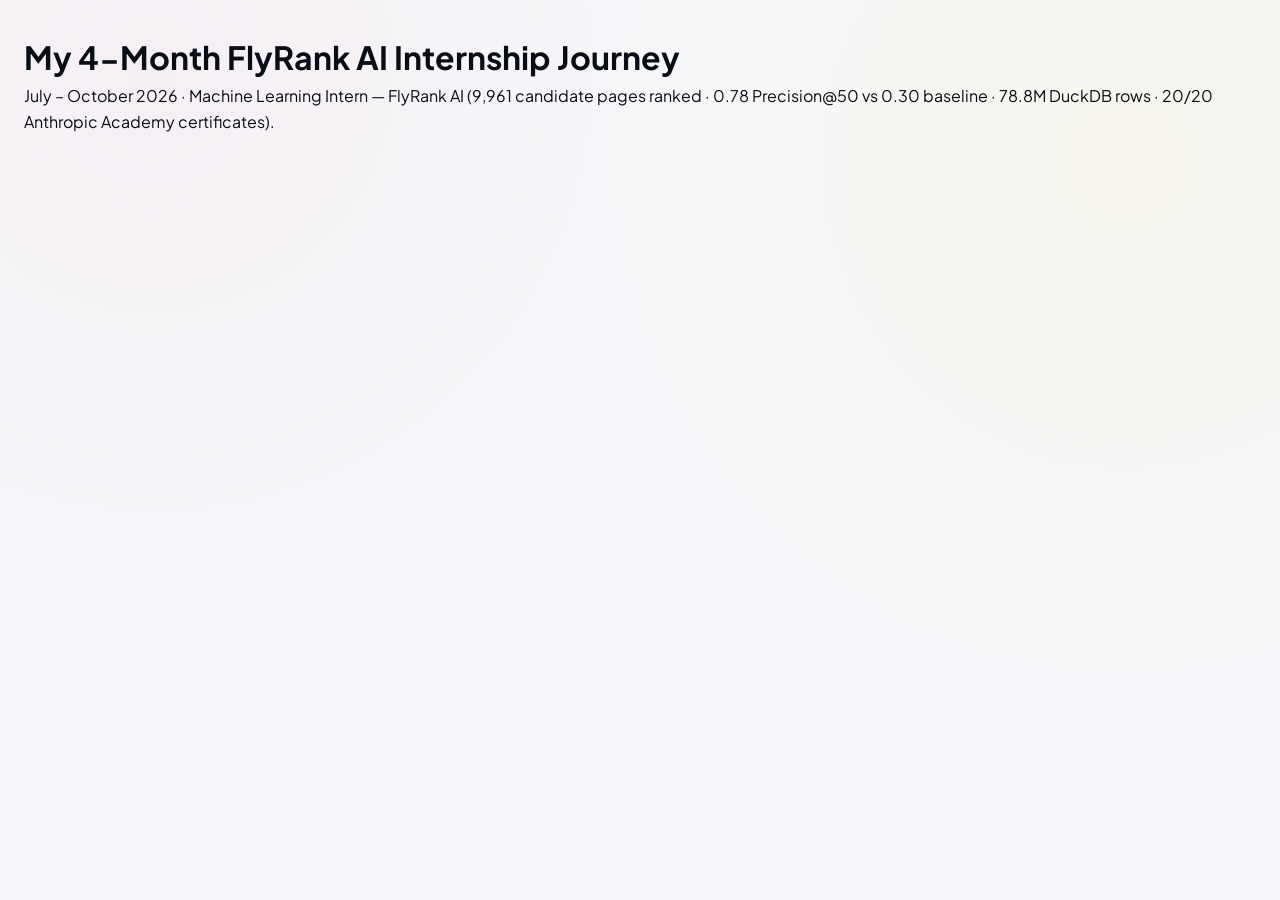
==== experience/flyrank-ai/index.html @ b8a85237 "feat: redesign fardin.ai into 3D AI Engineer portfolio with flying robot project showcase, robot-gui" ====
<!DOCTYPE html>
<html lang="en">
<head>
  <meta charset="UTF-8" />
  <meta name="viewport" content="width=device-width, initial-scale=1.0" />
  <base href="/" />
  <title>My 4-Month FlyRank AI Internship Journey — Md. Fardin Hossain | fardin.ai</title>
  <meta name="description" content="Interactive 4-month FlyRank AI internship journey (July–October 2026): 9,961 candidate pages ranked, 0.78 Precision@50 vs 0.30 baseline, 78.8M DuckDB rows, 12 ML notebooks, and 20/20 Anthropic Academy certificates." />
  <link rel="icon" type="image/svg+xml" href="/assets/branding/favicon.svg" />
  <link rel="preconnect" href="https://fonts.googleapis.com" />
  <link rel="preconnect" href="https://fonts.gstatic.com" crossorigin />
  <link href="https://fonts.googleapis.com/css2?family=Plus+Jakarta+Sans:wght@400;500;600;700;800;900&family=JetBrains+Mono:wght@400;500;600;700&display=swap" rel="stylesheet" />
  <link rel="stylesheet" href="/assets/css/portfolio.css" />
  <script type="importmap">
  {
    "imports": {
      "react": "https://esm.sh/react@18.3.1",
      "react-dom": "https://esm.sh/react-dom@18.3.1",
      "react-dom/client": "https://esm.sh/react-dom@18.3.1/client",
      "framer-motion": "https://esm.sh/framer-motion@11.11.11?deps=react@18.3.1,react-dom@18.3.1",
      "three": "https://esm.sh/three@0.169.0"
    }
  }
  </script>
</head>
<body>
  <div id="app-root">
    <div class="page-shell" style="padding-top: 2rem;">
      <h1>My 4-Month FlyRank AI Internship Journey</h1>
      <p>July – October 2026 · Machine Learning Intern — FlyRank AI (9,961 candidate pages ranked · 0.78 Precision@50 vs 0.30 baseline · 78.8M DuckDB rows · 20/20 Anthropic Academy certificates).</p>
    </div>
  </div>
  <script type="module" src="/assets/js/app.js"></script>
</body>
</html>
---- assets/css/portfolio.css ----
/* ==========================================================================
   FARDIN.AI — PREMIUM WHITE-THEME 3D AI ENGINEER PORTFOLIO
   Visual Direction: Minimalist White / Off-White / Light Gray Surfaces,
   Bold Black Typography, Vivid Red AI Highlights (#E11D48),
   Yellow Primary Action Accents (#FACC15 / #F59E0B), Double-Bezel Cards,
   Tactile Depth, and Intentional Desktop vs. Mobile Responsive Layouts.
   ========================================================================== */

:root {
  --bg-page: #F6F7FA;
  --bg-surface: #FFFFFF;
  --bg-subtle: #F1F4F9;
  --bg-glass: rgba(255, 255, 255, 0.86);
  --bg-dark: #0F172A;
  --bg-dark-card: #141B2D;

  --text-primary: #090D16;
  --text-secondary: #334155;
  --text-muted: #64748B;
  --text-light: #94A3B8;

  --accent-red: #E11D48;
  --accent-red-soft: rgba(225, 29, 72, 0.09);
  --accent-red-border: rgba(225, 29, 72, 0.25);

  --accent-yellow: #FACC15;
  --accent-amber: #F59E0B;
  --accent-yellow-soft: rgba(250, 204, 21, 0.18);
  --accent-yellow-border: rgba(245, 158, 11, 0.38);

  --accent-green: #10B981;
  --accent-green-soft: #ECFDF5;
  --accent-green-border: #A7F3D0;

  --border-light: #E2E8F0;
  --border-subtle: rgba(15, 23, 42, 0.07);
  --border-strong: rgba(15, 23, 42, 0.14);

  --shadow-ambient: 0 12px 32px -8px rgba(15, 23, 42, 0.06), 0 2px 6px -1px rgba(15, 23, 42, 0.04);
  --shadow-elevated: 0 24px 48px -12px rgba(15, 23, 42, 0.12), 0 4px 12px -2px rgba(15, 23, 42, 0.06);
  --shadow-red: 0 12px 28px -6px rgba(225, 29, 72, 0.22);
  --shadow-yellow: 0 12px 28px -6px rgba(245, 158, 11, 0.28);

  --font-sans: 'Plus Jakarta Sans', -apple-system, BlinkMacSystemFont, 'Segoe UI', sans-serif;
  --font-display: 'Plus Jakarta Sans', -apple-system, BlinkMacSystemFont, sans-serif;
  --font-mono: 'JetBrains Mono', monospace;
  --font-hand: 'Caveat', cursive;

  --ease-out-expo: cubic-bezier(0.16, 1, 0.3, 1);
  --ease-spring: cubic-bezier(0.32, 0.72, 0, 1);

  --radius-outer: 24px;
  --radius-inner: 18px;
  --radius-pill: 9999px;
}

*, *::before, *::after {
  box-sizing: border-box;
  margin: 0;
  padding: 0;
}

html {
  scroll-behavior: smooth;
  background-color: var(--bg-page);
  color: var(--text-primary);
  font-family: var(--font-sans);
  -webkit-font-smoothing: antialiased;
  -moz-osx-font-smoothing: grayscale;
  overflow-x: hidden;
}

body {
  min-height: 100dvh;
  background-color: var(--bg-page);
  background-image:
    radial-gradient(circle at 12% 8%, rgba(225, 29, 72, 0.035) 0%, transparent 38%),
    radial-gradient(circle at 88% 18%, rgba(250, 204, 21, 0.06) 0%, transparent 40%);
  color: var(--text-primary);
  overflow-x: hidden;
  line-height: 1.6;
}

/* Skip to content for keyboard accessibility */
.skip-link {
  position: fixed;
  top: -100px;
  left: 16px;
  z-index: 1000;
  background: var(--text-primary);
  color: #FFFFFF;
  padding: 10px 18px;
  border-radius: var(--radius-pill);
  font-weight: 700;
  font-size: 0.85rem;
  text-decoration: none;
  transition: top 0.2s var(--ease-out-expo);
}

.skip-link:focus {
  top: 16px;
  outline: 3px solid var(--accent-yellow);
}

:focus-visible {
  outline: 2px solid var(--accent-red);
  outline-offset: 2px;
}

/* ==========================================================================
   LAYOUT SHELL & CONTAINERS
   ========================================================================== */

.page-shell {
  max-width: 1320px;
  margin: 0 auto;
  padding: 0 1.5rem 5rem;
}

@media (max-width: 767px) {
  .page-shell {
    padding: 0 1rem 6.5rem; /* Space for mobile bottom tab bar */
  }
}

/* Double-Bezel Card System */
.bezel-outer {
  background: rgba(255, 255, 255, 0.65);
  border: 1px solid rgba(15, 23, 42, 0.07);
  border-radius: var(--radius-outer);
  padding: 6px;
  box-shadow: var(--shadow-ambient);
  transition: transform 0.35s var(--ease-spring), box-shadow 0.35s var(--ease-spring), border-color 0.3s ease;
}

.bezel-inner {
  background: var(--bg-surface);
  border: 1px solid rgba(15, 23, 42, 0.06);
  border-radius: var(--radius-inner);
  height: 100%;
  position: relative;
  overflow: hidden;
}

/* Section Headers (Matching Figma Red Vertical Bar + Bold Title + Red Dot) */
.section-block {
  margin-top: 4.5rem;
}

@media (max-width: 767px) {
  .section-block {
    margin-top: 3rem;
  }
}

.section-header-bar {
  display: flex;
  align-items: center;
  justify-content: space-between;
  flex-wrap: wrap;
  gap: 1rem;
  margin-bottom: 1.75rem;
}

.section-title-group {
  display: flex;
  align-items: center;
  gap: 0.65rem;
}

.section-red-bar {
  width: 4px;
  height: 24px;
  background: var(--accent-red);
  border-radius: 99px;
  display: inline-block;
  flex-shrink: 0;
}

.section-heading {
  font-family: var(--font-display);
  font-size: clamp(1.35rem, 2.2vw, 1.75rem);
  font-weight: 800;
  letter-spacing: -0.03em;
  color: var(--text-primary);
  display: flex;
  align-items: center;
  gap: 0.4rem;
}

.red-dot {
  display: inline-block;
  width: 7px;
  height: 7px;
  border-radius: 50%;
  background-color: var(--accent-red);
  flex-shrink: 0;
}

.yellow-dot {
  display: inline-block;
  width: 7px;
  height: 7px;
  border-radius: 50%;
  background-color: var(--accent-amber);
  flex-shrink: 0;
}

/* ==========================================================================
   STICKY NAVIGATION BAR & MOBILE NAVIGATION
   ========================================================================== */

.navbar-wrapper {
  position: sticky;
  top: 12px;
  z-index: 100;
  max-width: 1320px;
  margin: 12px auto 0;
  padding: 0 1.5rem;
}

@media (max-width: 767px) {
  .navbar-wrapper {
    top: 8px;
    padding: 0 1rem;
  }
}

.navbar-glass {
  background: rgba(255, 255, 255, 0.88);
  backdrop-filter: blur(20px);
  -webkit-backdrop-filter: blur(20px);
  border: 1px solid rgba(15, 23, 42, 0.08);
  border-radius: var(--radius-pill);
  padding: 0.6rem 0.85rem 0.6rem 1.25rem;
  display: flex;
  align-items: center;
  justify-content: space-between;
  box-shadow: 0 10px 30px -10px rgba(15, 23, 42, 0.07);
}

.brand-logo {
  display: inline-flex;
  align-items: center;
  gap: 0.55rem;
  text-decoration: none;
  color: var(--text-primary);
  font-weight: 800;
  font-size: 1.25rem;
  letter-spacing: -0.04em;
}

.brand-icon-circle {
  width: 32px;
  height: 32px;
  border-radius: 50%;
  background: var(--bg-subtle);
  border: 1px solid var(--border-light);
  display: inline-flex;
  align-items: center;
  justify-content: center;
  color: var(--text-primary);
  font-size: 0.9rem;
}

.nav-links-desktop {
  display: none;
  align-items: center;
  gap: 0.35rem;
  list-style: none;
}

@media (min-width: 960px) {
  .nav-links-desktop {
    display: flex;
  }
}

.nav-item-btn {
  background: transparent;
  border: none;
  font-family: var(--font-sans);
  font-size: 0.86rem;
  font-weight: 600;
  color: var(--text-secondary);
  padding: 0.48rem 0.9rem;
  border-radius: var(--radius-pill);
  cursor: pointer;
  text-decoration: none;
  transition: color 0.2s ease, background 0.2s ease;
  position: relative;
  display: inline-flex;
  align-items: center;
  gap: 0.35rem;
}

.nav-item-btn:hover {
  color: var(--text-primary);
  background: rgba(15, 23, 42, 0.04);
}

.nav-item-btn.active {
  color: var(--text-primary);
  font-weight: 700;
}

.nav-item-btn.active::after {
  content: "";
  position: absolute;
  bottom: 4px;
  left: 50%;
  transform: translateX(-50%);
  width: 18px;
  height: 2.5px;
  border-radius: 99px;
  background: var(--accent-red);
}

.nav-journey-pill {
  background: var(--accent-yellow-soft);
  border: 1px solid var(--accent-yellow-border);
  color: #92400E;
  font-weight: 700;
  font-size: 0.8rem;
  padding: 0.42rem 0.85rem;
  border-radius: var(--radius-pill);
  cursor: pointer;
  display: inline-flex;
  align-items: center;
  gap: 0.4rem;
  transition: transform 0.2s var(--ease-spring), background 0.2s ease;
}

.nav-journey-pill:hover {
  background: var(--accent-yellow);
  color: var(--text-primary);
  transform: translateY(-1px);
}

.nav-actions-right {
  display: flex;
  align-items: center;
  gap: 0.6rem;
}

/* Primary Pill Button with Button-in-Button Trailing Circle */
.btn-pill-dark {
  display: inline-flex;
  align-items: center;
  gap: 0.65rem;
  background: var(--text-primary);
  color: #FFFFFF;
  font-family: var(--font-sans);
  font-size: 0.85rem;
  font-weight: 700;
  padding: 0.42rem 0.45rem 0.42rem 1.15rem;
  border-radius: var(--radius-pill);
  border: 1px solid var(--text-primary);
  text-decoration: none;
  cursor: pointer;
  transition: transform 0.25s var(--ease-spring), box-shadow 0.25s var(--ease-spring), background 0.2s ease;
  box-shadow: 0 8px 20px -6px rgba(9, 13, 22, 0.3);
}

.btn-pill-dark:hover {
  transform: translateY(-1px);
  background: #1E293B;
  box-shadow: 0 14px 28px -6px rgba(9, 13, 22, 0.4);
}

.btn-pill-dark:active {
  transform: scale(0.98);
}

.btn-trailing-circle {
  width: 28px;
  height: 28px;
  border-radius: 50%;
  background: var(--accent-red);
  color: #FFFFFF;
  display: inline-flex;
  align-items: center;
  justify-content: center;
  font-size: 0.8rem;
  transition: transform 0.25s var(--ease-spring), background 0.2s ease;
}

.btn-pill-dark:hover .btn-trailing-circle {
  transform: translateX(2px) scale(1.06);
}

.btn-pill-yellow {
  display: inline-flex;
  align-items: center;
  gap: 0.65rem;
  background: var(--accent-yellow);
  color: var(--text-primary);
  font-family: var(--font-sans);
  font-size: 0.88rem;
  font-weight: 800;
  padding: 0.5rem 0.55rem 0.5rem 1.25rem;
  border-radius: var(--radius-pill);
  border: 1px solid #EAB308;
  text-decoration: none;
  cursor: pointer;
  transition: transform 0.25s var(--ease-spring), box-shadow 0.25s var(--ease-spring), background 0.2s ease;
  box-shadow: var(--shadow-yellow);
}

.btn-pill-yellow:hover {
  transform: translateY(-2px);
  background: #FDE047;
}

.btn-pill-yellow .btn-trailing-circle {
  background: var(--text-primary);
  color: #FFFFFF;
}

.btn-pill-light {
  display: inline-flex;
  align-items: center;
  gap: 0.55rem;
  background: #FFFFFF;
  color: var(--text-primary);
  font-family: var(--font-sans);
  font-size: 0.88rem;
  font-weight: 700;
  padding: 0.68rem 1.25rem;
  border-radius: var(--radius-pill);
  border: 1px solid var(--border-strong);
  text-decoration: none;
  cursor: pointer;
  transition: all 0.25s var(--ease-spring);
  box-shadow: 0 4px 12px rgba(15, 23, 42, 0.04);
}

.btn-pill-light:hover {
  border-color: var(--text-primary);
  background: var(--bg-subtle);
  transform: translateY(-1px);
}

/* Mobile Menu Button */
.mobile-menu-trigger {
  display: inline-flex;
  align-items: center;
  justify-content: center;
  width: 38px;
  height: 38px;
  border-radius: 50%;
  background: var(--bg-subtle);
  border: 1px solid var(--border-light);
  color: var(--text-primary);
  cursor: pointer;
}

@media (min-width: 960px) {
  .mobile-menu-trigger {
    display: none;
  }
}

/* Mobile Bottom Tab Bar (Matches Figma Mobile Mockup) */
.mobile-bottom-bar {
  position: fixed;
  bottom: 0;
  left: 0;
  right: 0;
  z-index: 95;
  background: rgba(255, 255, 255, 0.94);
  backdrop-filter: blur(16px);
  -webkit-backdrop-filter: blur(16px);
  border-top: 1px solid var(--border-light);
  display: flex;
  justify-content: space-around;
  align-items: center;
  padding: 0.45rem 0.5rem calc(0.45rem + env(safe-area-inset-bottom, 0px));
  box-shadow: 0 -8px 24px rgba(15, 23, 42, 0.06);
}

@media (min-width: 768px) {
  .mobile-bottom-bar {
    display: none;
  }
}

.mobile-tab-item {
  background: none;
  border: none;
  display: flex;
  flex-direction: column;
  align-items: center;
  gap: 0.2rem;
  font-family: var(--font-sans);
  font-size: 0.68rem;
  font-weight: 600;
  color: var(--text-muted);
  cursor: pointer;
  padding: 0.25rem 0.6rem;
  border-radius: 10px;
  text-decoration: none;
}

.mobile-tab-item.active {
  color: var(--accent-red);
  font-weight: 700;
}

/* ==========================================================================
   HERO SECTION — EDITORIAL WHITE 3D COMPOSITION
   ========================================================================== */

.hero-card-outer {
  margin-top: 1.25rem;
}

.hero-stage-inner {
  background: linear-gradient(180deg, #FFFFFF 0%, #F8FAFC 100%);
  padding: 2.5rem 2.5rem 2rem;
  position: relative;
  overflow: hidden;
}

@media (max-width: 960px) {
  .hero-stage-inner {
    padding: 1.75rem 1.25rem 1.5rem;
  }
}

/* Three.js Canvas Layer in Hero */
.hero-three-canvas-wrap {
  position: absolute;
  inset: 0;
  pointer-events: none;
  z-index: 1;
  opacity: 0.9;
}

.hero-grid {
  position: relative;
  z-index: 2;
  display: grid;
  grid-template-columns: 1.08fr 0.92fr;
  gap: 2.5rem;
  align-items: center;
}

@media (max-width: 960px) {
  .hero-grid {
    grid-template-columns: 1fr;
    gap: 1.75rem;
  }
}

.hero-eyebrow {
  display: inline-flex;
  align-items: center;
  flex-wrap: wrap;
  gap: 0.45rem;
  font-size: 0.74rem;
  font-weight: 700;
  letter-spacing: 0.08em;
  text-transform: uppercase;
  color: var(--text-secondary);
  margin-bottom: 1rem;
}

.hero-headline {
  font-family: var(--font-display);
  font-size: clamp(2.35rem, 4.6vw, 4.1rem);
  font-weight: 900;
  line-height: 1.04;
  letter-spacing: -0.04em;
  color: var(--text-primary);
  margin-bottom: 1rem;
  text-wrap: balance;
}

.hero-headline .text-red {
  color: var(--accent-red);
}

.hero-subtext {
  font-size: clamp(1rem, 1.35vw, 1.15rem);
  color: var(--text-secondary);
  max-width: 540px;
  line-height: 1.6;
  margin-bottom: 1.75rem;
}

.hero-cta-row {
  display: flex;
  flex-wrap: wrap;
  align-items: center;
  gap: 0.85rem;
  margin-bottom: 1.25rem;
}

.hero-journey-shortcut {
  display: inline-flex;
  align-items: center;
  gap: 0.5rem;
  font-size: 0.82rem;
  font-weight: 700;
  color: var(--text-secondary);
  background: var(--bg-subtle);
  border: 1px solid var(--border-light);
  padding: 0.45rem 0.95rem;
  border-radius: var(--radius-pill);
  cursor: pointer;
  transition: all 0.2s ease;
}

.hero-journey-shortcut:hover {
  border-color: var(--accent-amber);
  background: var(--accent-yellow-soft);
  color: var(--text-primary);
}

/* Right Column: Editorial Portrait Composition */
.hero-visual-stage {
  position: relative;
  display: flex;
  align-items: center;
  justify-content: center;
  min-height: 390px;
}

@media (max-width: 767px) {
  .hero-visual-stage {
    min-height: 300px;
  }
}

.hero-portrait-card {
  position: relative;
  width: 100%;
  max-width: 540px;
  border-radius: 22px;
  overflow: hidden;
  background: #FFFFFF;
  border: 1px solid rgba(15, 23, 42, 0.08);
  box-shadow: var(--shadow-elevated);
  transform-style: preserve-3d;
}

.hero-portrait-img {
  width: 100%;
  height: auto;
  display: block;
  object-fit: cover;
}

/* Floating Editorial Overlays around Portrait */
.hero-annotation-badge {
  position: absolute;
  top: 14%;
  left: -12px;
  z-index: 4;
  background: rgba(255, 255, 255, 0.95);
  backdrop-filter: blur(10px);
  border: 1px solid var(--border-light);
  border-radius: 14px;
  padding: 0.5rem 0.85rem;
  box-shadow: var(--shadow-ambient);
  display: flex;
  align-items: center;
  gap: 0.5rem;
  font-size: 0.78rem;
  font-weight: 700;
  color: var(--text-primary);
}

.hero-pillars-float {
  position: absolute;
  bottom: 14px;
  right: -10px;
  z-index: 4;
  background: rgba(255, 255, 255, 0.94);
  backdrop-filter: blur(12px);
  border: 1px solid rgba(15, 23, 42, 0.09);
  border-radius: 16px;
  padding: 0.75rem 1rem;
  box-shadow: var(--shadow-elevated);
  display: flex;
  flex-direction: column;
  gap: 0.22rem;
  font-family: var(--font-mono);
  font-size: 0.68rem;
  font-weight: 700;
  letter-spacing: 0.06em;
  color: var(--text-secondary);
}

.hero-pillars-float span {
  display: flex;
  align-items: center;
  gap: 0.45rem;
}

.hero-pillars-float span::before {
  content: "";
  width: 5px;
  height: 5px;
  border-radius: 50%;
  background: var(--accent-red);
}

@media (max-width: 640px) {
  .hero-annotation-badge {
    top: 10px;
    left: 10px;
    padding: 0.35rem 0.65rem;
    font-size: 0.7rem;
  }
  .hero-pillars-float {
    bottom: 10px;
    right: 10px;
    padding: 0.5rem 0.75rem;
    font-size: 0.62rem;
  }
}

/* Compact Achievement Metrics Strip in Hero */
.hero-metrics-strip {
  position: relative;
  z-index: 2;
  margin-top: 2rem;
  padding-top: 1.5rem;
  border-top: 1px solid var(--border-light);
  display: grid;
  grid-template-columns: repeat(4, 1fr);
  gap: 1rem;
}

@media (max-width: 900px) {
  .hero-metrics-strip {
    grid-template-columns: repeat(2, 1fr);
  }
}

.metric-tile {
  background: #FFFFFF;
  border: 1px solid var(--border-light);
  border-radius: 16px;
  padding: 0.9rem 1.1rem;
  display: flex;
  align-items: center;
  gap: 0.85rem;
  box-shadow: 0 2px 8px rgba(15, 23, 42, 0.03);
  transition: transform 0.25s var(--ease-spring), border-color 0.2s ease;
}

.metric-tile:hover {
  transform: translateY(-2px);
  border-color: var(--border-strong);
}

.metric-icon-box {
  width: 40px;
  height: 40px;
  border-radius: 11px;
  background: var(--bg-subtle);
  border: 1px solid var(--border-light);
  display: flex;
  align-items: center;
  justify-content: center;
  color: var(--text-primary);
  flex-shrink: 0;
}

.metric-value {
  font-family: var(--font-display);
  font-size: 1.15rem;
  font-weight: 800;
  color: var(--text-primary);
  line-height: 1.15;
  font-variant-numeric: tabular-nums;
}

.metric-label {
  font-size: 0.75rem;
  color: var(--text-muted);
  font-weight: 500;
}

/* ==========================================================================
   FEATURED PROJECTS SECTION
   ========================================================================== */

.filter-pills-row {
  display: flex;
  flex-wrap: wrap;
  align-items: center;
  gap: 0.45rem;
}

.filter-pill-btn {
  position: relative;
  background: #FFFFFF;
  border: 1px solid var(--border-light);
  color: var(--text-secondary);
  font-family: var(--font-sans);
  font-size: 0.8rem;
  font-weight: 700;
  padding: 0.45rem 1rem;
  border-radius: var(--radius-pill);
  cursor: pointer;
  transition: all 0.2s ease;
}

.filter-pill-btn:hover {
  border-color: var(--text-primary);
  color: var(--text-primary);
}

.filter-pill-btn.active {
  background: var(--text-primary);
  color: #FFFFFF;
  border-color: var(--text-primary);
  box-shadow: 0 6px 16px -4px rgba(15, 23, 42, 0.25);
}

.projects-bento-grid {
  display: grid;
  grid-template-columns: repeat(auto-fill, minmax(295px, 1fr));
  gap: 1.25rem;
}

@media (min-width: 1024px) {
  .projects-bento-grid {
    grid-template-columns: repeat(6, 1fr);
  }
  .projects-bento-grid > * {
    grid-column: span 2;
  }
  /* When 2 items remain on the final row (e.g. 5 featured projects or 8 total projects), each spans 3 cols */
  .projects-bento-grid > *:nth-last-child(1):nth-child(3n + 2),
  .projects-bento-grid > *:nth-last-child(2):nth-child(3n + 1) {
    grid-column: span 3;
  }
  /* When 1 item remains on the final row (e.g. 4 or 1 items), make the last item span 6 cols or 4 items become 2x2 */
  .projects-bento-grid > *:nth-last-child(1):nth-child(3n + 1) {
    grid-column: span 6;
  }
}

.project-card-3d {
  display: flex;
  flex-direction: column;
  height: 100%;
  cursor: pointer;
}

.project-card-3d:hover {
  transform: translateY(-4px);
  box-shadow: var(--shadow-elevated);
  border-color: rgba(15, 23, 42, 0.14);
}

.project-preview-window {
  position: relative;
  height: 176px;
  background: var(--bg-dark);
  border-radius: 14px 14px 0 0;
  overflow: hidden;
  border-bottom: 1px solid var(--border-light);
}

.project-preview-media {
  width: 100%;
  height: 100%;
  object-fit: cover;
  transition: transform 0.5s var(--ease-out-expo);
}

.project-card-3d:hover .project-preview-media {
  transform: scale(1.04);
}

.project-floating-cat {
  position: absolute;
  top: 12px;
  left: 12px;
  z-index: 3;
  background: rgba(255, 255, 255, 0.94);
  backdrop-filter: blur(8px);
  color: var(--text-primary);
  font-size: 0.7rem;
  font-weight: 800;
  padding: 0.28rem 0.7rem;
  border-radius: var(--radius-pill);
  box-shadow: 0 4px 10px rgba(0, 0, 0, 0.12);
}

.project-floating-ext {
  position: absolute;
  top: 12px;
  right: 12px;
  z-index: 3;
  width: 30px;
  height: 30px;
  border-radius: 8px;
  background: rgba(255, 255, 255, 0.94);
  color: var(--text-primary);
  display: flex;
  align-items: center;
  justify-content: center;
  text-decoration: none;
  font-size: 0.8rem;
  box-shadow: 0 4px 10px rgba(0, 0, 0, 0.12);
  transition: transform 0.2s ease, background 0.2s ease;
}

.project-floating-ext:hover {
  transform: scale(1.08);
  background: var(--accent-yellow);
}

.project-body {
  padding: 1.25rem;
  display: flex;
  flex-direction: column;
  flex: 1;
  justify-content: space-between;
  gap: 1rem;
}

.project-title {
  font-family: var(--font-display);
  font-size: 1.12rem;
  font-weight: 800;
  color: var(--text-primary);
  letter-spacing: -0.02em;
  margin-bottom: 0.35rem;
}

.project-desc {
  font-size: 0.84rem;
  color: var(--text-muted);
  line-height: 1.55;
  display: -webkit-box;
  -webkit-line-clamp: 3;
  -webkit-box-orient: vertical;
  overflow: hidden;
}

.project-tags-row {
  display: flex;
  flex-wrap: wrap;
  gap: 0.38rem;
  margin-top: 0.75rem;
}

.tech-chip {
  font-size: 0.7rem;
  font-weight: 600;
  color: var(--text-secondary);
  background: var(--bg-subtle);
  border: 1px solid var(--border-light);
  padding: 0.2rem 0.6rem;
  border-radius: var(--radius-pill);
}

.project-actions-footer {
  display: flex;
  align-items: center;
  justify-content: space-between;
  gap: 0.5rem;
  padding-top: 0.85rem;
  border-top: 1px solid var(--border-subtle);
}

.project-action-pill {
  display: inline-flex;
  align-items: center;
  gap: 0.4rem;
  font-size: 0.78rem;
  font-weight: 700;
  color: var(--text-primary);
  background: #FFFFFF;
  border: 1px solid var(--border-strong);
  padding: 0.42rem 0.85rem;
  border-radius: var(--radius-pill);
  text-decoration: none;
  cursor: pointer;
  transition: all 0.2s ease;
}

.project-action-pill:hover {
  background: var(--text-primary);
  color: #FFFFFF;
  border-color: var(--text-primary);
}

.project-action-pill.highlight-yellow {
  background: var(--accent-yellow);
  border-color: #EAB308;
  color: var(--text-primary);
}

.project-action-pill.highlight-yellow:hover {
  background: #FDE047;
}

.icon-circle-btn {
  width: 34px;
  height: 34px;
  border-radius: 50%;
  background: var(--bg-subtle);
  border: 1px solid var(--border-light);
  color: var(--text-primary);
  display: inline-flex;
  align-items: center;
  justify-content: center;
  text-decoration: none;
  cursor: pointer;
  transition: all 0.2s ease;
}

.icon-circle-btn:hover {
  background: var(--text-primary);
  color: #FFFFFF;
  border-color: var(--text-primary);
}

/* ==========================================================================
   LOWER HOMEPAGE BENTO: EXPERIENCE, CERTIFICATIONS & CONTACT
   ========================================================================== */

.lower-bento-grid {
  display: grid;
  grid-template-columns: 1.25fr 0.85fr;
  gap: 1.5rem;
  align-items: start;
}

@media (max-width: 1024px) {
  .lower-bento-grid {
    grid-template-columns: 1fr;
  }
}

/* Experience Section — Robot-Guided Vertical Career Timeline */
.exp-robot-stage {
  position: relative;
  padding: 2rem 2.25rem 1.85rem;
  background: linear-gradient(180deg, #FFFFFF 0%, #F8FAFC 100%);
  overflow: hidden;
}

@media (max-width: 640px) {
  .exp-robot-stage {
    padding: 1.25rem 1rem 1.25rem;
  }
}

.exp-robot-canvas-layer {
  position: absolute;
  top: -28px;
  left: 0;
  right: 0;
  bottom: -16px;
  pointer-events: none;
  z-index: 22;
  overflow: hidden;
}

.exp-guided-layout {
  position: relative;
  z-index: 10;
  display: grid;
  grid-template-columns: 84px minmax(0, 1fr);
  gap: 1.5rem;
  align-items: stretch;
}

@media (max-width: 640px) {
  .exp-guided-layout {
    grid-template-columns: 46px minmax(0, 1fr);
    gap: 0.75rem;
  }
}

/* Left Column: Vertical Timeline Rail & Red Milestones */
.exp-rail-col {
  position: relative;
  display: flex;
  flex-direction: column;
  align-items: center;
  justify-content: space-between;
  padding: 0.35rem 0 0.45rem;
}

.exp-rail-track {
  position: absolute;
  top: 14px;
  bottom: 18px;
  left: 50%;
  transform: translateX(-50%);
  width: 2px;
  background: rgba(15, 23, 42, 0.1);
  border-radius: 999px;
  overflow: hidden;
}

.exp-rail-fill {
  width: 100%;
  background: linear-gradient(180deg, #E11D48 0%, #FB7185 100%);
  border-radius: 999px;
  transition: height 0.12s linear;
}

.exp-milestone-node {
  position: relative;
  z-index: 3;
  width: 16px;
  height: 16px;
  border-radius: 50%;
  background: #FFFFFF;
  border: 2.5px solid #CBD5E1;
  display: flex;
  align-items: center;
  justify-content: center;
  transition: all 0.3s cubic-bezier(0.16, 1, 0.3, 1);
}

.exp-milestone-node::after {
  content: "";
  width: 6px;
  height: 6px;
  border-radius: 50%;
  background: transparent;
  transition: background 0.25s ease;
}

.exp-milestone-node.is-lit {
  border-color: var(--accent-red);
  box-shadow: 0 0 0 5px rgba(225, 29, 72, 0.15), 0 0 14px rgba(225, 29, 72, 0.38);
  transform: scale(1.12);
}

.exp-milestone-node.is-lit::after {
  background: var(--accent-red);
}

.exp-milestone-node.node-primary {
  width: 20px;
  height: 20px;
}

.exp-milestone-node.node-primary::after {
  width: 8px;
  height: 8px;
}

/* Right Column: Offset Internship Card & Bottom CTA */
.exp-content-col {
  display: flex;
  flex-direction: column;
  gap: 1.15rem;
  min-width: 0;
}

.exp-timeline-top-tag {
  display: inline-flex;
  align-items: center;
  gap: 0.4rem;
  font-family: var(--font-mono);
  font-size: 0.68rem;
  font-weight: 700;
  letter-spacing: 0.06em;
  text-transform: uppercase;
  color: var(--text-muted);
}

.exp-internship-card {
  background: rgba(255, 255, 255, 0.96);
  backdrop-filter: blur(10px);
  -webkit-backdrop-filter: blur(10px);
  border: 1px solid rgba(15, 23, 42, 0.09);
  border-radius: 20px;
  padding: 1.6rem 1.75rem;
  min-width: 0;
  max-width: 880px;
  box-shadow:
    0 14px 32px -12px rgba(15, 23, 42, 0.08),
    0 2px 6px rgba(15, 23, 42, 0.03);
  transition: border-color 0.3s ease, box-shadow 0.3s ease, transform 0.3s ease;
}

@media (max-width: 640px) {
  .exp-internship-card {
    padding: 1.15rem 1rem;
    border-radius: 16px;
  }
}

.exp-internship-card.is-highlighted {
  border-color: rgba(225, 29, 72, 0.32);
  box-shadow:
    0 18px 38px -12px rgba(225, 29, 72, 0.12),
    0 4px 12px rgba(15, 23, 42, 0.05);
}

.exp-card-header-flex {
  display: flex;
  align-items: flex-start;
  justify-content: space-between;
  flex-wrap: wrap;
  gap: 0.75rem;
}

.exp-role-title {
  font-family: var(--font-display);
  font-size: clamp(1.18rem, 2vw, 1.42rem);
  font-weight: 800;
  color: var(--text-primary);
  letter-spacing: -0.02em;
  line-height: 1.2;
}

.exp-org-meta {
  display: flex;
  align-items: center;
  flex-wrap: wrap;
  gap: 0.45rem;
  margin-top: 0.25rem;
  font-size: 0.9rem;
  font-weight: 700;
  color: var(--accent-red);
}

.exp-period-pill {
  display: inline-flex;
  align-items: center;
  font-family: var(--font-mono);
  font-size: 0.74rem;
  font-weight: 700;
  color: var(--text-secondary);
  background: var(--bg-subtle);
  border: 1px solid var(--border-light);
  padding: 0.28rem 0.75rem;
  border-radius: var(--radius-pill);
}

.exp-short-desc {
  margin-top: 0.95rem;
  font-size: 0.94rem;
  line-height: 1.6;
  color: var(--text-secondary);
  max-width: 720px;
}

/* Three Compact Achievement Highlights */
.exp-highlights-stack {
  display: grid;
  grid-template-columns: repeat(3, minmax(0, 1fr));
  gap: 0.75rem;
  margin-top: 1.15rem;
}

@media (max-width: 860px) {
  .exp-highlights-stack {
    grid-template-columns: 1fr;
    gap: 0.55rem;
  }
}

.exp-highlight-pill {
  background: var(--bg-page);
  border: 1px solid var(--border-light);
  border-radius: 14px;
  padding: 0.78rem 0.95rem;
  display: flex;
  flex-direction: column;
  gap: 0.22rem;
  font-size: 0.82rem;
  line-height: 1.42;
  min-width: 0;
  transition: border-color 0.2s ease, background 0.2s ease, transform 0.2s ease;
}

.exp-highlight-pill:hover {
  background: #FFFFFF;
  border-color: rgba(225, 29, 72, 0.28);
  transform: translateY(-2px);
}

.exp-highlight-pill strong {
  font-family: var(--font-display);
  font-weight: 800;
  color: var(--text-primary);
  display: inline-flex;
  align-items: center;
  gap: 0.38rem;
}

.exp-highlight-pill strong::before {
  content: "";
  width: 6px;
  height: 6px;
  border-radius: 50%;
  background: var(--accent-red);
  flex-shrink: 0;
}

.exp-highlight-pill span {
  color: var(--text-secondary);
}

.exp-holdout-context {
  margin-top: 0.7rem;
  font-family: var(--font-mono);
  font-size: 0.68rem;
  color: var(--text-muted);
  line-height: 1.45;
}

/* Bottom CTA Row where Robot Settles */
.exp-bottom-cta-bar {
  display: flex;
  align-items: center;
  justify-content: space-between;
  flex-wrap: wrap;
  gap: 0.65rem;
  padding-top: 0.2rem;
}

.exp-explore-btn {
  display: inline-flex;
  align-items: center;
  gap: 0.65rem;
  background: var(--text-primary);
  color: #FFFFFF;
  border: 1px solid var(--text-primary);
  border-radius: var(--radius-pill);
  padding: 0.52rem 0.55rem 0.52rem 1.1rem;
  font-family: var(--font-sans);
  font-size: 0.84rem;
  font-weight: 800;
  cursor: pointer;
  box-shadow: 0 10px 24px -8px rgba(15, 23, 42, 0.28);
  transition: transform 0.22s var(--ease-spring), background 0.2s ease, box-shadow 0.2s ease;
}

.exp-explore-btn:hover {
  transform: translateY(-2px);
  background: #1E293B;
  box-shadow: 0 14px 28px -8px rgba(225, 29, 72, 0.28);
}

.exp-explore-btn:focus-visible {
  outline: 2px solid var(--accent-red);
  outline-offset: 3px;
}

/* Certifications List Card */
.cert-stack-list {
  display: flex;
  flex-direction: column;
  gap: 0.75rem;
  padding: 1.35rem;
}

.cert-row-card {
  background: var(--bg-page);
  border: 1px solid var(--border-light);
  border-radius: 14px;
  padding: 0.85rem 1rem;
  display: flex;
  align-items: center;
  justify-content: space-between;
  gap: 0.75rem;
  transition: all 0.2s ease;
}

.cert-row-card:hover {
  background: #FFFFFF;
  border-color: var(--border-strong);
  transform: translateX(2px);
}

.cert-issuer-logo {
  width: 38px;
  height: 38px;
  border-radius: 10px;
  background: #FFFFFF;
  border: 1px solid var(--border-light);
  display: flex;
  align-items: center;
  justify-content: center;
  font-weight: 800;
  font-size: 0.72rem;
  color: var(--text-primary);
  flex-shrink: 0;
}

.verified-pill {
  display: inline-flex;
  align-items: center;
  gap: 0.3rem;
  background: var(--accent-green-soft);
  color: #065F46;
  border: 1px solid var(--accent-green-border);
  font-size: 0.68rem;
  font-weight: 700;
  padding: 0.2rem 0.55rem;
  border-radius: var(--radius-pill);
  white-space: nowrap;
}

.inprogress-pill {
  display: inline-flex;
  align-items: center;
  gap: 0.3rem;
  background: #FEF3C7;
  color: #92400E;
  border: 1px solid #FDE68A;
  font-size: 0.68rem;
  font-weight: 700;
  padding: 0.2rem 0.55rem;
  border-radius: var(--radius-pill);
  white-space: nowrap;
}

/* Contact / Globe Card */
.contact-card-body {
  padding: 1.5rem;
  position: relative;
  overflow: hidden;
  display: flex;
  flex-direction: column;
  justify-content: space-between;
  min-height: 360px;
}

.contact-globe-wrap {
  position: relative;
  width: 100%;
  height: 195px;
  display: flex;
  align-items: center;
  justify-content: center;
  margin: 0.25rem 0;
}

.dhaka-pin-badge {
  position: absolute;
  top: 28%;
  right: 12%;
  z-index: 4;
  background: rgba(255, 255, 255, 0.95);
  backdrop-filter: blur(8px);
  border: 1px solid var(--accent-red-border);
  border-radius: var(--radius-pill);
  padding: 0.3rem 0.7rem;
  font-size: 0.72rem;
  font-weight: 700;
  color: var(--text-primary);
  box-shadow: var(--shadow-ambient);
  display: inline-flex;
  align-items: center;
  gap: 0.35rem;
}

/* ==========================================================================
   DEDICATED INTERACTIVE 4-MONTH JOURNEY VIEW (/experience/flyrank-ai)
   ========================================================================== */

.journey-view-wrapper {
  min-height: 100dvh;
  background: var(--bg-page);
  padding-bottom: 5rem;
}

.journey-hero-banner {
  background: linear-gradient(135deg, #FFFFFF 0%, #F8FAFC 65%, #FEFCE8 100%);
  border: 1px solid var(--border-light);
  border-radius: 26px;
  padding: 2.5rem;
  position: relative;
  overflow: hidden;
  box-shadow: var(--shadow-ambient);
}

@media (max-width: 767px) {
  .journey-hero-banner {
    padding: 1.5rem 1.25rem;
  }
}

.journey-progress-track {
  margin-top: 1.5rem;
  background: var(--bg-subtle);
  border: 1px solid var(--border-light);
  border-radius: var(--radius-pill);
  height: 14px;
  overflow: hidden;
  position: relative;
}

.journey-progress-fill {
  height: 100%;
  width: 94.9%;
  background: linear-gradient(90deg, var(--accent-red) 0%, var(--accent-amber) 55%, var(--accent-green) 100%);
  border-radius: var(--radius-pill);
  transition: width 1s var(--ease-out-expo);
}

.journey-stats-grid {
  display: grid;
  grid-template-columns: repeat(3, 1fr);
  gap: 1rem;
  margin-top: 1.75rem;
}

@media (max-width: 767px) {
  .journey-stats-grid {
    grid-template-columns: repeat(2, 1fr);
  }
}

.journey-stat-card {
  background: #FFFFFF;
  border: 1px solid var(--border-light);
  border-radius: 18px;
  padding: 1.25rem 1rem;
  text-align: center;
  box-shadow: 0 2px 10px rgba(15, 23, 42, 0.03);
}

.journey-stat-num {
  font-family: var(--font-display);
  font-size: clamp(1.5rem, 2.8vw, 2.1rem);
  font-weight: 900;
  color: var(--text-primary);
  display: block;
  line-height: 1.15;
  font-variant-numeric: tabular-nums;
}

.journey-stat-caption {
  font-size: 0.8rem;
  color: var(--text-muted);
  font-weight: 600;
  margin-top: 0.3rem;
  display: block;
}

/* Interactive Top-N Ranker Comparison Demo */
.ranker-scoreboard-grid {
  display: grid;
  grid-template-columns: 1fr 1fr;
  gap: 1.25rem;
  margin: 1.25rem 0;
}

@media (max-width: 640px) {
  .ranker-scoreboard-grid {
    grid-template-columns: 1fr;
  }
}

.ranker-score-box {
  border-radius: 16px;
  padding: 1.35rem;
  text-align: center;
}

.ranker-score-box.learned {
  background: #ECFDF5;
  border: 1px solid #A7F3D0;
}

.ranker-score-box.fixed {
  background: #FFF1F2;
  border: 1px solid #FECDD3;
}

.ranker-big-score {
  font-family: var(--font-display);
  font-size: 2.4rem;
  font-weight: 900;
  display: block;
  line-height: 1.1;
  margin: 0.3rem 0;
  font-variant-numeric: tabular-nums;
}

.ranker-bar-track {
  height: 10px;
  border-radius: 999px;
  background: rgba(15, 23, 42, 0.08);
  overflow: hidden;
  margin-top: 0.65rem;
}

.ranker-bar-fill {
  height: 100%;
  border-radius: 999px;
  transition: width 0.3s var(--ease-out-expo);
}

.ranker-chips-wrap {
  display: flex;
  flex-wrap: wrap;
  gap: 0.5rem;
  margin-top: 0.5rem;
}

.page-rank-chip {
  border: 1px solid var(--border-light);
  border-radius: var(--radius-pill);
  padding: 0.42rem 0.85rem;
  font-size: 0.82rem;
  background: #FFFFFF;
  display: inline-flex;
  align-items: center;
  gap: 0.4rem;
  transition: all 0.2s ease;
}

.page-rank-chip.hit {
  border-color: #10B981;
  background: #ECFDF5;
  color: #065F46;
  font-weight: 700;
}

.page-rank-chip.miss {
  opacity: 0.72;
  color: var(--text-muted);
}

/* Interactive Timeline with Sticky Month Navigator */
.journey-timeline-layout {
  display: grid;
  grid-template-columns: 240px 1fr;
  gap: 2rem;
  align-items: start;
}

@media (max-width: 900px) {
  .journey-timeline-layout {
    grid-template-columns: 1fr;
  }
}

.month-nav-sticky {
  position: sticky;
  top: 90px;
  background: #FFFFFF;
  border: 1px solid var(--border-light);
  border-radius: 18px;
  padding: 1rem;
  box-shadow: var(--shadow-ambient);
}

@media (max-width: 900px) {
  .month-nav-sticky {
    position: static;
    display: flex;
    overflow-x: auto;
    gap: 0.5rem;
    padding: 0.75rem;
  }
}

.month-step-card {
  position: relative;
  background: #FFFFFF;
  border: 1px solid var(--border-light);
  border-radius: 18px;
  padding: 1.5rem;
  margin-bottom: 1.25rem;
  box-shadow: 0 2px 8px rgba(15, 23, 42, 0.03);
  transition: border-color 0.2s ease, box-shadow 0.2s ease;
}

.month-step-card:hover {
  border-color: var(--border-strong);
  box-shadow: var(--shadow-ambient);
}

.month-step-card.honest-open {
  background: #FFFBEB;
  border-color: #FDE68A;
}

/* 20/20 Anthropic Academy Flip Cards Wall */
.cert-wall-grid {
  display: grid;
  grid-template-columns: repeat(auto-fill, minmax(235px, 1fr));
  gap: 1rem;
}

.flip-card-container {
  perspective: 1000px;
  height: 182px;
  cursor: pointer;
}

.flip-card-inner {
  position: relative;
  width: 100%;
  height: 100%;
  transition: transform 0.55s var(--ease-spring);
  transform-style: preserve-3d;
}

.flip-card-container.is-flipped .flip-card-inner {
  transform: rotateY(180deg);
}

@media (hover: hover) {
  .flip-card-container:hover .flip-card-inner {
    transform: rotateY(180deg);
  }
}

.flip-card-face {
  position: absolute;
  inset: 0;
  backface-visibility: hidden;
  -webkit-backface-visibility: hidden;
  border-radius: 16px;
  padding: 1.15rem;
  display: flex;
  flex-direction: column;
  justify-content: space-between;
  border: 1px solid var(--border-light);
  background: #FFFFFF;
  box-shadow: 0 4px 12px rgba(15, 23, 42, 0.04);
}

.flip-card-face.flip-back {
  transform: rotateY(180deg);
  background: var(--text-primary);
  color: #FFFFFF;
  border-color: var(--text-primary);
  justify-content: center;
}

/* Modals */
.modal-overlay {
  position: fixed;
  inset: 0;
  z-index: 200;
  background: rgba(15, 23, 42, 0.6);
  backdrop-filter: blur(10px);
  -webkit-backdrop-filter: blur(10px);
  display: flex;
  align-items: center;
  justify-content: center;
  padding: 1rem;
}

.modal-window {
  background: #FFFFFF;
  border: 1px solid var(--border-light);
  border-radius: 24px;
  max-width: 720px;
  width: 100%;
  max-height: 88dvh;
  overflow-y: auto;
  padding: 2rem;
  box-shadow: var(--shadow-elevated);
  position: relative;
}

@media (max-width: 640px) {
  .modal-window {
    padding: 1.35rem;
  }
}

/* ==========================================================================
   3D FLYING ROBOT PROJECT SHOWCASE (FEATURED PROJECTS)
   ========================================================================== */

.projects-showcase-stage {
  position: relative;
  padding-top: 0.35rem;
}

.robot-scene-canvas-layer {
  position: absolute;
  top: -32px;
  left: 0;
  right: 0;
  bottom: -16px;
  pointer-events: none;
  z-index: 28;
  overflow: hidden;
}

/* Robot Telemetry & Controls Bar */
.robot-telemetry-bar {
  display: flex;
  align-items: center;
  justify-content: space-between;
  flex-wrap: wrap;
  gap: 0.75rem;
  margin-bottom: 1.25rem;
  padding: 0.65rem 1rem;
  background: rgba(255, 255, 255, 0.92);
  backdrop-filter: blur(12px);
  -webkit-backdrop-filter: blur(12px);
  border: 1px solid var(--border-light);
  border-radius: 16px;
  box-shadow: 0 8px 24px -10px rgba(15, 23, 42, 0.07);
}

.robot-telemetry-left {
  display: flex;
  align-items: center;
  flex-wrap: wrap;
  gap: 0.65rem;
}

/* Dedicated Holopad Docking Slot for the 3D Robot in Standby Mode */
.robot-holopad-dock {
  width: 54px;
  height: 42px;
  border-radius: 12px;
  background: radial-gradient(circle at 50% 75%, rgba(225, 29, 72, 0.16) 0%, rgba(241, 245, 249, 0.7) 70%);
  border: 1px dashed rgba(225, 29, 72, 0.35);
  display: inline-flex;
  align-items: flex-end;
  justify-content: center;
  padding-bottom: 4px;
  position: relative;
  flex-shrink: 0;
}

.robot-holopad-dock::after {
  content: "";
  width: 28px;
  height: 5px;
  border-radius: 999px;
  background: rgba(225, 29, 72, 0.35);
  box-shadow: 0 0 8px rgba(225, 29, 72, 0.45);
}

.robot-unit-badge {
  display: inline-flex;
  align-items: center;
  gap: 0.45rem;
  background: var(--text-primary);
  color: #FFFFFF;
  font-family: var(--font-mono);
  font-size: 0.7rem;
  font-weight: 700;
  letter-spacing: 0.05em;
  padding: 0.3rem 0.7rem;
  border-radius: var(--radius-pill);
}

.robot-unit-led {
  width: 7px;
  height: 7px;
  border-radius: 50%;
  background: var(--accent-red);
  box-shadow: 0 0 8px var(--accent-red);
  animation: robotLedPulse 1.4s infinite ease-in-out;
}

@keyframes robotLedPulse {
  0%, 100% { transform: scale(1); opacity: 1; }
  50% { transform: scale(1.35); opacity: 0.65; }
}

.robot-state-chip {
  display: inline-flex;
  align-items: center;
  gap: 0.35rem;
  font-family: var(--font-mono);
  font-size: 0.68rem;
  font-weight: 700;
  text-transform: uppercase;
  letter-spacing: 0.06em;
  padding: 0.24rem 0.65rem;
  border-radius: var(--radius-pill);
  background: var(--accent-red-soft);
  color: var(--accent-red);
  border: 1px solid rgba(225, 29, 72, 0.22);
}

.robot-state-chip.state-idle {
  background: var(--bg-subtle);
  color: var(--text-secondary);
  border-color: var(--border-light);
}

.robot-status-text {
  font-size: 0.82rem;
  font-weight: 600;
  color: var(--text-secondary);
}

.robot-telemetry-actions {
  display: flex;
  align-items: center;
  gap: 0.45rem;
  flex-wrap: wrap;
}

.robot-control-btn {
  display: inline-flex;
  align-items: center;
  gap: 0.4rem;
  font-family: var(--font-sans);
  font-size: 0.76rem;
  font-weight: 700;
  padding: 0.38rem 0.85rem;
  border-radius: var(--radius-pill);
  border: 1px solid var(--border-strong);
  background: #FFFFFF;
  color: var(--text-primary);
  cursor: pointer;
  transition: all 0.2s ease;
}

.robot-control-btn:hover {
  border-color: var(--accent-red);
  color: var(--accent-red);
  transform: translateY(-1px);
}

.robot-control-btn.primary-replay {
  background: var(--text-primary);
  color: #FFFFFF;
  border-color: var(--text-primary);
}

.robot-control-btn.primary-replay:hover {
  background: var(--accent-red);
  border-color: var(--accent-red);
  color: #FFFFFF;
}

/* Floating Holographic HUD Badge Following the 3D Robot */
.robot-floating-hud {
  position: absolute;
  top: 0;
  left: 0;
  z-index: 32;
  pointer-events: none;
  background: rgba(9, 13, 22, 0.9);
  backdrop-filter: blur(8px);
  color: #FFFFFF;
  border: 1px solid rgba(225, 29, 72, 0.45);
  border-radius: 10px;
  padding: 0.28rem 0.62rem;
  font-family: var(--font-mono);
  font-size: 0.66rem;
  font-weight: 700;
  letter-spacing: 0.04em;
  white-space: nowrap;
  box-shadow: 0 8px 20px -4px rgba(225, 29, 72, 0.28);
  display: flex;
  align-items: center;
  gap: 0.38rem;
  transition: opacity 0.18s ease;
}

.robot-floating-hud .hud-dot {
  width: 6px;
  height: 6px;
  border-radius: 50%;
  background: #E11D48;
  box-shadow: 0 0 6px #E11D48;
}

/* Project Card Slot & Aerial Delivery States */
.project-card-slot {
  position: relative;
  height: 100%;
  perspective: 1100px;
}

/* Blueprint placeholder shimmer before robot drops the card */
.project-card-3d.is-awaiting-delivery {
  opacity: 0.42;
  filter: saturate(0.35);
  border-style: dashed;
  border-color: rgba(225, 29, 72, 0.35);
  transform: scale(0.96);
  transition: opacity 0.35s ease, transform 0.35s ease, filter 0.35s ease;
}

.project-card-3d.is-awaiting-delivery:hover {
  opacity: 0.85;
  filter: saturate(0.9);
}

/* Active target reticle when robot is currently delivering this card */
.project-card-slot.is-active-delivery-target::before {
  content: "INCOMING AERIAL DROP";
  position: absolute;
  top: -10px;
  right: 16px;
  z-index: 20;
  background: var(--accent-red);
  color: #FFFFFF;
  font-family: var(--font-mono);
  font-size: 0.62rem;
  font-weight: 800;
  letter-spacing: 0.08em;
  padding: 0.18rem 0.55rem;
  border-radius: 999px;
  box-shadow: 0 4px 12px rgba(225, 29, 72, 0.35);
  pointer-events: none;
}

.project-card-slot.is-active-delivery-target .project-card-3d {
  border-color: rgba(225, 29, 72, 0.55);
  box-shadow: 0 0 0 3px rgba(225, 29, 72, 0.14), var(--shadow-ambient);
}

/* Landing shockwave ring when the robot drops the card into place */
.card-landing-pulse {
  position: absolute;
  inset: -4px;
  border-radius: 22px;
  border: 2px solid var(--accent-red);
  pointer-events: none;
  z-index: 15;
  animation: cardDropShockwave 0.65s cubic-bezier(0.16, 1, 0.3, 1) forwards;
}

@keyframes cardDropShockwave {
  0% {
    opacity: 0.9;
    transform: scale(0.95);
  }
  100% {
    opacity: 0;
    transform: scale(1.05);
  }
}

/* Hover highlight when the robot is looking at / inspecting a card */
.project-card-3d.is-robot-inspected {
  border-color: rgba(225, 29, 72, 0.45);
  box-shadow:
    0 22px 44px -12px rgba(15, 23, 42, 0.14),
    0 0 0 2px rgba(225, 29, 72, 0.14);
}

/* Reduced Motion Respect */
@media (prefers-reduced-motion: reduce) {
  *, *::before, *::after {
    animation-duration: 0.01ms !important;
    animation-iteration-count: 1 !important;
    transition-duration: 0.01ms !important;
    scroll-behavior: auto !important;
  }
}
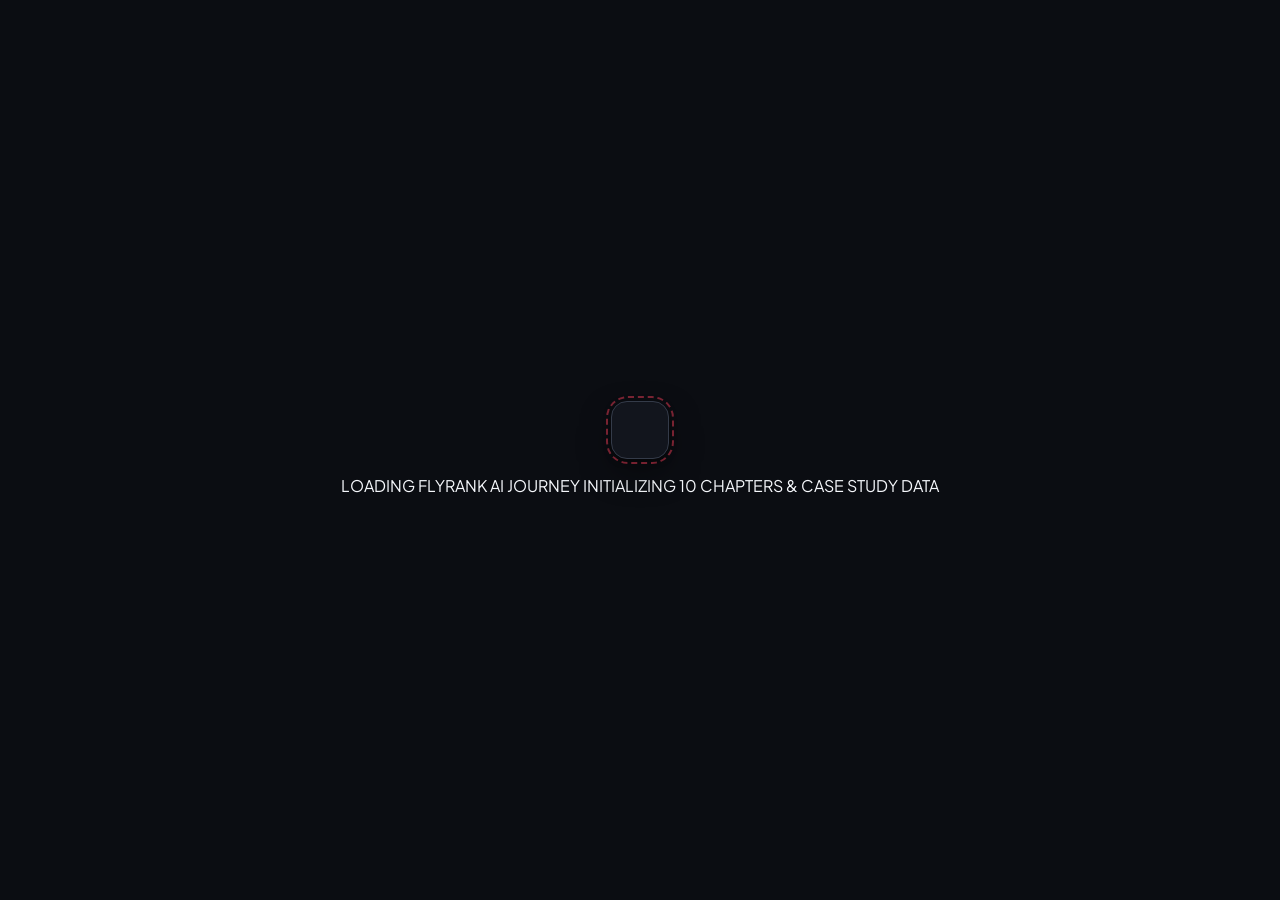
==== commit 3d8a3228: "feat(flyrank-ai): redesign 4-month internship case study into complete 10-chapter evidence-based sto" ====
--- a/experience/flyrank-ai/index.html
+++ b/experience/flyrank-ai/index.html
@@ -11,6 +11,21 @@
   <link rel="preconnect" href="https://fonts.gstatic.com" crossorigin />
   <link href="https://fonts.googleapis.com/css2?family=Plus+Jakarta+Sans:wght@400;500;600;700;800;900&family=JetBrains+Mono:wght@400;500;600;700&display=swap" rel="stylesheet" />
   <link rel="stylesheet" href="/assets/css/portfolio.css" />
+
+  <!-- Theme Pre-Hydration Sync (Guarantees zero theme flash; Dark Mode is default) -->
+  <script>
+    (function() {
+      try {
+        var saved = localStorage.getItem('fardin_theme');
+        var theme = (saved === 'light' || saved === 'dark') ? saved : 'dark';
+        document.documentElement.setAttribute('data-theme', theme);
+        document.documentElement.classList.add(theme);
+      } catch (e) {
+        document.documentElement.setAttribute('data-theme', 'dark');
+      }
+    })();
+  </script>
+
   <script type="importmap">
   {
     "imports": {
@@ -18,16 +33,24 @@
       "react-dom": "https://esm.sh/react-dom@18.3.1",
       "react-dom/client": "https://esm.sh/react-dom@18.3.1/client",
       "framer-motion": "https://esm.sh/framer-motion@11.11.11?deps=react@18.3.1,react-dom@18.3.1",
-      "three": "https://esm.sh/three@0.169.0"
+      "three": "https://esm.sh/three@0.169.0",
+      "gsap": "https://esm.sh/gsap@3.12.5"
     }
   }
   </script>
 </head>
 <body>
   <div id="app-root">
-    <div class="page-shell" style="padding-top: 2rem;">
-      <h1>My 4-Month FlyRank AI Internship Journey</h1>
-      <p>July – October 2026 · Machine Learning Intern — FlyRank AI (9,961 candidate pages ranked · 0.78 Precision@50 vs 0.30 baseline · 78.8M DuckDB rows · 20/20 Anthropic Academy certificates).</p>
+    <div class="app-preloader" id="preloader-shell" aria-label="Loading fardin.ai journey...">
+      <div class="preloader-box">
+        <div class="preloader-robot-glyph">
+          <div class="preloader-ring"></div>
+        </div>
+        <div class="preloader-meta">
+          <span class="preloader-title">LOADING FLYRANK AI JOURNEY</span>
+          <span class="preloader-sub">INITIALIZING 10 CHAPTERS &amp; CASE STUDY DATA</span>
+        </div>
+      </div>
     </div>
   </div>
   <script type="module" src="/assets/js/app.js"></script>
--- a/assets/css/portfolio.css
+++ b/assets/css/portfolio.css
@@ -6,11 +6,12 @@
    Tactile Depth, and Intentional Desktop vs. Mobile Responsive Layouts.
    ========================================================================== */
 
-:root {
+:root, [data-theme="light"] {
   --bg-page: #F6F7FA;
   --bg-surface: #FFFFFF;
   --bg-subtle: #F1F4F9;
   --bg-glass: rgba(255, 255, 255, 0.86);
+  --bg-elevated: #FFFFFF;
   --bg-dark: #0F172A;
   --bg-dark-card: #141B2D;
 
@@ -54,6 +55,71 @@
   --radius-pill: 9999px;
 }
 
+[data-theme="dark"] {
+  /* ========================================================================
+     ROBOTIC DARK MODE THEME DESIGN TOKENS (WCAG AA/AAA Accessible Contrast)
+     Page background: near-black graphite #0B0D12
+     Primary surfaces: deep charcoal #12151D
+     Elevated cards: #181C26
+     Borders and dividers: #343B49 / #272E3A
+     Primary text: crisp soft white #F5F7FB (16.2:1 contrast on #0B0D12)
+     Secondary text: clear cool gray #C0C7D4 (10.8:1 contrast on #0B0D12)
+     Muted text: readable steel #9AA5B5 (7.5:1 contrast on #0B0D12)
+     Accent: vivid red #FF405C / #FF637A
+     Chips & Badges: #222936 with #E4EAF3 text
+     ======================================================================== */
+  --bg-primary: #0B0D12;
+  --bg-secondary: #12151D;
+  --bg-card: #181C26;
+  --bg-elevated: #202634;
+
+  --bg-page: #0B0D12;
+  --bg-surface: #12151D;
+  --bg-subtle: #181C26;
+  --bg-glass: rgba(18, 21, 29, 0.92);
+  --bg-dark: #07080B;
+  --bg-dark-card: #181C26;
+
+  --text-primary: #F5F7FB;
+  --text-secondary: #C0C7D4;
+  --text-muted: #9AA5B5;
+  --text-light: #64748B;
+
+  --accent-primary: #FF405C;
+  --accent-hover: #FF637A;
+  --accent-red: #FF405C;
+  --accent-red-hover: #FF637A;
+  --accent-red-soft: rgba(255, 64, 92, 0.15);
+  --accent-red-border: rgba(255, 64, 92, 0.38);
+
+  --accent-yellow: #FACC15;
+  --accent-amber: #F59E0B;
+  --accent-yellow-soft: rgba(250, 204, 21, 0.16);
+  --accent-yellow-border: rgba(245, 158, 11, 0.35);
+
+  --accent-green: #10B981;
+  --accent-green-soft: rgba(16, 185, 129, 0.16);
+  --accent-green-border: rgba(16, 185, 129, 0.35);
+
+  --border-primary: #343B49;
+  --border-subtle: #272E3A;
+  --border-strong: #475569;
+  --border-light: #343B49;
+
+  --chip-bg: #222936;
+  --chip-text: #E4EAF3;
+  --chip-border: #343B49;
+
+  --button-bg: #202634;
+  --button-text: #F5F7FB;
+  --focus-ring: #FF637A;
+
+  --shadow-ambient: 0 14px 36px -8px rgba(0, 0, 0, 0.65), 0 2px 8px -1px rgba(0, 0, 0, 0.45);
+  --shadow-elevated: 0 24px 52px -12px rgba(0, 0, 0, 0.85), 0 4px 16px -2px rgba(0, 0, 0, 0.6);
+  --shadow-red: 0 12px 32px -6px rgba(255, 64, 92, 0.35);
+  --shadow-yellow: 0 12px 32px -6px rgba(245, 158, 11, 0.32);
+}
+
 *, *::before, *::after {
   box-sizing: border-box;
   margin: 0;
@@ -67,7 +133,7 @@
   font-family: var(--font-sans);
   -webkit-font-smoothing: antialiased;
   -moz-osx-font-smoothing: grayscale;
-  overflow-x: hidden;
+  overflow-x: clip;
 }
 
 body {
@@ -77,7 +143,7 @@
     radial-gradient(circle at 12% 8%, rgba(225, 29, 72, 0.035) 0%, transparent 38%),
     radial-gradient(circle at 88% 18%, rgba(250, 204, 21, 0.06) 0%, transparent 40%);
   color: var(--text-primary);
-  overflow-x: hidden;
+  overflow-x: clip;
   line-height: 1.6;
 }
 
@@ -145,11 +211,31 @@
 /* Section Headers (Matching Figma Red Vertical Bar + Bold Title + Red Dot) */
 .section-block {
   margin-top: 4.5rem;
+  scroll-margin-top: 5rem;
+}
+
+#home,
+#about,
+#experience,
+#projects,
+#certifications,
+#contact {
+  scroll-margin-top: 5rem;
 }
 
 @media (max-width: 767px) {
   .section-block {
-    margin-top: 3rem;
+    margin-top: 2.75rem;
+    scroll-margin-top: 4.25rem;
+  }
+
+  #home,
+  #about,
+  #experience,
+  #projects,
+  #certifications,
+  #contact {
+    scroll-margin-top: 4.25rem;
   }
 }
 
@@ -207,67 +293,84 @@
 }
 
 /* ==========================================================================
-   STICKY NAVIGATION BAR & MOBILE NAVIGATION
+   STICKY NAVIGATION BAR & MOBILE NAVIGATION (REFERENCE EDITORIAL STYLE)
    ========================================================================== */
 
 .navbar-wrapper {
   position: sticky;
-  top: 12px;
+  top: 0;
   z-index: 100;
-  max-width: 1320px;
-  margin: 12px auto 0;
-  padding: 0 1.5rem;
-}
-
-@media (max-width: 767px) {
-  .navbar-wrapper {
-    top: 8px;
-    padding: 0 1rem;
-  }
-}
-
-.navbar-glass {
-  background: rgba(255, 255, 255, 0.88);
-  backdrop-filter: blur(20px);
-  -webkit-backdrop-filter: blur(20px);
-  border: 1px solid rgba(15, 23, 42, 0.08);
-  border-radius: var(--radius-pill);
-  padding: 0.6rem 0.85rem 0.6rem 1.25rem;
+  width: 100%;
+  max-width: 100%;
+  margin: 0;
+  padding: 0;
+  background: rgba(246, 245, 241, 0.92);
+  backdrop-filter: blur(16px);
+  -webkit-backdrop-filter: blur(16px);
+  border-bottom: 1px solid rgba(15, 23, 42, 0.08);
+  transition: background-color 0.35s ease, border-color 0.35s ease;
+}
+
+[data-theme="dark"] .navbar-wrapper {
+  background: rgba(18, 18, 18, 0.92);
+  border-bottom: 1px solid rgba(255, 255, 255, 0.08);
+}
+
+.navbar-glass,
+.navbar-glass.portix-navbar {
+  background: transparent;
+  backdrop-filter: none;
+  -webkit-backdrop-filter: none;
+  border: none;
+  border-radius: 0;
+  max-width: 1440px;
+  height: 68px;
+  margin: 0 auto;
+  padding: 0 clamp(1.25rem, 4.5vw, 4rem);
   display: flex;
   align-items: center;
   justify-content: space-between;
-  box-shadow: 0 10px 30px -10px rgba(15, 23, 42, 0.07);
+  box-shadow: none;
 }
 
 .brand-logo {
   display: inline-flex;
   align-items: center;
-  gap: 0.55rem;
+  gap: 0.3rem;
   text-decoration: none;
-  color: var(--text-primary);
+  color: #141414;
+  font-family: var(--font-sans);
   font-weight: 800;
-  font-size: 1.25rem;
-  letter-spacing: -0.04em;
-}
-
-.brand-icon-circle {
-  width: 32px;
-  height: 32px;
+  font-size: 1.38rem;
+  letter-spacing: -0.03em;
+  line-height: 1;
+}
+
+[data-theme="dark"] .brand-logo {
+  color: #FFFFFF;
+}
+
+.brand-logo .brand-name-text {
+  font-weight: 800;
+  letter-spacing: -0.03em;
+}
+
+.brand-logo .red-dot {
+  width: 6px;
+  height: 6px;
   border-radius: 50%;
-  background: var(--bg-subtle);
-  border: 1px solid var(--border-light);
-  display: inline-flex;
-  align-items: center;
-  justify-content: center;
-  color: var(--text-primary);
-  font-size: 0.9rem;
+  background-color: #E85D3B;
+  margin-top: 2px;
+  flex-shrink: 0;
 }
 
 .nav-links-desktop {
   display: none;
   align-items: center;
-  gap: 0.35rem;
+  gap: clamp(1rem, 2.2vw, 2.25rem);
   list-style: none;
+  margin: 0;
+  padding: 0;
 }
 
 @media (min-width: 960px) {
@@ -280,40 +383,102 @@
   background: transparent;
   border: none;
   font-family: var(--font-sans);
-  font-size: 0.86rem;
+  font-size: 0.72rem;
   font-weight: 600;
-  color: var(--text-secondary);
-  padding: 0.48rem 0.9rem;
-  border-radius: var(--radius-pill);
+  letter-spacing: 0.08em;
+  text-transform: uppercase;
+  color: #4B5563;
+  padding: 0.45rem 0.1rem;
+  border-radius: 0;
   cursor: pointer;
   text-decoration: none;
-  transition: color 0.2s ease, background 0.2s ease;
+  transition: color 0.2s ease;
   position: relative;
   display: inline-flex;
   align-items: center;
-  gap: 0.35rem;
 }
 
 .nav-item-btn:hover {
-  color: var(--text-primary);
-  background: rgba(15, 23, 42, 0.04);
+  color: #141414;
+  background: transparent;
 }
 
 .nav-item-btn.active {
-  color: var(--text-primary);
+  color: #141414;
   font-weight: 700;
 }
 
 .nav-item-btn.active::after {
   content: "";
   position: absolute;
-  bottom: 4px;
-  left: 50%;
-  transform: translateX(-50%);
-  width: 18px;
-  height: 2.5px;
-  border-radius: 99px;
-  background: var(--accent-red);
+  bottom: -2px;
+  left: 0;
+  right: 0;
+  width: 100%;
+  height: 2px;
+  border-radius: 2px;
+  background: #E85D3B;
+  transform: none;
+}
+
+.nav-btn-talk {
+  display: inline-flex;
+  align-items: center;
+  height: 36px;
+  background: #E85D3B;
+  color: #FFFFFF;
+  border: none;
+  border-radius: 6px;
+  padding: 0;
+  font-family: var(--font-sans);
+  font-size: 0.72rem;
+  font-weight: 700;
+  letter-spacing: 0.06em;
+  text-transform: uppercase;
+  cursor: pointer;
+  overflow: hidden;
+  transition: background-color 0.2s ease, transform 0.2s ease;
+  box-shadow: none;
+}
+
+.nav-btn-talk:hover {
+  transform: translateY(-1px);
+  background: #F06A49;
+  color: #FFFFFF;
+  box-shadow: none;
+}
+
+.nav-btn-talk .talk-arrow {
+  display: inline-flex;
+  align-items: center;
+  justify-content: center;
+  width: 34px;
+  height: 100%;
+  background: rgba(0, 0, 0, 0.1);
+  border-right: 1px solid rgba(255, 255, 255, 0.14);
+  font-size: 0.88rem;
+  line-height: 1;
+  transition: transform 0.2s ease;
+}
+
+.nav-btn-talk .talk-text {
+  padding: 0 0.95rem;
+  white-space: nowrap;
+}
+
+.nav-btn-talk:hover .talk-arrow {
+  transform: translateX(1px);
+}
+
+[data-theme="dark"] .nav-btn-talk {
+  background: #E85D3B;
+  border: none;
+  box-shadow: none;
+}
+
+[data-theme="dark"] .nav-btn-talk:hover {
+  background: #F06A49;
+  box-shadow: none;
 }
 
 .nav-journey-pill {
@@ -340,7 +505,7 @@
 .nav-actions-right {
   display: flex;
   align-items: center;
-  gap: 0.6rem;
+  gap: 0.75rem;
 }
 
 /* Primary Pill Button with Button-in-Button Trailing Circle */
@@ -643,6 +808,7 @@
   border: 1px solid rgba(15, 23, 42, 0.08);
   box-shadow: var(--shadow-elevated);
   transform-style: preserve-3d;
+  will-change: transform;
 }
 
 .hero-portrait-img {
@@ -650,6 +816,21 @@
   height: auto;
   display: block;
   object-fit: cover;
+  border-radius: inherit;
+}
+
+.hero-portrait-halftone-canvas {
+  position: absolute;
+  inset: 0;
+  width: 100%;
+  height: 100%;
+  display: block;
+  pointer-events: none;
+  border-radius: inherit;
+  opacity: 0;
+  transition: opacity 0.15s ease-out;
+  will-change: opacity;
+  z-index: 2;
 }
 
 /* Floating Editorial Overlays around Portrait */
@@ -824,25 +1005,22 @@
 
 .projects-bento-grid {
   display: grid;
-  grid-template-columns: repeat(auto-fill, minmax(295px, 1fr));
+  grid-template-columns: minmax(0, 1fr);
+  grid-auto-rows: auto;
   gap: 1.25rem;
+}
+
+@media (min-width: 680px) {
+  .projects-bento-grid {
+    grid-template-columns: repeat(2, minmax(0, 1fr));
+    grid-auto-rows: 432px;
+  }
 }
 
 @media (min-width: 1024px) {
   .projects-bento-grid {
-    grid-template-columns: repeat(6, 1fr);
-  }
-  .projects-bento-grid > * {
-    grid-column: span 2;
-  }
-  /* When 2 items remain on the final row (e.g. 5 featured projects or 8 total projects), each spans 3 cols */
-  .projects-bento-grid > *:nth-last-child(1):nth-child(3n + 2),
-  .projects-bento-grid > *:nth-last-child(2):nth-child(3n + 1) {
-    grid-column: span 3;
-  }
-  /* When 1 item remains on the final row (e.g. 4 or 1 items), make the last item span 6 cols or 4 items become 2x2 */
-  .projects-bento-grid > *:nth-last-child(1):nth-child(3n + 1) {
-    grid-column: span 6;
+    grid-template-columns: repeat(3, minmax(0, 1fr));
+    grid-auto-rows: 432px;
   }
 }
 
@@ -850,6 +1028,7 @@
   display: flex;
   flex-direction: column;
   height: 100%;
+  width: 100%;
   cursor: pointer;
 }
 
@@ -861,7 +1040,8 @@
 
 .project-preview-window {
   position: relative;
-  height: 176px;
+  height: 186px;
+  flex-shrink: 0;
   background: var(--bg-dark);
   border-radius: 14px 14px 0 0;
   overflow: hidden;
@@ -919,48 +1099,57 @@
 }
 
 .project-body {
-  padding: 1.25rem;
+  padding: 1.15rem 1.2rem;
   display: flex;
   flex-direction: column;
   flex: 1;
   justify-content: space-between;
-  gap: 1rem;
+  gap: 0.75rem;
+  overflow: hidden;
 }
 
 .project-title {
   font-family: var(--font-display);
-  font-size: 1.12rem;
+  font-size: 1.08rem;
   font-weight: 800;
   color: var(--text-primary);
   letter-spacing: -0.02em;
-  margin-bottom: 0.35rem;
-}
-
-.project-desc {
-  font-size: 0.84rem;
-  color: var(--text-muted);
-  line-height: 1.55;
+  margin-bottom: 0.3rem;
   display: -webkit-box;
-  -webkit-line-clamp: 3;
+  -webkit-line-clamp: 1;
   -webkit-box-orient: vertical;
   overflow: hidden;
 }
 
+.project-desc {
+  font-size: 0.82rem;
+  color: var(--text-muted);
+  line-height: 1.5;
+  height: 2.46rem;
+  display: -webkit-box;
+  -webkit-line-clamp: 2;
+  -webkit-box-orient: vertical;
+  overflow: hidden;
+}
+
 .project-tags-row {
   display: flex;
-  flex-wrap: wrap;
-  gap: 0.38rem;
-  margin-top: 0.75rem;
+  flex-wrap: nowrap;
+  gap: 0.35rem;
+  margin-top: 0.65rem;
+  overflow: hidden;
 }
 
 .tech-chip {
-  font-size: 0.7rem;
+  font-size: 0.68rem;
   font-weight: 600;
   color: var(--text-secondary);
   background: var(--bg-subtle);
   border: 1px solid var(--border-light);
-  padding: 0.2rem 0.6rem;
+  padding: 0.18rem 0.55rem;
   border-radius: var(--radius-pill);
+  white-space: nowrap;
+  flex-shrink: 0;
 }
 
 .project-actions-footer {
@@ -1467,315 +1656,2220 @@
 
 /* ==========================================================================
    DEDICATED INTERACTIVE 4-MONTH JOURNEY VIEW (/experience/flyrank-ai)
+   Full 10-Chapter Storytelling Experience with Systematic Light/Dark Theme
    ========================================================================== */
 
 .journey-view-wrapper {
+  /* LIGHT THEME TOKENS (Default) */
+  --j-bg: #FAF8F5;
+  --j-bg-card: #FFFFFF;
+  --j-bg-surface: #F4EFEB;
+  --j-bg-tag: rgba(15, 23, 42, 0.05);
+  --j-border: rgba(15, 23, 42, 0.09);
+  --j-border-hover: rgba(225, 29, 72, 0.4);
+  --j-text: #0F172A;
+  --j-text-muted: #475569;
+  --j-text-dim: #94A3B8;
+  --j-accent: #E11D48;
+  --j-accent-glow: rgba(225, 29, 72, 0.12);
+  --j-nav-bg: rgba(250, 248, 245, 0.94);
+  --j-shadow: 0 4px 20px rgba(15, 23, 42, 0.06);
+  --j-card-shadow: 0 1px 3px rgba(0, 0, 0, 0.04), 0 6px 16px rgba(0, 0, 0, 0.03);
+  --j-code-bg: #EAE5DE;
+
   min-height: 100dvh;
-  background: var(--bg-page);
-  padding-bottom: 5rem;
-}
-
-.journey-hero-banner {
-  background: linear-gradient(135deg, #FFFFFF 0%, #F8FAFC 65%, #FEFCE8 100%);
-  border: 1px solid var(--border-light);
-  border-radius: 26px;
-  padding: 2.5rem;
+  background-color: var(--j-bg);
+  color: var(--j-text);
+  padding-bottom: 6rem;
+  transition: background-color 0.28s ease, color 0.28s ease;
+}
+
+/* DARK THEME SCOPED OVERRIDES */
+[data-theme="dark"] .journey-view-wrapper {
+  --j-bg: #0D1117;
+  --j-bg-card: #161B22;
+  --j-bg-surface: #21262D;
+  --j-bg-tag: rgba(255, 255, 255, 0.07);
+  --j-border: rgba(255, 255, 255, 0.11);
+  --j-border-hover: rgba(255, 77, 109, 0.5);
+  --j-text: #F0F6FC;
+  --j-text-muted: #8B949E;
+  --j-text-dim: #6E7681;
+  --j-accent: #FF4D6D;
+  --j-accent-glow: rgba(255, 77, 109, 0.2);
+  --j-nav-bg: rgba(13, 17, 23, 0.94);
+  --j-shadow: 0 4px 24px rgba(0, 0, 0, 0.5);
+  --j-card-shadow: 0 4px 20px rgba(0, 0, 0, 0.45);
+  --j-code-bg: #1F242C;
+
+  background-color: var(--j-bg) !important;
+  color: var(--j-text) !important;
+}
+
+.journey-view-wrapper .page-shell {
+  padding-top: 5rem;
+}
+
+@media (max-width: 768px) {
+  .journey-view-wrapper .page-shell {
+    padding-top: 4.5rem;
+  }
+}
+
+/* --------------------------------------------------------------------------
+   TOP HEADER BAR
+   -------------------------------------------------------------------------- */
+.journey-topbar {
+  display: flex;
+  align-items: center;
+  justify-content: space-between;
+  flex-wrap: wrap;
+  gap: 0.85rem;
+  margin-bottom: 1.25rem;
+}
+
+.journey-back-btn {
+  display: inline-flex;
+  align-items: center;
+  gap: 0.45rem;
+  padding: 0.45rem 1rem;
+  background: var(--j-bg-card);
+  border: 1px solid var(--j-border);
+  border-radius: 999px;
+  color: var(--j-text);
+  font-family: var(--font-sans);
+  font-size: 0.8rem;
+  font-weight: 700;
+  cursor: pointer;
+  transition: all 0.2s ease;
+  box-shadow: var(--j-shadow);
+}
+
+.journey-back-btn:hover {
+  border-color: var(--j-accent);
+  color: var(--j-accent);
+  transform: translateX(-2px);
+}
+
+.journey-back-arrow {
+  font-size: 1rem;
+  transition: transform 0.2s ease;
+}
+
+.journey-back-btn:hover .journey-back-arrow {
+  transform: translateX(-2px);
+}
+
+.journey-topbar-actions {
+  display: flex;
+  align-items: center;
+  gap: 0.65rem;
+  flex-wrap: wrap;
+}
+
+.journey-action-pill {
+  display: inline-flex;
+  align-items: center;
+  gap: 0.35rem;
+  padding: 0.45rem 0.95rem;
+  background: var(--j-bg-card);
+  border: 1px solid var(--j-border);
+  border-radius: 999px;
+  color: var(--j-text);
+  font-family: var(--font-sans);
+  font-size: 0.76rem;
+  font-weight: 600;
+  cursor: pointer;
+  transition: all 0.2s ease;
+  box-shadow: var(--j-shadow);
+}
+
+.journey-action-pill:hover {
+  border-color: var(--j-accent);
+  color: var(--j-accent);
+}
+
+.journey-verify-badge {
+  display: inline-flex;
+  align-items: center;
+  gap: 0.4rem;
+  padding: 0.45rem 1rem;
+  background: rgba(16, 185, 129, 0.1);
+  border: 1px solid rgba(16, 185, 129, 0.35);
+  border-radius: 999px;
+  color: #10B981;
+  font-family: var(--font-sans);
+  font-size: 0.76rem;
+  font-weight: 700;
+  text-decoration: none;
+  transition: all 0.2s ease;
+}
+
+[data-theme="dark"] .journey-verify-badge {
+  color: #34D399;
+  border-color: rgba(52, 211, 153, 0.4);
+}
+
+.journey-verify-badge:hover {
+  background: rgba(16, 185, 129, 0.18);
+  transform: translateY(-1px);
+}
+
+/* --------------------------------------------------------------------------
+   STICKY 10-CHAPTER NAVIGATION STRIP
+   -------------------------------------------------------------------------- */
+.journey-sticky-nav-wrap {
+  position: sticky;
+  top: 0;
+  z-index: 50;
+  background: var(--j-nav-bg);
+  backdrop-filter: blur(14px);
+  -webkit-backdrop-filter: blur(14px);
+  border-bottom: 1px solid var(--j-border);
+  margin-bottom: 2rem;
+  padding: 0.55rem 0;
+  margin-left: -1rem;
+  margin-right: -1rem;
+  padding-left: 1rem;
+  padding-right: 1rem;
+}
+
+.journey-mini-nav {
+  display: flex;
+  align-items: center;
+  gap: 0.45rem;
+  overflow-x: auto;
+  scrollbar-width: none;
+  -webkit-overflow-scrolling: touch;
+  padding: 0.2rem 0;
+}
+
+.journey-mini-nav::-webkit-scrollbar {
+  display: none;
+}
+
+.journey-nav-pill {
+  display: inline-flex;
+  align-items: center;
+  gap: 0.35rem;
+  padding: 0.38rem 0.85rem;
+  border-radius: 999px;
+  background: var(--j-bg-card);
+  border: 1px solid var(--j-border);
+  color: var(--j-text-muted);
+  font-family: var(--font-sans);
+  font-size: 0.72rem;
+  font-weight: 700;
+  white-space: nowrap;
+  cursor: pointer;
+  transition: all 0.2s ease;
+  user-select: none;
+  flex-shrink: 0;
+}
+
+.journey-nav-pill:hover {
+  color: var(--j-text);
+  border-color: var(--j-border-hover);
+}
+
+.journey-nav-pill.active {
+  background: var(--j-accent);
+  border-color: var(--j-accent);
+  color: #FFFFFF;
+  box-shadow: 0 2px 10px var(--j-accent-glow);
+}
+
+.journey-nav-pill .pill-num {
+  font-family: var(--font-mono);
+  font-size: 0.65rem;
+  opacity: 0.85;
+}
+
+/* --------------------------------------------------------------------------
+   COMMON CHAPTER SECTION STYLES
+   -------------------------------------------------------------------------- */
+.journey-chapter-section {
   position: relative;
+  scroll-margin-top: 85px;
+  margin-bottom: 4rem;
+  padding-bottom: 2.5rem;
+  border-bottom: 1px solid var(--j-border);
+}
+
+.journey-chapter-section:last-of-type {
+  border-bottom: none;
+  margin-bottom: 0;
+}
+
+.journey-section-eyebrow {
+  display: inline-flex;
+  align-items: center;
+  gap: 0.45rem;
+  font-family: var(--font-mono);
+  font-size: 0.75rem;
+  font-weight: 700;
+  text-transform: uppercase;
+  letter-spacing: 0.08em;
+  color: var(--j-accent);
+  margin-bottom: 0.65rem;
+}
+
+.journey-section-eyebrow .eyebrow-num {
+  padding: 0.2rem 0.5rem;
+  background: var(--j-bg-tag);
+  border: 1px solid var(--j-border);
+  border-radius: 4px;
+}
+
+.journey-section-eyebrow .eyebrow-sep {
+  opacity: 0.4;
+}
+
+.journey-section-h2 {
+  font-family: var(--font-sans);
+  font-size: clamp(1.8rem, 3.8vw, 2.75rem);
+  font-weight: 900;
+  letter-spacing: -0.03em;
+  color: var(--j-text);
+  line-height: 1.15;
+  margin-bottom: 0.75rem;
+}
+
+.journey-section-desc {
+  font-family: var(--font-sans);
+  font-size: 1rem;
+  line-height: 1.65;
+  color: var(--j-text-muted);
+  max-width: 820px;
+  margin-bottom: 2rem;
+}
+
+.subhead-label {
+  font-family: var(--font-sans);
+  font-size: 0.82rem;
+  font-weight: 800;
+  text-transform: uppercase;
+  letter-spacing: 0.05em;
+  color: var(--j-text);
+  margin-bottom: 0.5rem;
+}
+
+/* --------------------------------------------------------------------------
+   CHAPTER 01: HERO SECTION
+   -------------------------------------------------------------------------- */
+.journey-hero-editorial {
+  margin-bottom: 2.25rem;
+}
+
+.journey-hero-title {
+  font-family: var(--font-sans);
+  font-size: clamp(2.4rem, 5.8vw, 4.25rem);
+  font-weight: 900;
+  letter-spacing: -0.04em;
+  line-height: 1.05;
+  color: var(--j-text);
+  margin-bottom: 1.25rem;
+  text-transform: uppercase;
+}
+
+.text-crimson {
+  color: var(--j-accent);
+}
+
+.journey-hero-lead {
+  font-family: var(--font-sans);
+  font-size: clamp(1.05rem, 1.8vw, 1.25rem);
+  line-height: 1.6;
+  color: var(--j-text-muted);
+  max-width: 880px;
+  margin-bottom: 1.5rem;
+}
+
+.journey-identity-bar {
+  display: flex;
+  align-items: center;
+  justify-content: space-between;
+  flex-wrap: wrap;
+  gap: 1rem;
+  padding: 0.75rem 1.25rem;
+  background: var(--j-bg-card);
+  border: 1px solid var(--j-border);
+  border-radius: 12px;
+  box-shadow: var(--j-shadow);
+}
+
+.identity-author {
+  display: flex;
+  align-items: center;
+  gap: 0.5rem;
+  font-family: var(--font-sans);
+  font-size: 0.88rem;
+  font-weight: 700;
+  color: var(--j-text);
+}
+
+.identity-author .author-name {
+  color: var(--j-text);
+}
+
+.identity-author .author-dot {
+  color: var(--j-text-dim);
+}
+
+.identity-author .author-role {
+  color: var(--j-accent);
+}
+
+.identity-cohort-pill {
+  display: inline-flex;
+  align-items: center;
+  gap: 0.45rem;
+  font-family: var(--font-mono);
+  font-size: 0.76rem;
+  font-weight: 600;
+  color: var(--j-text-muted);
+}
+
+.cohort-live-dot {
+  width: 8px;
+  height: 8px;
+  border-radius: 50%;
+  background: #10B981;
+  box-shadow: 0 0 8px rgba(16, 185, 129, 0.6);
+}
+
+.journey-stats-grid {
+  display: grid;
+  grid-template-columns: repeat(6, 1fr);
+  gap: 0.85rem;
+  margin-bottom: 2rem;
+}
+
+@media (max-width: 1080px) {
+  .journey-stats-grid {
+    grid-template-columns: repeat(3, 1fr);
+  }
+}
+
+@media (max-width: 640px) {
+  .journey-stats-grid {
+    grid-template-columns: repeat(2, 1fr);
+  }
+}
+
+.journey-stat-card {
+  background: var(--j-bg-card);
+  border: 1px solid var(--j-border);
+  border-radius: 12px;
+  padding: 1.15rem 1rem;
+  box-shadow: var(--j-card-shadow);
+  display: flex;
+  flex-direction: column;
+  justify-content: space-between;
+  transition: border-color 0.2s ease, transform 0.2s ease;
+}
+
+.journey-stat-card:hover {
+  border-color: var(--j-border-hover);
+  transform: translateY(-2px);
+}
+
+.journey-stat-num {
+  font-family: var(--font-mono);
+  font-size: clamp(1.4rem, 2.2vw, 1.85rem);
+  font-weight: 800;
+  color: var(--j-text);
+  letter-spacing: -0.02em;
+  margin-bottom: 0.35rem;
+}
+
+.journey-stat-subnum {
+  font-size: 0.82rem;
+  font-weight: 600;
+  color: var(--j-text-dim);
+}
+
+.journey-stat-caption {
+  font-family: var(--font-sans);
+  font-size: 0.72rem;
+  line-height: 1.35;
+  color: var(--j-text-muted);
+  font-weight: 600;
+}
+
+.journey-hero-actions-row {
+  display: flex;
+  align-items: center;
+  gap: 0.85rem;
+  flex-wrap: wrap;
+}
+
+.journey-btn-primary {
+  display: inline-flex;
+  align-items: center;
+  gap: 0.45rem;
+  padding: 0.65rem 1.35rem;
+  background: var(--j-accent);
+  color: #FFFFFF !important;
+  font-family: var(--font-sans);
+  font-size: 0.82rem;
+  font-weight: 700;
+  border-radius: 999px;
+  border: none;
+  cursor: pointer;
+  text-decoration: none;
+  transition: all 0.2s ease;
+  box-shadow: 0 4px 14px var(--j-accent-glow);
+}
+
+.journey-btn-primary:hover {
+  filter: brightness(1.1);
+  transform: translateY(-1px);
+}
+
+.journey-btn-secondary {
+  display: inline-flex;
+  align-items: center;
+  gap: 0.45rem;
+  padding: 0.65rem 1.25rem;
+  background: var(--j-bg-card);
+  color: var(--j-text) !important;
+  border: 1px solid var(--j-border);
+  border-radius: 999px;
+  font-family: var(--font-sans);
+  font-size: 0.82rem;
+  font-weight: 700;
+  cursor: pointer;
+  text-decoration: none;
+  transition: all 0.2s ease;
+  box-shadow: var(--j-shadow);
+}
+
+.journey-btn-secondary:hover {
+  border-color: var(--j-border-hover);
+  color: var(--j-accent) !important;
+  transform: translateY(-1px);
+}
+
+/* --------------------------------------------------------------------------
+   CHAPTER 02: ONBOARDING
+   -------------------------------------------------------------------------- */
+.onboarding-milestone-card {
+  background: var(--j-bg-card);
+  border: 1px solid var(--j-border);
+  border-radius: 16px;
+  padding: 1.75rem;
+  box-shadow: var(--j-card-shadow);
+}
+
+.onboarding-header {
+  display: flex;
+  align-items: center;
+  justify-content: space-between;
+  flex-wrap: wrap;
+  gap: 0.75rem;
+  margin-bottom: 1.25rem;
+  padding-bottom: 1rem;
+  border-bottom: 1px solid var(--j-border);
+}
+
+.onboarding-badge {
+  display: inline-flex;
+  align-items: center;
+  gap: 0.45rem;
+  font-family: var(--font-mono);
+  font-size: 0.78rem;
+  font-weight: 800;
+  color: var(--j-accent);
+}
+
+.milestone-num {
+  padding: 0.2rem 0.5rem;
+  background: var(--j-bg-tag);
+  border: 1px solid var(--j-border);
+  border-radius: 4px;
+}
+
+.onboarding-date {
+  font-family: var(--font-mono);
+  font-size: 0.78rem;
+  color: var(--j-text-muted);
+}
+
+.onboarding-body-grid {
+  display: grid;
+  grid-template-columns: 1.2fr 0.8fr;
+  gap: 1.75rem;
+  align-items: center;
+}
+
+@media (max-width: 840px) {
+  .onboarding-body-grid {
+    grid-template-columns: 1fr;
+  }
+}
+
+.onboarding-title {
+  font-family: var(--font-sans);
+  font-size: 1.2rem;
+  font-weight: 800;
+  color: var(--j-text);
+  margin-bottom: 0.85rem;
+}
+
+.onboarding-checklist {
+  list-style: none;
+  padding: 0;
+  margin: 0;
+  display: flex;
+  flex-direction: column;
+  gap: 0.7rem;
+  font-family: var(--font-sans);
+  font-size: 0.88rem;
+  line-height: 1.55;
+  color: var(--j-text-muted);
+}
+
+.onboarding-checklist li strong {
+  color: var(--j-text);
+}
+
+.code-pill {
+  font-family: var(--font-mono);
+  font-size: 0.82rem;
+  padding: 0.15rem 0.45rem;
+  background: var(--j-code-bg);
+  color: var(--j-accent);
+  border-radius: 4px;
+}
+
+.onboarding-evidence-panel {
+  display: flex;
+  flex-direction: column;
+  align-items: center;
+  gap: 0.65rem;
+}
+
+.cert-preview-thumbnail {
+  position: relative;
+  width: 100%;
+  max-width: 380px;
+  aspect-ratio: 16 / 11;
+  border-radius: 10px;
   overflow: hidden;
-  box-shadow: var(--shadow-ambient);
-}
-
-@media (max-width: 767px) {
-  .journey-hero-banner {
-    padding: 1.5rem 1.25rem;
-  }
-}
-
-.journey-progress-track {
-  margin-top: 1.5rem;
-  background: var(--bg-subtle);
-  border: 1px solid var(--border-light);
-  border-radius: var(--radius-pill);
-  height: 14px;
-  overflow: hidden;
+  border: 1px solid var(--j-border);
+  cursor: pointer;
+  background: var(--j-bg-surface);
+  box-shadow: var(--j-shadow);
+}
+
+.cert-preview-thumbnail img {
+  width: 100%;
+  height: 100%;
+  object-fit: cover;
+  transition: transform 0.3s ease;
+}
+
+.cert-preview-thumbnail:hover img {
+  transform: scale(1.03);
+}
+
+.thumb-zoom-overlay {
+  position: absolute;
+  inset: 0;
+  background: rgba(0, 0, 0, 0.45);
+  display: flex;
+  align-items: center;
+  justify-content: center;
+  color: #FFFFFF;
+  font-family: var(--font-sans);
+  font-size: 0.8rem;
+  font-weight: 700;
+  opacity: 0;
+  transition: opacity 0.2s ease;
+}
+
+.cert-preview-thumbnail:hover .thumb-zoom-overlay {
+  opacity: 1;
+}
+
+.thumb-caption-row {
+  display: flex;
+  align-items: center;
+  gap: 0.4rem;
+  font-family: var(--font-sans);
+  font-size: 0.75rem;
+  font-weight: 600;
+  color: var(--j-text-muted);
+}
+
+.status-check {
+  color: #10B981;
+  font-weight: 800;
+}
+
+/* --------------------------------------------------------------------------
+   CHAPTER 03: DUAL TRACKS & TIMELINE
+   -------------------------------------------------------------------------- */
+.dual-track-cards-grid {
+  display: grid;
+  grid-template-columns: 1fr 1fr;
+  gap: 1.25rem;
+  margin-bottom: 2.25rem;
+}
+
+@media (max-width: 840px) {
+  .dual-track-cards-grid {
+    grid-template-columns: 1fr;
+  }
+}
+
+.track-showcase-card {
+  background: var(--j-bg-card);
+  border: 1px solid var(--j-border);
+  border-radius: 16px;
+  padding: 1.65rem;
+  box-shadow: var(--j-card-shadow);
+  display: flex;
+  flex-direction: column;
+  justify-content: space-between;
+}
+
+.track-showcase-card.track-b {
+  border-left: 3px solid var(--j-accent);
+}
+
+.track-showcase-card.track-a {
+  border-left: 3px solid #3B82F6;
+}
+
+.track-badge-row {
+  display: flex;
+  align-items: center;
+  justify-content: space-between;
+  margin-bottom: 0.85rem;
+}
+
+.track-code-badge {
+  font-family: var(--font-mono);
+  font-size: 0.72rem;
+  font-weight: 800;
+  padding: 0.25rem 0.65rem;
+  border-radius: 999px;
+  background: rgba(59, 130, 246, 0.12);
+  color: #2563EB;
+}
+
+.track-code-badge.accent {
+  background: var(--j-accent-glow);
+  color: var(--j-accent);
+}
+
+.track-status-pill {
+  font-family: var(--font-sans);
+  font-size: 0.72rem;
+  font-weight: 700;
+  color: #10B981;
+}
+
+.track-title {
+  font-family: var(--font-sans);
+  font-size: 1.22rem;
+  font-weight: 800;
+  color: var(--j-text);
+  margin-bottom: 0.65rem;
+}
+
+.track-summary {
+  font-family: var(--font-sans);
+  font-size: 0.88rem;
+  line-height: 1.55;
+  color: var(--j-text-muted);
+  margin-bottom: 1.15rem;
+}
+
+.track-deliverables-list {
+  display: flex;
+  flex-direction: column;
+  gap: 0.45rem;
+  font-family: var(--font-sans);
+  font-size: 0.8rem;
+  color: var(--j-text-muted);
+  line-height: 1.45;
+}
+
+.track-deliv-item {
+  padding-left: 0.35rem;
+}
+
+/* Month Timeline Tabs */
+.month-timeline-wrapper {
+  background: var(--j-bg-card);
+  border: 1px solid var(--j-border);
+  border-radius: 16px;
+  padding: 1.5rem;
+  box-shadow: var(--j-card-shadow);
+}
+
+.month-tabs-bar {
+  display: flex;
+  gap: 0.45rem;
+  overflow-x: auto;
+  scrollbar-width: none;
+  border-bottom: 1px solid var(--j-border);
+  padding-bottom: 0.85rem;
+  margin-bottom: 1.25rem;
+}
+
+.month-tabs-bar::-webkit-scrollbar {
+  display: none;
+}
+
+.month-tab-btn {
+  display: inline-flex;
+  align-items: center;
+  gap: 0.45rem;
+  padding: 0.45rem 1rem;
+  background: var(--j-bg-surface);
+  border: 1px solid var(--j-border);
+  border-radius: 999px;
+  color: var(--j-text-muted);
+  font-family: var(--font-sans);
+  font-size: 0.78rem;
+  font-weight: 700;
+  white-space: nowrap;
+  cursor: pointer;
+  transition: all 0.2s ease;
+  flex-shrink: 0;
+}
+
+.month-tab-btn:hover {
+  color: var(--j-text);
+  border-color: var(--j-border-hover);
+}
+
+.month-tab-btn.active {
+  background: var(--j-accent);
+  color: #FFFFFF;
+  border-color: var(--j-accent);
+}
+
+.month-tab-dot {
+  width: 6px;
+  height: 6px;
+  border-radius: 50%;
+  background: currentColor;
+}
+
+.month-detail-panel {
+  display: flex;
+  flex-direction: column;
+  gap: 1rem;
+}
+
+.month-detail-header {
+  display: flex;
+  align-items: center;
+  justify-content: space-between;
+  flex-wrap: wrap;
+  gap: 0.5rem;
+}
+
+.month-meta-tag {
+  font-family: var(--font-mono);
+  font-size: 0.72rem;
+  font-weight: 700;
+  color: var(--j-accent);
+  text-transform: uppercase;
+  letter-spacing: 0.05em;
+}
+
+.month-name-h3 {
+  font-family: var(--font-sans);
+  font-size: 1.35rem;
+  font-weight: 900;
+  color: var(--j-text);
+  margin-top: 0.2rem;
+}
+
+.month-status-pill {
+  font-family: var(--font-sans);
+  font-size: 0.76rem;
+  font-weight: 700;
+  color: #10B981;
+  background: rgba(16, 185, 129, 0.1);
+  padding: 0.3rem 0.75rem;
+  border-radius: 999px;
+}
+
+.month-summary-p {
+  font-family: var(--font-sans);
+  font-size: 0.94rem;
+  line-height: 1.6;
+  color: var(--j-text-muted);
+}
+
+.month-bullet-list {
+  list-style: none;
+  padding: 0;
+  margin: 0;
+  display: flex;
+  flex-direction: column;
+  gap: 0.55rem;
+  font-family: var(--font-sans);
+  font-size: 0.88rem;
+  line-height: 1.5;
+  color: var(--j-text-muted);
+}
+
+.month-bullet-list li {
   position: relative;
-}
-
-.journey-progress-fill {
-  height: 100%;
-  width: 94.9%;
-  background: linear-gradient(90deg, var(--accent-red) 0%, var(--accent-amber) 55%, var(--accent-green) 100%);
-  border-radius: var(--radius-pill);
-  transition: width 1s var(--ease-out-expo);
-}
-
-.journey-stats-grid {
+  padding-left: 1.25rem;
+}
+
+.month-bullet-list li::before {
+  content: "→";
+  position: absolute;
+  left: 0;
+  color: var(--j-accent);
+  font-weight: bold;
+}
+
+.month-tags-row {
+  display: flex;
+  flex-wrap: wrap;
+  gap: 0.45rem;
+}
+
+.tag-pill {
+  font-family: var(--font-mono);
+  font-size: 0.72rem;
+  font-weight: 600;
+  padding: 0.2rem 0.55rem;
+  background: var(--j-bg-tag);
+  border: 1px solid var(--j-border);
+  border-radius: 6px;
+  color: var(--j-text-muted);
+}
+
+.month-deliverables-row {
+  display: flex;
+  flex-wrap: wrap;
+  gap: 0.65rem;
+  padding-top: 0.75rem;
+  border-top: 1px solid var(--j-border);
+}
+
+.deliv-badge {
+  display: inline-flex;
+  align-items: center;
+  gap: 0.35rem;
+  font-family: var(--font-sans);
+  font-size: 0.78rem;
+  font-weight: 600;
+  color: var(--j-text);
+  background: var(--j-bg-surface);
+  padding: 0.35rem 0.75rem;
+  border-radius: 6px;
+  border: 1px solid var(--j-border);
+}
+
+/* --------------------------------------------------------------------------
+   CHAPTER 04: TWO CAPSTONES COMPLETED & SIMULATOR
+   -------------------------------------------------------------------------- */
+.capstone-showcase-box {
+  background: var(--j-bg-card);
+  border: 1px solid var(--j-border);
+  border-radius: 16px;
+  padding: 1.75rem;
+  box-shadow: var(--j-card-shadow);
+  margin-bottom: 2rem;
+}
+
+.capstone-header {
+  display: flex;
+  align-items: flex-start;
+  justify-content: space-between;
+  flex-wrap: wrap;
+  gap: 1rem;
+  margin-bottom: 1.25rem;
+  padding-bottom: 1rem;
+  border-bottom: 1px solid var(--j-border);
+}
+
+.capstone-track-tag {
+  font-family: var(--font-mono);
+  font-size: 0.72rem;
+  font-weight: 800;
+  color: #3B82F6;
+  letter-spacing: 0.05em;
+}
+
+.capstone-track-tag.accent {
+  color: var(--j-accent);
+}
+
+.capstone-h3 {
+  font-family: var(--font-sans);
+  font-size: 1.35rem;
+  font-weight: 900;
+  color: var(--j-text);
+  margin-top: 0.25rem;
+}
+
+.capstone-workload-badge {
+  font-family: var(--font-mono);
+  font-size: 0.75rem;
+  color: var(--j-text-muted);
+  background: var(--j-bg-tag);
+  padding: 0.3rem 0.65rem;
+  border-radius: 6px;
+  border: 1px solid var(--j-border);
+}
+
+.paper-download-pill {
+  display: inline-flex;
+  align-items: center;
+  gap: 0.4rem;
+  font-family: var(--font-sans);
+  font-size: 0.78rem;
+  font-weight: 700;
+  color: #FFFFFF !important;
+  background: var(--j-accent);
+  padding: 0.45rem 1rem;
+  border-radius: 999px;
+  text-decoration: none;
+  box-shadow: 0 2px 10px var(--j-accent-glow);
+  transition: all 0.2s ease;
+}
+
+.paper-download-pill:hover {
+  filter: brightness(1.1);
+  transform: translateY(-1px);
+}
+
+.capstone-pillars-grid {
   display: grid;
   grid-template-columns: repeat(3, 1fr);
   gap: 1rem;
-  margin-top: 1.75rem;
-}
-
-@media (max-width: 767px) {
-  .journey-stats-grid {
+}
+
+@media (max-width: 840px) {
+  .capstone-pillars-grid {
+    grid-template-columns: 1fr;
+  }
+}
+
+.pillar-card {
+  background: var(--j-bg-surface);
+  border: 1px solid var(--j-border);
+  border-radius: 10px;
+  padding: 1.15rem;
+}
+
+.pillar-title {
+  font-family: var(--font-sans);
+  font-size: 0.95rem;
+  font-weight: 800;
+  color: var(--j-text);
+  margin-bottom: 0.5rem;
+}
+
+.pillar-text {
+  font-family: var(--font-sans);
+  font-size: 0.84rem;
+  line-height: 1.5;
+  color: var(--j-text-muted);
+}
+
+.capstone-metrics-row {
+  display: grid;
+  grid-template-columns: repeat(4, 1fr);
+  gap: 0.85rem;
+  margin-bottom: 1.5rem;
+}
+
+@media (max-width: 768px) {
+  .capstone-metrics-row {
     grid-template-columns: repeat(2, 1fr);
   }
 }
 
-.journey-stat-card {
+.capstone-metric-pill {
+  background: var(--j-bg-surface);
+  border: 1px solid var(--j-border);
+  border-radius: 12px;
+  padding: 1rem;
+  display: flex;
+  flex-direction: column;
+}
+
+.capstone-metric-pill.highlight {
+  border-color: var(--j-accent);
+  background: var(--j-accent-glow);
+}
+
+.cap-metric-val {
+  font-family: var(--font-mono);
+  font-size: 1.4rem;
+  font-weight: 900;
+  color: var(--j-text);
+}
+
+.capstone-metric-pill.highlight .cap-metric-val {
+  color: var(--j-accent);
+}
+
+.cap-metric-lbl {
+  font-family: var(--font-sans);
+  font-size: 0.72rem;
+  font-weight: 700;
+  color: var(--j-text-muted);
+  margin-top: 0.2rem;
+}
+
+/* Ranker Simulator Card */
+.ranker-simulator-card {
+  background: var(--j-bg-surface);
+  border: 1px solid var(--j-border);
+  border-radius: 14px;
+  padding: 1.5rem;
+  margin-bottom: 1.5rem;
+}
+
+.simulator-header {
+  display: flex;
+  align-items: center;
+  justify-content: space-between;
+  flex-wrap: wrap;
+  gap: 1rem;
+  margin-bottom: 1.25rem;
+}
+
+.sim-title {
+  font-family: var(--font-sans);
+  font-size: 1.15rem;
+  font-weight: 800;
+  color: var(--j-text);
+}
+
+.sim-desc {
+  font-family: var(--font-sans);
+  font-size: 0.82rem;
+  line-height: 1.45;
+  color: var(--j-text-muted);
+  max-width: 600px;
+}
+
+.sim-slider-group {
+  display: flex;
+  align-items: center;
+  gap: 0.75rem;
+  background: var(--j-bg-card);
+  padding: 0.5rem 1rem;
+  border-radius: 999px;
+  border: 1px solid var(--j-border);
+}
+
+.slider-label {
+  font-family: var(--font-sans);
+  font-size: 0.78rem;
+  color: var(--j-text);
+  white-space: nowrap;
+}
+
+.sim-range-input {
+  cursor: pointer;
+  accent-color: var(--j-accent);
+}
+
+.sim-score-grid {
+  display: grid;
+  grid-template-columns: 1fr 1fr;
+  gap: 1rem;
+  margin-bottom: 1.25rem;
+}
+
+@media (max-width: 640px) {
+  .sim-score-grid {
+    grid-template-columns: 1fr;
+  }
+}
+
+.sim-score-box {
+  background: var(--j-bg-card);
+  border: 1px solid var(--j-border);
+  border-radius: 12px;
+  padding: 1.25rem;
+}
+
+.sim-score-box.learned {
+  border-color: rgba(16, 185, 129, 0.4);
+  background: rgba(16, 185, 129, 0.08);
+}
+
+.sim-score-box.baseline {
+  border-color: rgba(239, 68, 68, 0.4);
+  background: rgba(239, 68, 68, 0.06);
+}
+
+.sim-box-tag {
+  font-family: var(--font-mono);
+  font-size: 0.68rem;
+  font-weight: 800;
+  letter-spacing: 0.05em;
+  color: var(--j-text-muted);
+}
+
+.sim-score-box.learned .sim-box-tag {
+  color: #10B981;
+}
+
+.sim-score-box.baseline .sim-box-tag {
+  color: #EF4444;
+}
+
+.sim-big-score {
+  font-family: var(--font-mono);
+  font-size: 2.25rem;
+  font-weight: 900;
+  margin: 0.35rem 0;
+  color: var(--j-text);
+}
+
+.sim-score-box.learned .sim-big-score {
+  color: #10B981;
+}
+
+.sim-score-box.baseline .sim-big-score {
+  color: #EF4444;
+}
+
+.sim-score-label {
+  font-family: var(--font-sans);
+  font-size: 0.76rem;
+  color: var(--j-text-muted);
+  font-weight: 600;
+}
+
+.sim-candidates-table {
+  background: var(--j-bg-card);
+  border: 1px solid var(--j-border);
+  border-radius: 10px;
+  overflow: hidden;
+}
+
+.sim-table-row {
+  display: flex;
+  align-items: center;
+  padding: 0.65rem 1rem;
+  border-bottom: 1px solid var(--j-border);
+  font-family: var(--font-sans);
+  font-size: 0.8rem;
+  color: var(--j-text);
+}
+
+.sim-table-row:last-child {
+  border-bottom: none;
+}
+
+.sim-table-row.header {
+  background: var(--j-bg-surface);
+  font-family: var(--font-mono);
+  font-size: 0.7rem;
+  font-weight: 800;
+  color: var(--j-text-muted);
+  text-transform: uppercase;
+}
+
+.table-rank-num {
+  font-family: var(--font-mono);
+  font-weight: 800;
+  color: var(--j-accent);
+}
+
+.table-page-name {
+  display: inline-flex;
+  align-items: center;
+  gap: 0.4rem;
+  font-weight: 600;
+}
+
+.page-status-dot {
+  width: 7px;
+  height: 7px;
+  border-radius: 50%;
+}
+
+.page-status-dot.hit {
+  background: #10B981;
+}
+
+.page-status-dot.miss {
+  background: #EF4444;
+}
+
+.table-reason {
+  color: var(--j-text-muted);
+  font-size: 0.75rem;
+}
+
+/* Empirical Figures Gallery */
+.research-figures-wrap {
+  margin-top: 1.5rem;
+  padding-top: 1.25rem;
+  border-top: 1px solid var(--j-border);
+}
+
+.figures-title {
+  font-family: var(--font-sans);
+  font-size: 0.95rem;
+  font-weight: 800;
+  color: var(--j-text);
+  margin-bottom: 0.85rem;
+}
+
+.figures-grid {
+  display: grid;
+  grid-template-columns: repeat(3, 1fr);
+  gap: 1rem;
+}
+
+@media (max-width: 840px) {
+  .figures-grid {
+    grid-template-columns: 1fr;
+  }
+}
+
+.figure-card {
+  background: var(--j-bg-surface);
+  border: 1px solid var(--j-border);
+  border-radius: 12px;
+  padding: 0.75rem;
+  cursor: pointer;
+  transition: all 0.2s ease;
+}
+
+.figure-card:hover {
+  border-color: var(--j-accent);
+  transform: translateY(-2px);
+}
+
+.figure-img-wrap {
+  width: 100%;
+  aspect-ratio: 16 / 10;
+  border-radius: 8px;
+  overflow: hidden;
   background: #FFFFFF;
-  border: 1px solid var(--border-light);
-  border-radius: 18px;
-  padding: 1.25rem 1rem;
-  text-align: center;
-  box-shadow: 0 2px 10px rgba(15, 23, 42, 0.03);
-}
-
-.journey-stat-num {
-  font-family: var(--font-display);
-  font-size: clamp(1.5rem, 2.8vw, 2.1rem);
-  font-weight: 900;
-  color: var(--text-primary);
-  display: block;
-  line-height: 1.15;
-  font-variant-numeric: tabular-nums;
-}
-
-.journey-stat-caption {
-  font-size: 0.8rem;
-  color: var(--text-muted);
+  margin-bottom: 0.5rem;
+}
+
+.figure-img-wrap img {
+  width: 100%;
+  height: 100%;
+  object-fit: contain;
+}
+
+.figure-meta {
+  display: flex;
+  align-items: center;
+  justify-content: space-between;
+  font-family: var(--font-sans);
+  font-size: 0.74rem;
+}
+
+.fig-name {
+  font-weight: 700;
+  color: var(--j-text);
+}
+
+.fig-zoom-hint {
+  color: var(--j-accent);
   font-weight: 600;
-  margin-top: 0.3rem;
-  display: block;
-}
-
-/* Interactive Top-N Ranker Comparison Demo */
-.ranker-scoreboard-grid {
+}
+
+/* --------------------------------------------------------------------------
+   CHAPTER 05: 20 CERTIFICATIONS WALL
+   -------------------------------------------------------------------------- */
+.certs-toolbar {
+  display: flex;
+  align-items: center;
+  justify-content: space-between;
+  flex-wrap: wrap;
+  gap: 1rem;
+  margin-bottom: 1.5rem;
+}
+
+.certs-filter-tabs {
+  display: flex;
+  gap: 0.4rem;
+  flex-wrap: wrap;
+}
+
+.cert-filter-btn {
+  padding: 0.38rem 0.85rem;
+  background: var(--j-bg-card);
+  border: 1px solid var(--j-border);
+  border-radius: 999px;
+  font-family: var(--font-sans);
+  font-size: 0.75rem;
+  font-weight: 700;
+  color: var(--j-text-muted);
+  cursor: pointer;
+  transition: all 0.2s ease;
+}
+
+.cert-filter-btn:hover {
+  color: var(--j-text);
+  border-color: var(--j-border-hover);
+}
+
+.cert-filter-btn.active {
+  background: var(--j-accent);
+  border-color: var(--j-accent);
+  color: #FFFFFF;
+}
+
+.certs-actions-group {
+  display: flex;
+  align-items: center;
+  gap: 0.65rem;
+  flex-wrap: wrap;
+}
+
+.cert-search-input {
+  padding: 0.45rem 0.95rem;
+  background: var(--j-bg-card);
+  border: 1px solid var(--j-border);
+  border-radius: 999px;
+  font-family: var(--font-sans);
+  font-size: 0.76rem;
+  color: var(--j-text);
+  outline: none;
+  width: 220px;
+  transition: border-color 0.2s ease;
+}
+
+.cert-search-input:focus {
+  border-color: var(--j-accent);
+}
+
+.cert-flip-all-btn {
+  padding: 0.45rem 0.95rem;
+  background: var(--j-bg-card);
+  border: 1px solid var(--j-border);
+  border-radius: 999px;
+  font-family: var(--font-sans);
+  font-size: 0.76rem;
+  font-weight: 700;
+  color: var(--j-text);
+  cursor: pointer;
+  transition: all 0.2s ease;
+}
+
+.cert-flip-all-btn:hover {
+  border-color: var(--j-accent);
+  color: var(--j-accent);
+}
+
+.certs-grid {
+  display: grid;
+  grid-template-columns: repeat(4, 1fr);
+  gap: 1.15rem;
+}
+
+@media (max-width: 1120px) {
+  .certs-grid {
+    grid-template-columns: repeat(3, 1fr);
+  }
+}
+
+@media (max-width: 780px) {
+  .certs-grid {
+    grid-template-columns: repeat(2, 1fr);
+  }
+}
+
+@media (max-width: 480px) {
+  .certs-grid {
+    grid-template-columns: 1fr;
+  }
+}
+
+.cert-card-container {
+  perspective: 1000px;
+  min-height: 290px;
+  cursor: pointer;
+  outline: none;
+}
+
+.cert-card-container:focus-visible .cert-card-inner {
+  box-shadow: 0 0 0 2px var(--j-accent);
+}
+
+.cert-card-inner {
+  position: relative;
+  width: 100%;
+  height: 100%;
+  border-radius: 14px;
+  transition: transform 0.55s cubic-bezier(0.16, 1, 0.3, 1);
+  transform-style: preserve-3d;
+}
+
+.cert-card-container.is-flipped .cert-card-inner {
+  transform: rotateY(180deg);
+}
+
+.cert-card-face {
+  position: absolute;
+  inset: 0;
+  width: 100%;
+  height: 100%;
+  backface-visibility: hidden;
+  -webkit-backface-visibility: hidden;
+  border-radius: 14px;
+  background: var(--j-bg-card);
+  border: 1px solid var(--j-border);
+  box-shadow: var(--j-card-shadow);
+  padding: 1.15rem;
+  display: flex;
+  flex-direction: column;
+  justify-content: space-between;
+}
+
+.cert-card-back {
+  transform: rotateY(180deg);
+  background: var(--j-bg-surface);
+}
+
+.cert-front-header, .cert-back-header {
+  display: flex;
+  align-items: center;
+  justify-content: space-between;
+  margin-bottom: 0.55rem;
+}
+
+.cert-idx-badge {
+  font-family: var(--font-mono);
+  font-size: 0.7rem;
+  font-weight: 800;
+  color: var(--j-accent);
+  padding: 0.15rem 0.4rem;
+  background: var(--j-bg-tag);
+  border-radius: 4px;
+  border: 1px solid var(--j-border);
+}
+
+.cert-cat-pill {
+  font-family: var(--font-sans);
+  font-size: 0.68rem;
+  font-weight: 700;
+  color: var(--j-text-muted);
+}
+
+.cert-front-thumb {
+  width: 100%;
+  aspect-ratio: 16 / 10;
+  border-radius: 8px;
+  overflow: hidden;
+  background: #FFFFFF;
+  margin-bottom: 0.65rem;
+  border: 1px solid var(--j-border);
+}
+
+.cert-front-thumb img {
+  width: 100%;
+  height: 100%;
+  object-fit: cover;
+}
+
+.cert-card-title {
+  font-family: var(--font-sans);
+  font-size: 0.88rem;
+  font-weight: 800;
+  line-height: 1.35;
+  color: var(--j-text);
+  margin-bottom: 0.5rem;
+}
+
+.cert-front-footer, .cert-back-footer {
+  display: flex;
+  align-items: center;
+  justify-content: space-between;
+  padding-top: 0.5rem;
+  border-top: 1px solid var(--j-border);
+}
+
+.flip-tip {
+  font-family: var(--font-sans);
+  font-size: 0.68rem;
+  color: var(--j-text-dim);
+  font-weight: 600;
+}
+
+.cert-inspect-btn {
+  background: var(--j-bg-surface);
+  border: 1px solid var(--j-border);
+  border-radius: 6px;
+  font-size: 0.75rem;
+  cursor: pointer;
+  padding: 0.2rem 0.45rem;
+  color: var(--j-text);
+  transition: all 0.2s ease;
+}
+
+.cert-inspect-btn:hover {
+  border-color: var(--j-accent);
+  color: var(--j-accent);
+}
+
+.cert-back-title {
+  font-family: var(--font-sans);
+  font-size: 0.95rem;
+  font-weight: 800;
+  color: var(--j-text);
+  margin-bottom: 0.5rem;
+}
+
+.cert-back-learned {
+  font-family: var(--font-sans);
+  font-size: 0.82rem;
+  line-height: 1.5;
+  color: var(--j-text-muted);
+  flex-grow: 1;
+}
+
+.cert-full-btn {
+  font-family: var(--font-sans);
+  font-size: 0.72rem;
+  font-weight: 700;
+  color: var(--j-accent);
+  background: var(--j-bg-card);
+  border: 1px solid var(--j-border);
+  border-radius: 999px;
+  padding: 0.35rem 0.75rem;
+  cursor: pointer;
+  transition: all 0.2s ease;
+}
+
+.cert-full-btn:hover {
+  background: var(--j-accent);
+  color: #FFFFFF;
+}
+
+/* --------------------------------------------------------------------------
+   CHAPTER 06: LEADERBOARD STANDING
+   -------------------------------------------------------------------------- */
+.leaderboard-ranks-duo {
   display: grid;
   grid-template-columns: 1fr 1fr;
   gap: 1.25rem;
-  margin: 1.25rem 0;
-}
-
-@media (max-width: 640px) {
-  .ranker-scoreboard-grid {
+  margin-bottom: 2rem;
+}
+
+@media (max-width: 800px) {
+  .leaderboard-ranks-duo {
     grid-template-columns: 1fr;
   }
 }
 
-.ranker-score-box {
+.rank-banner-box {
+  background: var(--j-bg-card);
+  border: 1px solid var(--j-border);
   border-radius: 16px;
-  padding: 1.35rem;
-  text-align: center;
-}
-
-.ranker-score-box.learned {
-  background: #ECFDF5;
-  border: 1px solid #A7F3D0;
-}
-
-.ranker-score-box.fixed {
-  background: #FFF1F2;
-  border: 1px solid #FECDD3;
-}
-
-.ranker-big-score {
-  font-family: var(--font-display);
-  font-size: 2.4rem;
-  font-weight: 900;
-  display: block;
-  line-height: 1.1;
-  margin: 0.3rem 0;
-  font-variant-numeric: tabular-nums;
-}
-
-.ranker-bar-track {
-  height: 10px;
-  border-radius: 999px;
-  background: rgba(15, 23, 42, 0.08);
-  overflow: hidden;
-  margin-top: 0.65rem;
-}
-
-.ranker-bar-fill {
-  height: 100%;
-  border-radius: 999px;
-  transition: width 0.3s var(--ease-out-expo);
-}
-
-.ranker-chips-wrap {
-  display: flex;
-  flex-wrap: wrap;
-  gap: 0.5rem;
-  margin-top: 0.5rem;
-}
-
-.page-rank-chip {
-  border: 1px solid var(--border-light);
-  border-radius: var(--radius-pill);
-  padding: 0.42rem 0.85rem;
-  font-size: 0.82rem;
-  background: #FFFFFF;
-  display: inline-flex;
-  align-items: center;
-  gap: 0.4rem;
-  transition: all 0.2s ease;
-}
-
-.page-rank-chip.hit {
-  border-color: #10B981;
-  background: #ECFDF5;
-  color: #065F46;
-  font-weight: 700;
-}
-
-.page-rank-chip.miss {
-  opacity: 0.72;
-  color: var(--text-muted);
-}
-
-/* Interactive Timeline with Sticky Month Navigator */
-.journey-timeline-layout {
-  display: grid;
-  grid-template-columns: 240px 1fr;
-  gap: 2rem;
-  align-items: start;
-}
-
-@media (max-width: 900px) {
-  .journey-timeline-layout {
-    grid-template-columns: 1fr;
-  }
-}
-
-.month-nav-sticky {
-  position: sticky;
-  top: 90px;
-  background: #FFFFFF;
-  border: 1px solid var(--border-light);
-  border-radius: 18px;
-  padding: 1rem;
-  box-shadow: var(--shadow-ambient);
-}
-
-@media (max-width: 900px) {
-  .month-nav-sticky {
-    position: static;
-    display: flex;
-    overflow-x: auto;
-    gap: 0.5rem;
-    padding: 0.75rem;
-  }
-}
-
-.month-step-card {
-  position: relative;
-  background: #FFFFFF;
-  border: 1px solid var(--border-light);
-  border-radius: 18px;
-  padding: 1.5rem;
-  margin-bottom: 1.25rem;
-  box-shadow: 0 2px 8px rgba(15, 23, 42, 0.03);
-  transition: border-color 0.2s ease, box-shadow 0.2s ease;
-}
-
-.month-step-card:hover {
-  border-color: var(--border-strong);
-  box-shadow: var(--shadow-ambient);
-}
-
-.month-step-card.honest-open {
-  background: #FFFBEB;
-  border-color: #FDE68A;
-}
-
-/* 20/20 Anthropic Academy Flip Cards Wall */
-.cert-wall-grid {
-  display: grid;
-  grid-template-columns: repeat(auto-fill, minmax(235px, 1fr));
-  gap: 1rem;
-}
-
-.flip-card-container {
-  perspective: 1000px;
-  height: 182px;
-  cursor: pointer;
-}
-
-.flip-card-inner {
-  position: relative;
-  width: 100%;
-  height: 100%;
-  transition: transform 0.55s var(--ease-spring);
-  transform-style: preserve-3d;
-}
-
-.flip-card-container.is-flipped .flip-card-inner {
-  transform: rotateY(180deg);
-}
-
-@media (hover: hover) {
-  .flip-card-container:hover .flip-card-inner {
-    transform: rotateY(180deg);
-  }
-}
-
-.flip-card-face {
-  position: absolute;
-  inset: 0;
-  backface-visibility: hidden;
-  -webkit-backface-visibility: hidden;
-  border-radius: 16px;
-  padding: 1.15rem;
+  padding: 1.85rem;
+  box-shadow: var(--j-card-shadow);
   display: flex;
   flex-direction: column;
   justify-content: space-between;
-  border: 1px solid var(--border-light);
-  background: #FFFFFF;
-  box-shadow: 0 4px 12px rgba(15, 23, 42, 0.04);
-}
-
-.flip-card-face.flip-back {
-  transform: rotateY(180deg);
-  background: var(--text-primary);
+}
+
+.rank-banner-box.rank-ml-1 {
+  border-top: 4px solid var(--j-accent);
+  background: linear-gradient(180deg, var(--j-accent-glow) 0%, var(--j-bg-card) 35%);
+}
+
+.rank-banner-box.rank-overall-23 {
+  border-top: 4px solid #3B82F6;
+  background: linear-gradient(180deg, rgba(59, 130, 246, 0.08) 0%, var(--j-bg-card) 35%);
+}
+
+.rank-eyebrow-tag {
+  font-family: var(--font-mono);
+  font-size: 0.72rem;
+  font-weight: 800;
+  color: var(--j-accent);
+  letter-spacing: 0.06em;
+  margin-bottom: 0.5rem;
+}
+
+.rank-banner-box.rank-overall-23 .rank-eyebrow-tag {
+  color: #2563EB;
+}
+
+.rank-number-display {
+  font-family: var(--font-mono);
+  font-size: clamp(2.2rem, 4vw, 3rem);
+  font-weight: 900;
+  color: var(--j-text);
+  letter-spacing: -0.03em;
+  line-height: 1.1;
+  margin-bottom: 0.45rem;
+}
+
+.rank-total-sub {
+  font-size: 1.1rem;
+  font-weight: 700;
+  color: var(--j-text-muted);
+}
+
+.rank-category-label {
+  font-family: var(--font-sans);
+  font-size: 0.88rem;
+  font-weight: 800;
+  color: var(--j-text);
+  margin-bottom: 0.85rem;
+}
+
+.rank-description {
+  font-family: var(--font-sans);
+  font-size: 0.84rem;
+  line-height: 1.55;
+  color: var(--j-text-muted);
+}
+
+/* Leaderboard Progression Staircase */
+.leaderboard-staircase-panel {
+  background: var(--j-bg-card);
+  border: 1px solid var(--j-border);
+  border-radius: 16px;
+  padding: 1.75rem;
+  box-shadow: var(--j-card-shadow);
+  margin-bottom: 2rem;
+}
+
+.staircase-title {
+  font-family: var(--font-sans);
+  font-size: 1.05rem;
+  font-weight: 800;
+  color: var(--j-text);
+  margin-bottom: 1.25rem;
+}
+
+.staircase-steps-row {
+  display: grid;
+  grid-template-columns: repeat(5, 1fr);
+  gap: 0.85rem;
+}
+
+@media (max-width: 900px) {
+  .staircase-steps-row {
+    grid-template-columns: 1fr;
+  }
+}
+
+.staircase-step-item {
+  background: var(--j-bg-surface);
+  border: 1px solid var(--j-border);
+  border-radius: 12px;
+  padding: 1rem;
+  display: flex;
+  flex-direction: column;
+  position: relative;
+}
+
+.staircase-step-item:last-child {
+  border-color: var(--j-accent);
+  background: var(--j-accent-glow);
+}
+
+.staircase-step-num {
+  font-family: var(--font-mono);
+  font-size: 0.68rem;
+  font-weight: 800;
+  color: var(--j-accent);
+  margin-bottom: 0.35rem;
+}
+
+.staircase-step-pts {
+  font-family: var(--font-mono);
+  font-size: 1.2rem;
+  font-weight: 900;
+  color: var(--j-text);
+  margin-bottom: 0.25rem;
+}
+
+.staircase-step-lbl {
+  font-family: var(--font-sans);
+  font-size: 0.78rem;
+  font-weight: 800;
+  color: var(--j-text);
+  margin-bottom: 0.25rem;
+}
+
+.staircase-step-desc {
+  font-family: var(--font-sans);
+  font-size: 0.72rem;
+  color: var(--j-text-muted);
+  line-height: 1.35;
+}
+
+.leaderboard-actions-bar {
+  display: flex;
+  align-items: center;
+  gap: 0.85rem;
+  flex-wrap: wrap;
+}
+
+/* --------------------------------------------------------------------------
+   CHAPTER 07 & 08: PROGRESS & FINAL REPORTS
+   -------------------------------------------------------------------------- */
+.report-document-card {
+  background: var(--j-bg-card);
+  border: 1px solid var(--j-border);
+  border-radius: 16px;
+  padding: 1.85rem;
+  box-shadow: var(--j-card-shadow);
+}
+
+.report-document-card.culmination {
+  border-left: 4px solid var(--j-accent);
+}
+
+.report-header-strip {
+  display: flex;
+  align-items: flex-start;
+  justify-content: space-between;
+  flex-wrap: wrap;
+  gap: 1rem;
+  margin-bottom: 1.25rem;
+  padding-bottom: 1rem;
+  border-bottom: 1px solid var(--j-border);
+}
+
+.report-meta-tag {
+  font-family: var(--font-mono);
+  font-size: 0.7rem;
+  font-weight: 800;
+  color: var(--j-accent);
+  letter-spacing: 0.05em;
+}
+
+.report-meta-tag.success {
+  color: #10B981;
+}
+
+.report-h3 {
+  font-family: var(--font-sans);
+  font-size: 1.35rem;
+  font-weight: 900;
+  color: var(--j-text);
+  margin-top: 0.25rem;
+}
+
+.report-period-pill {
+  font-family: var(--font-mono);
+  font-size: 0.75rem;
+  color: var(--j-text-muted);
+  background: var(--j-bg-tag);
+  padding: 0.35rem 0.75rem;
+  border-radius: 6px;
+  border: 1px solid var(--j-border);
+}
+
+.report-summary-body {
+  display: grid;
+  grid-template-columns: 1.3fr 0.7fr;
+  gap: 1.75rem;
+}
+
+@media (max-width: 840px) {
+  .report-summary-body {
+    grid-template-columns: 1fr;
+  }
+}
+
+.report-items-list {
+  list-style: none;
+  padding: 0;
+  margin: 0;
+  display: flex;
+  flex-direction: column;
+  gap: 0.65rem;
+  font-family: var(--font-sans);
+  font-size: 0.88rem;
+  line-height: 1.55;
+  color: var(--j-text-muted);
+}
+
+.report-items-list li strong {
+  color: var(--j-text);
+}
+
+.report-meta-sidebar {
+  background: var(--j-bg-surface);
+  border: 1px solid var(--j-border);
+  border-radius: 12px;
+  padding: 1.25rem;
+  display: flex;
+  flex-direction: column;
+  gap: 0.75rem;
+}
+
+.meta-row {
+  display: flex;
+  justify-content: space-between;
+  align-items: center;
+  font-family: var(--font-sans);
+  font-size: 0.8rem;
+  padding-bottom: 0.5rem;
+  border-bottom: 1px solid var(--j-border);
+}
+
+.meta-row:last-of-type {
+  border-bottom: none;
+}
+
+.m-lbl {
+  color: var(--j-text-muted);
+  font-weight: 600;
+}
+
+.m-val {
+  color: var(--j-text);
+  font-weight: 800;
+}
+
+.report-action-btn {
+  display: inline-flex;
+  align-items: center;
+  justify-content: center;
+  padding: 0.55rem 1rem;
+  background: var(--j-bg-card);
+  border: 1px solid var(--j-border);
+  border-radius: 8px;
+  color: var(--j-text);
+  font-family: var(--font-sans);
+  font-size: 0.78rem;
+  font-weight: 700;
+  text-decoration: none;
+  transition: all 0.2s ease;
+  margin-top: 0.5rem;
+}
+
+.report-action-btn:hover {
+  border-color: var(--j-accent);
+  color: var(--j-accent);
+}
+
+.report-action-btn.primary {
+  background: var(--j-accent);
   color: #FFFFFF;
-  border-color: var(--text-primary);
-  justify-content: center;
-}
-
-/* Modals */
-.modal-overlay {
+  border-color: var(--j-accent);
+}
+
+.report-action-btn.primary:hover {
+  filter: brightness(1.1);
+}
+
+/* --------------------------------------------------------------------------
+   CHAPTER 09: RECOMMENDATION LETTER
+   -------------------------------------------------------------------------- */
+.letterhead-document-box {
+  background: var(--j-bg-card);
+  border: 1px solid var(--j-border);
+  border-radius: 16px;
+  padding: 2.25rem;
+  box-shadow: var(--j-card-shadow);
+  position: relative;
+}
+
+.letterhead-top {
+  display: flex;
+  align-items: flex-start;
+  justify-content: space-between;
+  flex-wrap: wrap;
+  gap: 1rem;
+  padding-bottom: 1.5rem;
+  border-bottom: 2px solid var(--j-border);
+  margin-bottom: 1.75rem;
+}
+
+.flyrank-logo-mark {
+  font-family: var(--font-sans);
+  font-size: 1.6rem;
+  font-weight: 900;
+  letter-spacing: -0.03em;
+  color: var(--j-accent);
+}
+
+.letterhead-division {
+  font-family: var(--font-sans);
+  font-size: 0.82rem;
+  color: var(--j-text-muted);
+  font-weight: 600;
+}
+
+.letterhead-meta-box {
+  display: flex;
+  flex-direction: column;
+  gap: 0.25rem;
+  font-family: var(--font-mono);
+  font-size: 0.75rem;
+  color: var(--j-text-muted);
+}
+
+.meta-line.verified {
+  color: #10B981;
+  font-weight: 700;
+}
+
+.letterhead-body {
+  display: flex;
+  flex-direction: column;
+  gap: 1.15rem;
+}
+
+.rec-salutation {
+  font-family: var(--font-sans);
+  font-size: 1.05rem;
+  font-weight: 800;
+  color: var(--j-text);
+}
+
+.rec-paragraph {
+  font-family: var(--font-sans);
+  font-size: 0.94rem;
+  line-height: 1.65;
+  color: var(--j-text-muted);
+}
+
+.rec-paragraph strong {
+  color: var(--j-text);
+}
+
+.letterhead-signoff-row {
+  display: flex;
+  align-items: flex-end;
+  justify-content: space-between;
+  flex-wrap: wrap;
+  gap: 1rem;
+  margin-top: 1.5rem;
+  padding-top: 1.5rem;
+  border-top: 1px solid var(--j-border);
+}
+
+.sign-title {
+  font-family: var(--font-sans);
+  font-size: 0.92rem;
+  font-weight: 800;
+  color: var(--j-text);
+}
+
+.sign-dept {
+  font-family: var(--font-sans);
+  font-size: 0.78rem;
+  color: var(--j-text-muted);
+}
+
+.sign-url {
+  font-family: var(--font-mono);
+  font-size: 0.72rem;
+  color: var(--j-accent);
+}
+
+/* --------------------------------------------------------------------------
+   CHAPTER 10: FINAL REFLECTION
+   -------------------------------------------------------------------------- */
+.journey-quote-box {
+  font-family: var(--font-sans);
+  font-size: clamp(1.15rem, 2.2vw, 1.45rem);
+  font-weight: 700;
+  font-style: italic;
+  line-height: 1.6;
+  color: var(--j-text);
+  border-left: 4px solid var(--j-accent);
+  padding-left: 1.5rem;
+  margin: 1.5rem 0 2rem;
+}
+
+.final-recap-grid {
+  display: grid;
+  grid-template-columns: repeat(6, 1fr);
+  gap: 0.85rem;
+  margin-bottom: 2.5rem;
+}
+
+@media (max-width: 1080px) {
+  .final-recap-grid {
+    grid-template-columns: repeat(3, 1fr);
+  }
+}
+
+@media (max-width: 640px) {
+  .final-recap-grid {
+    grid-template-columns: repeat(2, 1fr);
+  }
+}
+
+.final-recap-card {
+  background: var(--j-bg-card);
+  border: 1px solid var(--j-border);
+  border-radius: 12px;
+  padding: 1.15rem 1rem;
+  box-shadow: var(--j-card-shadow);
+  display: flex;
+  flex-direction: column;
+}
+
+.recap-num {
+  font-family: var(--font-mono);
+  font-size: 1.4rem;
+  font-weight: 900;
+  color: var(--j-accent);
+  margin-bottom: 0.25rem;
+}
+
+.recap-lbl {
+  font-family: var(--font-sans);
+  font-size: 0.76rem;
+  font-weight: 800;
+  color: var(--j-text);
+  margin-bottom: 0.2rem;
+}
+
+.recap-sub {
+  font-family: var(--font-sans);
+  font-size: 0.7rem;
+  color: var(--j-text-muted);
+}
+
+.reflection-footer-actions {
+  display: flex;
+  align-items: center;
+  gap: 0.85rem;
+  flex-wrap: wrap;
+}
+
+/* --------------------------------------------------------------------------
+   UNIVERSAL MODAL LIGHTBOX
+   -------------------------------------------------------------------------- */
+.journey-modal-backdrop {
   position: fixed;
   inset: 0;
-  z-index: 200;
-  background: rgba(15, 23, 42, 0.6);
-  backdrop-filter: blur(10px);
-  -webkit-backdrop-filter: blur(10px);
+  z-index: 1000;
+  background: rgba(0, 0, 0, 0.75);
+  backdrop-filter: blur(8px);
+  -webkit-backdrop-filter: blur(8px);
   display: flex;
   align-items: center;
   justify-content: center;
-  padding: 1rem;
-}
-
-.modal-window {
+  padding: 1.5rem;
+}
+
+.journey-modal-card {
+  background: var(--j-bg-card);
+  border: 1px solid var(--j-border);
+  border-radius: 18px;
+  max-width: 840px;
+  width: 100%;
+  max-height: 90vh;
+  overflow-y: auto;
+  box-shadow: 0 20px 50px rgba(0, 0, 0, 0.5);
+  padding: 1.75rem;
+  display: flex;
+  flex-direction: column;
+  gap: 1.25rem;
+}
+
+.journey-modal-header {
+  display: flex;
+  align-items: flex-start;
+  justify-content: space-between;
+  gap: 1rem;
+  padding-bottom: 0.85rem;
+  border-bottom: 1px solid var(--j-border);
+}
+
+.modal-subtitle {
+  font-family: var(--font-mono);
+  font-size: 0.75rem;
+  font-weight: 700;
+  color: var(--j-accent);
+}
+
+.modal-title {
+  font-family: var(--font-sans);
+  font-size: 1.35rem;
+  font-weight: 900;
+  color: var(--j-text);
+  margin-top: 0.2rem;
+}
+
+.modal-close-btn {
+  background: var(--j-bg-surface);
+  border: 1px solid var(--j-border);
+  border-radius: 50%;
+  width: 32px;
+  height: 32px;
+  display: flex;
+  align-items: center;
+  justify-content: center;
+  font-size: 0.85rem;
+  cursor: pointer;
+  color: var(--j-text);
+  flex-shrink: 0;
+  transition: all 0.2s ease;
+}
+
+.modal-close-btn:hover {
+  background: var(--j-accent);
+  color: #FFFFFF;
+}
+
+.modal-img-wrap {
+  width: 100%;
+  max-height: 520px;
+  display: flex;
+  align-items: center;
+  justify-content: center;
+  border-radius: 12px;
+  overflow: hidden;
   background: #FFFFFF;
-  border: 1px solid var(--border-light);
-  border-radius: 24px;
-  max-width: 720px;
-  width: 100%;
-  max-height: 88dvh;
-  overflow-y: auto;
-  padding: 2rem;
-  box-shadow: var(--shadow-elevated);
-  position: relative;
-}
-
-@media (max-width: 640px) {
-  .modal-window {
-    padding: 1.35rem;
-  }
-}
-
+  border: 1px solid var(--j-border);
+}
+
+.modal-hero-img {
+  max-width: 100%;
+  max-height: 520px;
+  object-fit: contain;
+}
+
+.modal-caption {
+  font-family: var(--font-sans);
+  font-size: 0.86rem;
+  line-height: 1.55;
+  color: var(--j-text-muted);
+}
+
+.journey-modal-footer {
+  display: flex;
+  align-items: center;
+  justify-content: flex-end;
+  gap: 0.75rem;
+  padding-top: 0.85rem;
+  border-top: 1px solid var(--j-border);
+}
+
+/* Reduced Motion Override */
+@media (prefers-reduced-motion: reduce) {
+  .cert-card-inner {
+    transition: none !important;
+  }
+  .journey-nav-pill, .journey-btn-primary, .journey-btn-secondary {
+    transition: none !important;
+  }
+}
 /* ==========================================================================
    3D FLYING ROBOT PROJECT SHOWCASE (FEATURED PROJECTS)
    ========================================================================== */
@@ -1977,47 +4071,31 @@
 /* Project Card Slot & Aerial Delivery States */
 .project-card-slot {
   position: relative;
+  height: auto;
+  min-height: 330px;
+  width: 100%;
+  perspective: 1100px;
+}
+
+@media (min-width: 680px) {
+  .project-card-slot {
+    height: 432px;
+    min-height: 432px;
+  }
+}
+
+/* Invisible slot spacer before the robot delivers the project card */
+.project-slot-dropzone {
+  width: 100%;
   height: 100%;
-  perspective: 1100px;
-}
-
-/* Blueprint placeholder shimmer before robot drops the card */
-.project-card-3d.is-awaiting-delivery {
-  opacity: 0.42;
-  filter: saturate(0.35);
-  border-style: dashed;
-  border-color: rgba(225, 29, 72, 0.35);
-  transform: scale(0.96);
-  transition: opacity 0.35s ease, transform 0.35s ease, filter 0.35s ease;
-}
-
-.project-card-3d.is-awaiting-delivery:hover {
-  opacity: 0.85;
-  filter: saturate(0.9);
-}
-
-/* Active target reticle when robot is currently delivering this card */
-.project-card-slot.is-active-delivery-target::before {
-  content: "INCOMING AERIAL DROP";
-  position: absolute;
-  top: -10px;
-  right: 16px;
-  z-index: 20;
-  background: var(--accent-red);
-  color: #FFFFFF;
-  font-family: var(--font-mono);
-  font-size: 0.62rem;
-  font-weight: 800;
-  letter-spacing: 0.08em;
-  padding: 0.18rem 0.55rem;
-  border-radius: 999px;
-  box-shadow: 0 4px 12px rgba(225, 29, 72, 0.35);
+  min-height: 330px;
   pointer-events: none;
 }
 
-.project-card-slot.is-active-delivery-target .project-card-3d {
-  border-color: rgba(225, 29, 72, 0.55);
-  box-shadow: 0 0 0 3px rgba(225, 29, 72, 0.14), var(--shadow-ambient);
+@media (min-width: 680px) {
+  .project-slot-dropzone {
+    min-height: 432px;
+  }
 }
 
 /* Landing shockwave ring when the robot drops the card into place */
@@ -2050,6 +4128,3543 @@
     0 0 0 2px rgba(225, 29, 72, 0.14);
 }
 
+/* ==========================================================================
+   BOT F-01 MASCOT SVG & REUSABLE TELEMETRY BAR ENHANCEMENTS
+   ========================================================================== */
+
+.bot-f01-dock-stage {
+  overflow: visible;
+  align-items: center;
+  justify-content: center;
+  padding-bottom: 0;
+}
+
+.bot-f01-dock-stage.is-bot-scanning {
+  border-color: rgba(225, 29, 72, 0.65);
+  box-shadow: 0 0 14px rgba(225, 29, 72, 0.25);
+}
+
+.bot-f01-mascot-svg {
+  display: block;
+  filter: drop-shadow(0 4px 8px rgba(15, 23, 42, 0.16));
+  animation: botF01HoverBob 2.6s ease-in-out infinite;
+}
+
+.bot-f01-mascot-svg.is-active-flight {
+  filter: drop-shadow(0 6px 12px rgba(225, 29, 72, 0.35));
+}
+
+@keyframes botF01HoverBob {
+  0%, 100% { transform: translateY(0px); }
+  50% { transform: translateY(-3px); }
+}
+
+.bot-f01-eye {
+  transform-origin: center;
+  animation: botF01Blink 3.8s infinite;
+}
+
+@keyframes botF01Blink {
+  0%, 93%, 100% { transform: scaleY(1); }
+  96% { transform: scaleY(0.18); }
+}
+
+/* ==========================================================================
+   INTERACTIVE SCROLL-DRIVEN ABOUT STORYTELLING EXPERIENCE (#about)
+   4 Chapters: Identity, Capabilities, Value, and Delivery Roadmap
+   Guided by Bot F-01 Interactive Companion
+   ========================================================================== */
+
+.about-scroll-story-container {
+  width: 100%;
+  position: relative;
+  box-sizing: border-box;
+}
+
+.about-scroll-story-container.is-desktop-story {
+  height: 340vh;
+  margin-bottom: 2.5rem;
+}
+
+.about-scroll-story-container.is-mobile-story {
+  height: auto;
+  margin-bottom: 2rem;
+}
+
+.about-story-topbar {
+  display: flex;
+  align-items: center;
+  justify-content: space-between;
+  margin-bottom: 1.25rem;
+  flex-wrap: wrap;
+  gap: 1rem;
+}
+
+/* Desktop: Pinned Sticky Stage */
+.about-story-sticky-stage {
+  position: sticky;
+  top: 76px;
+  height: calc(100vh - 92px);
+  min-height: 620px;
+  max-height: 860px;
+  background: var(--bg-surface);
+  border: 1px solid var(--border-light);
+  border-radius: 24px;
+  box-shadow: var(--shadow-elevated);
+  padding: 1.5rem 2rem;
+  display: flex;
+  flex-direction: column;
+  overflow: hidden;
+  box-sizing: border-box;
+  z-index: 10;
+  transition: background-color 0.3s ease, border-color 0.3s ease;
+}
+
+/* Mini-Nav Strip + Progress Rail */
+.about-story-nav-strip {
+  display: flex;
+  flex-direction: column;
+  gap: 0.65rem;
+  margin-bottom: 1rem;
+  flex-shrink: 0;
+}
+
+.chapter-pills-row {
+  display: flex;
+  align-items: center;
+  gap: 0.55rem;
+  flex-wrap: wrap;
+}
+
+.chapter-nav-btn {
+  display: inline-flex;
+  align-items: center;
+  gap: 0.45rem;
+  padding: 0.35rem 0.85rem;
+  border-radius: var(--radius-pill);
+  font-family: var(--font-sans);
+  font-size: 0.76rem;
+  font-weight: 700;
+  letter-spacing: 0.05em;
+  background: var(--bg-page);
+  border: 1px solid var(--border-light);
+  color: var(--text-secondary);
+  cursor: pointer;
+  transition: all 0.2s ease;
+}
+
+.chapter-nav-btn:hover {
+  color: var(--text-primary);
+  border-color: var(--border-strong);
+}
+
+.chapter-nav-btn.is-active {
+  background: #E85D3B;
+  border-color: #E85D3B;
+  color: #FFFFFF;
+  box-shadow: 0 4px 14px rgba(232, 93, 59, 0.25);
+}
+
+.pill-indicator-dot {
+  width: 6px;
+  height: 6px;
+  border-radius: 50%;
+  background: currentColor;
+}
+
+.about-scrub-rail {
+  width: 100%;
+  height: 3px;
+  background: rgba(15, 23, 42, 0.06);
+  border-radius: 2px;
+  overflow: hidden;
+}
+
+.about-scrub-bar {
+  height: 100%;
+  background: linear-gradient(90deg, #E85D3B 0%, #FF6238 100%);
+  border-radius: 2px;
+  transition: width 0.12s linear;
+}
+
+/* Split Stage Grid: Content on Left, Bot on Right */
+.about-story-stage-grid {
+  display: grid;
+  grid-template-columns: 1fr 310px;
+  gap: 2rem;
+  flex: 1;
+  min-height: 0;
+  align-items: center;
+}
+
+.stage-content-area {
+  height: 100%;
+  display: flex;
+  flex-direction: column;
+  justify-content: center;
+  overflow-y: auto;
+  padding-right: 0.5rem;
+}
+
+.stage-content-area::-webkit-scrollbar {
+  width: 4px;
+}
+
+.stage-content-area::-webkit-scrollbar-thumb {
+  background: rgba(15, 23, 42, 0.12);
+  border-radius: 2px;
+}
+
+.active-chapter-view {
+  width: 100%;
+}
+
+/* Right: Bot Companion Stage */
+.stage-bot-area {
+  display: flex;
+  flex-direction: column;
+  align-items: center;
+  justify-content: center;
+  height: 100%;
+  position: relative;
+}
+
+.bot-stage-pedestal {
+  display: flex;
+  flex-direction: column;
+  align-items: center;
+  background: radial-gradient(circle at 50% 30%, rgba(232, 93, 59, 0.08) 0%, transparent 68%), var(--bg-page);
+  border: 1px solid var(--border-light);
+  border-radius: 20px;
+  padding: 1.5rem 1.25rem;
+  width: 100%;
+  max-width: 280px;
+  position: relative;
+  box-shadow: 0 12px 32px -8px rgba(15, 23, 42, 0.06);
+}
+
+.bot-speech-bubble {
+  position: relative;
+  background: var(--bg-surface);
+  border: 1px solid var(--border-light);
+  border-radius: 12px;
+  padding: 0.6rem 0.85rem;
+  margin-bottom: 1.15rem;
+  width: 100%;
+  text-align: center;
+  box-shadow: 0 4px 12px rgba(15, 23, 42, 0.04);
+}
+
+.bot-speech-bubble::after {
+  content: '';
+  position: absolute;
+  bottom: -6px;
+  left: 50%;
+  transform: translateX(-50%) rotate(45deg);
+  width: 10px;
+  height: 10px;
+  background: var(--bg-surface);
+  border-right: 1px solid var(--border-light);
+  border-bottom: 1px solid var(--border-light);
+}
+
+.bot-speech-unit {
+  display: block;
+  font-family: var(--font-mono);
+  font-size: 0.62rem;
+  font-weight: 800;
+  letter-spacing: 0.08em;
+  color: #E85D3B;
+  text-transform: uppercase;
+  margin-bottom: 0.2rem;
+}
+
+.bot-speech-text {
+  font-size: 0.82rem;
+  font-weight: 600;
+  line-height: 1.35;
+  color: var(--text-primary);
+  margin: 0;
+}
+
+.story-bot-guide-wrap {
+  position: relative;
+  display: flex;
+  align-items: center;
+  justify-content: center;
+  animation: botHoverFloat 3.6s ease-in-out infinite;
+}
+
+@keyframes botHoverFloat {
+  0%, 100% { transform: translateY(0px); }
+  50% { transform: translateY(-7px); }
+}
+
+.bot-meta-tag {
+  display: inline-flex;
+  align-items: center;
+  gap: 0.45rem;
+  background: var(--bg-surface);
+  border: 1px solid var(--border-light);
+  border-radius: var(--radius-pill);
+  padding: 0.3rem 0.75rem;
+  margin-top: 1.15rem;
+  font-family: var(--font-mono);
+  font-size: 0.65rem;
+  font-weight: 800;
+  color: var(--text-secondary);
+}
+
+.bot-meta-led {
+  width: 6px;
+  height: 6px;
+  border-radius: 50%;
+  background: #E85D3B;
+  animation: botLedPulse 1.8s ease-in-out infinite;
+}
+
+@keyframes botLedPulse {
+  0%, 100% { opacity: 1; transform: scale(1); }
+  50% { opacity: 0.35; transform: scale(0.85); }
+}
+
+/* Chapter Common Headers */
+.story-chapter {
+  display: flex;
+  flex-direction: column;
+  width: 100%;
+}
+
+.chapter-header {
+  margin-bottom: 1.15rem;
+}
+
+.chapter-eyebrow {
+  display: inline-block;
+  font-family: var(--font-mono);
+  font-size: 0.72rem;
+  font-weight: 800;
+  letter-spacing: 0.14em;
+  color: #E85D3B;
+  text-transform: uppercase;
+  margin-bottom: 0.35rem;
+}
+
+.chapter-title {
+  font-family: 'Anton', 'Oswald', var(--font-display), sans-serif;
+  font-size: clamp(2rem, 3.4vw, 2.75rem);
+  font-weight: 400;
+  letter-spacing: 0.01em;
+  line-height: 1;
+  text-transform: uppercase;
+  color: var(--text-primary);
+  margin: 0 0 0.45rem 0;
+}
+
+.chapter-subhead {
+  font-size: clamp(0.95rem, 1.25vw, 1.15rem);
+  font-weight: 700;
+  letter-spacing: 0.02em;
+  line-height: 1.35;
+  color: var(--text-secondary);
+  text-transform: uppercase;
+  margin: 0;
+}
+
+.accent-highlight {
+  color: #E85D3B;
+}
+
+/* CHAPTER 01: IDENTITY */
+.identity-body-grid {
+  display: grid;
+  grid-template-columns: 210px 1fr;
+  gap: 1.75rem;
+  align-items: center;
+}
+
+.identity-photo-stage {
+  position: relative;
+  display: flex;
+  align-items: center;
+  justify-content: center;
+}
+
+.identity-photo-card {
+  position: relative;
+  border-radius: 18px;
+  overflow: hidden;
+  background: var(--bg-surface);
+  border: 1px solid var(--border-light);
+  box-shadow: var(--shadow-ambient);
+  width: 100%;
+  max-width: 200px;
+}
+
+.identity-portrait-img {
+  width: 100%;
+  height: auto;
+  aspect-ratio: 4 / 4.6;
+  object-fit: cover;
+  display: block;
+}
+
+.identity-photo-badge {
+  position: absolute;
+  bottom: 8px;
+  left: 8px;
+  right: 8px;
+  background: rgba(18, 18, 18, 0.88);
+  backdrop-filter: blur(8px);
+  -webkit-backdrop-filter: blur(8px);
+  border: 1px solid rgba(255, 255, 255, 0.12);
+  border-radius: 8px;
+  padding: 0.3rem 0.5rem;
+  display: flex;
+  align-items: center;
+  gap: 0.35rem;
+  font-size: 0.64rem;
+  font-weight: 600;
+  color: #FFFFFF;
+}
+
+.status-dot-pulse {
+  width: 6px;
+  height: 6px;
+  border-radius: 50%;
+  background: #10B981;
+  flex-shrink: 0;
+  box-shadow: 0 0 8px #10B981;
+}
+
+.circular-badge-wrap {
+  position: absolute;
+  top: -18px;
+  right: -24px;
+  pointer-events: none;
+  animation: badgeSpinSlow 24s linear infinite;
+}
+
+@keyframes badgeSpinSlow {
+  from { transform: rotate(0deg); }
+  to { transform: rotate(360deg); }
+}
+
+.circular-text-svg {
+  font-family: var(--font-mono);
+  font-size: 7.2px;
+  font-weight: 700;
+  letter-spacing: 0.16em;
+  fill: #E85D3B;
+  text-transform: uppercase;
+}
+
+.identity-narrative-col {
+  display: flex;
+  flex-direction: column;
+  gap: 0.85rem;
+  position: relative;
+}
+
+.identity-lead-bio {
+  font-size: 0.98rem;
+  line-height: 1.6;
+  color: var(--text-primary);
+  margin: 0;
+}
+
+.identity-secondary-bio {
+  font-size: 0.88rem;
+  line-height: 1.55;
+  color: var(--text-secondary);
+  margin: 0;
+}
+
+.identity-pill-strip {
+  display: flex;
+  flex-wrap: wrap;
+  gap: 0.5rem;
+  margin-top: 0.25rem;
+}
+
+.id-pill {
+  display: inline-flex;
+  align-items: center;
+  gap: 0.35rem;
+  background: var(--bg-page);
+  border: 1px solid var(--border-light);
+  border-radius: var(--radius-pill);
+  padding: 0.35rem 0.75rem;
+  font-size: 0.76rem;
+  color: var(--text-secondary);
+}
+
+.id-pill strong {
+  color: var(--text-primary);
+  font-weight: 800;
+}
+
+.id-pill.highlight-pill {
+  border-color: rgba(232, 93, 59, 0.35);
+  background: rgba(232, 93, 59, 0.08);
+  color: #E85D3B;
+}
+
+.curved-arrow-container {
+  display: inline-flex;
+  align-items: center;
+  gap: 0.5rem;
+}
+
+.curved-arrow-label {
+  font-family: var(--font-mono);
+  font-size: 0.68rem;
+  font-weight: 700;
+  color: #E85D3B;
+  letter-spacing: 0.04em;
+}
+
+/* CHAPTER 02: CAPABILITIES */
+.capabilities-cards-grid {
+  display: grid;
+  grid-template-columns: repeat(3, minmax(0, 1fr));
+  gap: 0.95rem;
+}
+
+.capability-card {
+  background: var(--bg-page);
+  border: 1px solid var(--border-light);
+  border-radius: 16px;
+  padding: 1.15rem 1rem;
+  display: flex;
+  flex-direction: column;
+  transition: transform 0.2s ease, border-color 0.2s ease, box-shadow 0.2s ease;
+}
+
+.capability-card:hover {
+  transform: translateY(-2px);
+  border-color: var(--border-strong);
+  box-shadow: var(--shadow-ambient);
+}
+
+.capability-card.card-accent-red {
+  border-top: 3px solid #E85D3B;
+}
+
+.capability-card.card-accent-amber {
+  border-top: 3px solid #F59E0B;
+}
+
+.capability-card.card-accent-green {
+  border-top: 3px solid #10B981;
+}
+
+.cap-card-head {
+  display: flex;
+  align-items: center;
+  gap: 0.55rem;
+  margin-bottom: 0.5rem;
+}
+
+.cap-num-badge {
+  font-family: var(--font-mono);
+  font-size: 0.68rem;
+  font-weight: 800;
+  padding: 0.18rem 0.45rem;
+  border-radius: 6px;
+  background: rgba(232, 93, 59, 0.12);
+  color: #E85D3B;
+}
+
+.cap-card-title {
+  font-family: var(--font-sans);
+  font-size: 0.82rem;
+  font-weight: 800;
+  letter-spacing: 0.04em;
+  color: var(--text-primary);
+  margin: 0;
+}
+
+.cap-card-desc {
+  font-size: 0.78rem;
+  line-height: 1.45;
+  color: var(--text-muted);
+  margin: 0 0 0.85rem 0;
+}
+
+.cap-card-list {
+  list-style: none;
+  padding: 0;
+  margin: 0;
+  display: flex;
+  flex-direction: column;
+  gap: 0.45rem;
+}
+
+.cap-card-list li {
+  display: flex;
+  align-items: flex-start;
+  gap: 0.45rem;
+  font-size: 0.76rem;
+  line-height: 1.35;
+  color: var(--text-secondary);
+}
+
+.cap-item-bullet {
+  color: #E85D3B;
+  font-weight: 700;
+  flex-shrink: 0;
+}
+
+/* CHAPTER 03: VALUE / PRINCIPLES */
+.principles-timeline-wrap {
+  position: relative;
+  display: flex;
+  flex-direction: column;
+}
+
+.principles-spine-line {
+  position: absolute;
+  top: 18px;
+  bottom: 18px;
+  left: 17px;
+  width: 2px;
+  background: linear-gradient(180deg, #E85D3B 0%, rgba(232, 93, 59, 0.25) 100%);
+  z-index: 1;
+}
+
+.principles-list {
+  display: flex;
+  flex-direction: column;
+  gap: 0.95rem;
+  position: relative;
+  z-index: 2;
+}
+
+.principle-card {
+  display: grid;
+  grid-template-columns: 36px 1fr;
+  gap: 1.15rem;
+  align-items: start;
+  background: var(--bg-page);
+  border: 1px solid var(--border-light);
+  border-radius: 14px;
+  padding: 0.95rem 1.15rem;
+  transition: transform 0.2s ease, border-color 0.2s ease;
+}
+
+.principle-card:hover {
+  transform: translateX(3px);
+  border-color: rgba(232, 93, 59, 0.4);
+}
+
+.principle-badge-col {
+  display: flex;
+  flex-direction: column;
+  align-items: center;
+  gap: 0.35rem;
+}
+
+.principle-num {
+  font-family: var(--font-mono);
+  font-size: 0.72rem;
+  font-weight: 800;
+  color: #E85D3B;
+}
+
+.principle-node-dot {
+  width: 10px;
+  height: 10px;
+  border-radius: 50%;
+  background: #E85D3B;
+  box-shadow: 0 0 8px rgba(232, 93, 59, 0.55);
+}
+
+.principle-content-col {
+  display: flex;
+  flex-direction: column;
+  gap: 0.3rem;
+}
+
+.principle-title-row {
+  display: flex;
+  align-items: center;
+  justify-content: space-between;
+  gap: 0.75rem;
+  flex-wrap: wrap;
+}
+
+.principle-headline {
+  font-family: var(--font-sans);
+  font-size: 0.88rem;
+  font-weight: 800;
+  color: var(--text-primary);
+  margin: 0;
+  letter-spacing: 0.02em;
+}
+
+.principle-tagline {
+  font-family: var(--font-mono);
+  font-size: 0.64rem;
+  font-weight: 700;
+  padding: 0.15rem 0.5rem;
+  border-radius: var(--radius-pill);
+  background: rgba(232, 93, 59, 0.1);
+  color: #E85D3B;
+  text-transform: uppercase;
+}
+
+.principle-body {
+  font-size: 0.82rem;
+  line-height: 1.5;
+  color: var(--text-secondary);
+  margin: 0;
+}
+
+/* CHAPTER 04: ROADMAP */
+.roadmap-flow-container {
+  display: flex;
+  flex-direction: column;
+  gap: 1rem;
+  position: relative;
+}
+
+.roadmap-rail-track {
+  width: 100%;
+  height: 20px;
+  position: relative;
+}
+
+.roadmap-rail-svg {
+  width: 100%;
+  height: 100%;
+}
+
+.roadmap-rail-fill {
+  stroke-dasharray: 940;
+  stroke-dashoffset: 0;
+  animation: railDrawProgress 2s ease-out forwards;
+}
+
+@keyframes railDrawProgress {
+  from { stroke-dashoffset: 940; }
+  to { stroke-dashoffset: 0; }
+}
+
+.roadmap-steps-grid {
+  display: grid;
+  grid-template-columns: repeat(5, minmax(0, 1fr));
+  gap: 0.75rem;
+}
+
+.roadmap-step-cell {
+  background: var(--bg-page);
+  border: 1px solid var(--border-light);
+  border-radius: 14px;
+  padding: 0.85rem 0.75rem;
+  display: flex;
+  flex-direction: column;
+  gap: 0.35rem;
+  transition: transform 0.2s ease, border-color 0.2s ease;
+}
+
+.roadmap-step-cell:hover {
+  transform: translateY(-2px);
+  border-color: #E85D3B;
+}
+
+.step-indicator-ring {
+  width: 28px;
+  height: 28px;
+  border-radius: 50%;
+  background: rgba(232, 93, 59, 0.12);
+  border: 1.5px solid #E85D3B;
+  display: flex;
+  align-items: center;
+  justify-content: center;
+  margin-bottom: 0.2rem;
+}
+
+.step-node-number {
+  font-family: var(--font-mono);
+  font-size: 0.68rem;
+  font-weight: 800;
+  color: #E85D3B;
+}
+
+.step-cell-name {
+  font-family: var(--font-sans);
+  font-size: 0.78rem;
+  font-weight: 800;
+  letter-spacing: 0.05em;
+  color: var(--text-primary);
+  margin: 0;
+}
+
+.step-cell-desc {
+  font-size: 0.72rem;
+  line-height: 1.4;
+  color: var(--text-muted);
+  margin: 0;
+}
+
+.roadmap-completion-banner {
+  display: flex;
+  align-items: center;
+  justify-content: space-between;
+  gap: 1rem;
+  background: linear-gradient(135deg, rgba(232, 93, 59, 0.1) 0%, rgba(16, 185, 129, 0.08) 100%), var(--bg-page);
+  border: 1px solid rgba(232, 93, 59, 0.25);
+  border-radius: 16px;
+  padding: 0.95rem 1.25rem;
+  margin-top: 0.5rem;
+  flex-wrap: wrap;
+}
+
+.completion-left {
+  display: flex;
+  align-items: center;
+  gap: 0.85rem;
+}
+
+.check-circle-icon {
+  width: 32px;
+  height: 32px;
+  border-radius: 50%;
+  background: #10B981;
+  color: #FFFFFF;
+  display: flex;
+  align-items: center;
+  justify-content: center;
+  font-size: 0.95rem;
+  font-weight: 800;
+  flex-shrink: 0;
+  box-shadow: 0 0 12px rgba(16, 185, 129, 0.4);
+}
+
+.completion-title {
+  display: block;
+  font-size: 0.88rem;
+  font-weight: 700;
+  color: var(--text-primary);
+}
+
+.completion-desc {
+  font-size: 0.76rem;
+  color: var(--text-muted);
+  margin: 0.15rem 0 0 0;
+}
+
+/* ==========================================================================
+   MOBILE & TABLET RESPONSIVE STORY FLOW
+   ========================================================================== */
+.about-mobile-story-flow {
+  display: flex;
+  flex-direction: column;
+  gap: 1.5rem;
+  width: 100%;
+}
+
+.mobile-bot-banner {
+  display: flex;
+  align-items: center;
+  gap: 1rem;
+  background: var(--bg-surface);
+  border: 1px solid var(--border-light);
+  border-radius: 16px;
+  padding: 1rem 1.15rem;
+  box-shadow: var(--shadow-ambient);
+}
+
+.mobile-bot-info {
+  display: flex;
+  flex-direction: column;
+  gap: 0.25rem;
+}
+
+.mobile-bot-tag {
+  font-family: var(--font-mono);
+  font-size: 0.64rem;
+  font-weight: 800;
+  letter-spacing: 0.08em;
+  color: #E85D3B;
+  text-transform: uppercase;
+}
+
+.mobile-bot-tip {
+  font-size: 0.84rem;
+  font-weight: 600;
+  color: var(--text-primary);
+  margin: 0;
+  line-height: 1.4;
+}
+
+.mobile-chapter-card {
+  background: var(--bg-surface);
+  border: 1px solid var(--border-light);
+  border-radius: 20px;
+  padding: 1.5rem 1.25rem;
+  box-shadow: var(--shadow-ambient);
+}
+
+@media (max-width: 960px) {
+  .capabilities-cards-grid {
+    grid-template-columns: 1fr;
+    gap: 0.85rem;
+  }
+
+  .roadmap-steps-grid {
+    grid-template-columns: 1fr;
+    gap: 0.75rem;
+  }
+
+  .roadmap-rail-track {
+    display: none;
+  }
+
+  .identity-body-grid {
+    grid-template-columns: 1fr;
+    gap: 1.25rem;
+  }
+
+  .identity-photo-stage {
+    margin: 0 auto;
+  }
+}
+
+/* ==========================================================================
+   DARK THEME STORY OVERRIDES
+   ========================================================================== */
+[data-theme="dark"] .about-story-sticky-stage {
+  background: #151821;
+  border-color: #272E3A;
+  box-shadow: 0 24px 52px -12px rgba(0, 0, 0, 0.85);
+}
+
+[data-theme="dark"] .about-scrub-rail {
+  background: rgba(255, 255, 255, 0.08);
+}
+
+[data-theme="dark"] .bot-stage-pedestal {
+  background: radial-gradient(circle at 50% 30%, rgba(232, 93, 59, 0.12) 0%, transparent 70%), #1B1F2A;
+  border-color: #2D3544;
+  box-shadow: 0 14px 36px -8px rgba(0, 0, 0, 0.65);
+}
+
+[data-theme="dark"] .bot-speech-bubble {
+  background: #202634;
+  border-color: #343B49;
+}
+
+[data-theme="dark"] .bot-speech-bubble::after {
+  background: #202634;
+  border-right-color: #343B49;
+  border-bottom-color: #343B49;
+}
+
+[data-theme="dark"] .bot-meta-tag {
+  background: #202634;
+  border-color: #343B49;
+}
+
+[data-theme="dark"] .capability-card,
+[data-theme="dark"] .principle-card,
+[data-theme="dark"] .roadmap-step-cell,
+[data-theme="dark"] .mobile-bot-banner,
+[data-theme="dark"] .mobile-chapter-card {
+  background: #181C26;
+  border-color: #2B3342;
+}
+
+[data-theme="dark"] .roadmap-completion-banner {
+  background: linear-gradient(135deg, rgba(232, 93, 59, 0.15) 0%, rgba(16, 185, 129, 0.1) 100%), #181C26;
+  border-color: rgba(232, 93, 59, 0.35);
+}
+
+/* ==========================================================================
+   REBUILT CERTIFICATIONS SECTION (#certifications & #anthropic-cert-wall)
+   ========================================================================== */
+
+.credentials-strip-container {
+  padding: 1.35rem 1.5rem;
+}
+
+@media (max-width: 640px) {
+  .credentials-strip-container {
+    padding: 1rem;
+  }
+}
+
+.credentials-strip-header {
+  display: flex;
+  align-items: center;
+  justify-content: space-between;
+  flex-wrap: wrap;
+  gap: 0.5rem;
+  margin-bottom: 1rem;
+}
+
+.credentials-strip-eyebrow {
+  display: inline-flex;
+  align-items: center;
+  gap: 0.45rem;
+  font-family: var(--font-mono);
+  font-size: 0.68rem;
+  font-weight: 800;
+  letter-spacing: 0.06em;
+  text-transform: uppercase;
+  color: var(--text-muted);
+}
+
+.credentials-strip-hint {
+  font-size: 0.75rem;
+  color: var(--text-muted);
+  font-weight: 600;
+}
+
+.credentials-compact-grid {
+  display: grid;
+  grid-template-columns: repeat(auto-fill, minmax(320px, 1fr));
+  gap: 0.65rem;
+}
+
+@media (max-width: 680px) {
+  .credentials-compact-grid {
+    grid-template-columns: 1fr;
+  }
+}
+
+.compact-credential-card {
+  padding: 0.75rem 0.9rem;
+  min-width: 0;
+}
+
+.compact-credential-title {
+  font-size: 0.75rem;
+  color: var(--text-muted);
+  white-space: nowrap;
+  overflow: hidden;
+  text-overflow: ellipsis;
+}
+
+/* ==========================================================================
+   COMPACT LIST-TILE CREDENTIAL SHOWCASE WITH DUAL FLYING ROBOTS (#certifications)
+   Robot A from Left Wing (Crimson LED), Robot B from Right Wing (Amber-Red LED)
+   ========================================================================== */
+
+.cert-showcase-stage {
+  position: relative;
+  overflow: visible !important;
+  background: linear-gradient(180deg, #FFFFFF 0%, #F8FAFC 100%);
+  padding: 2.25rem 1.75rem 1.75rem;
+}
+
+.bezel-inner.cert-showcase-stage {
+  overflow: visible !important;
+}
+
+.cert-showcase-stage .credentials-strip-header {
+  margin-bottom: 2rem;
+}
+
+.cert-robot-canvas-layer {
+  position: absolute;
+  inset: 0;
+  width: 100%;
+  height: 100%;
+  pointer-events: none;
+  z-index: 30;
+}
+
+.cert-row-slot {
+  position: relative;
+  min-height: 62px;
+  border-radius: 13px;
+  transition: box-shadow 0.28s ease, outline-color 0.28s ease, background 0.28s ease;
+  overflow-anchor: none;
+}
+
+.cert-row-slot.is-active-target {
+  border-radius: 13px;
+  outline: 2px dashed rgba(225, 29, 72, 0.45);
+  outline-offset: 2px;
+  background: rgba(225, 29, 72, 0.02);
+  box-shadow: 0 0 20px rgba(225, 29, 72, 0.12);
+}
+
+.cert-slot-placeholder {
+  min-height: 62px;
+  border-radius: 13px;
+  border: 1px dashed rgba(15, 23, 42, 0.12);
+  background: rgba(248, 250, 252, 0.65);
+  display: flex;
+  align-items: center;
+  position: relative;
+  overflow: hidden;
+  box-sizing: border-box;
+}
+
+.cert-slot-placeholder::after {
+  content: "";
+  position: absolute;
+  inset: 0;
+  border-radius: 13px;
+  background: linear-gradient(90deg, transparent 0%, rgba(225, 29, 72, 0.05) 50%, transparent 100%);
+  animation: certSlotShimmer 2.2s infinite ease-in-out;
+}
+
+@keyframes certSlotShimmer {
+  0% { transform: translateX(-100%); }
+  100% { transform: translateX(100%); }
+}
+
+.card-landing-pulse {
+  position: absolute;
+  inset: -3px;
+  border-radius: 15px;
+  border: 2px solid rgba(225, 29, 72, 0.75);
+  pointer-events: none;
+  z-index: 16;
+  animation: cardLandingPulse 0.65s cubic-bezier(0.16, 1, 0.3, 1) forwards;
+}
+
+@keyframes cardLandingPulse {
+  0% {
+    transform: scale(0.985);
+    opacity: 0.95;
+    box-shadow: 0 0 16px rgba(225, 29, 72, 0.45);
+  }
+  100% {
+    transform: scale(1.02);
+    opacity: 0;
+    box-shadow: 0 0 0px transparent;
+  }
+}
+
+.cert-squad-stage-inner {
+  overflow: visible !important;
+  background: linear-gradient(180deg, #FFFFFF 0%, #F8FAFC 100%);
+}
+
+.cert-tiles-list {
+  display: flex;
+  flex-direction: column;
+  gap: 0.55rem;
+  position: relative;
+  z-index: 12;
+  overflow-anchor: none;
+}
+
+.cert-list-tile {
+  position: relative;
+  z-index: 15;
+  pointer-events: auto;
+  display: flex;
+  align-items: center;
+  justify-content: space-between;
+  gap: 0.85rem;
+  padding: 0.65rem 0.95rem;
+  border-radius: 13px;
+  background: #FFFFFF;
+  border: 1px solid var(--border-light);
+  box-shadow: 0 2px 8px -2px rgba(15, 23, 42, 0.04);
+  min-width: 0;
+  min-height: 62px;
+  box-sizing: border-box;
+  will-change: transform, opacity;
+  transition: border-color 0.2s ease, box-shadow 0.2s ease, background 0.2s ease;
+}
+
+.cert-list-tile:hover {
+  background: #FFFFFF;
+  border-color: rgba(225, 29, 72, 0.35);
+  box-shadow: 0 8px 20px -6px rgba(15, 23, 42, 0.08);
+  transform: none;
+}
+
+.cert-list-tile.is-tile-gliding {
+  border-color: rgba(225, 29, 72, 0.48);
+  box-shadow: 0 10px 24px -8px rgba(225, 29, 72, 0.18);
+}
+
+.cert-tile-left {
+  display: flex;
+  align-items: center;
+  gap: 0.7rem;
+  min-width: 0;
+  flex: 1;
+}
+
+.cert-mini-bot-badge {
+  display: inline-flex;
+  align-items: center;
+  gap: 0.28rem;
+  padding: 0.22rem 0.48rem 0.22rem 0.32rem;
+  border-radius: 999px;
+  background: #F8FAFC;
+  border: 1px solid rgba(15, 23, 42, 0.1);
+  flex-shrink: 0;
+  transition: border-color 0.25s ease, box-shadow 0.25s ease, background 0.25s ease;
+}
+
+.cert-mini-bot-badge.is-bot-flying {
+  background: #FFF1F2;
+  border-color: rgba(225, 29, 72, 0.55);
+  box-shadow: 0 0 12px rgba(225, 29, 72, 0.22);
+}
+
+.cert-mini-bot-tag {
+  font-family: var(--font-mono);
+  font-size: 0.62rem;
+  font-weight: 800;
+  letter-spacing: 0.03em;
+  color: var(--text-primary);
+}
+
+.cert-mini-bot-badge.is-bot-flying .cert-mini-bot-tag {
+  color: var(--accent-red);
+}
+
+.cert-tile-logo {
+  width: 34px;
+  height: 34px;
+  border-radius: 9px;
+  font-size: 0.68rem;
+  background: var(--bg-page);
+}
+
+.cert-tile-text {
+  display: flex;
+  flex-direction: column;
+  gap: 0.1rem;
+  min-width: 0;
+  flex: 1;
+}
+
+.cert-tile-title-row {
+  display: flex;
+  align-items: center;
+  gap: 0.45rem;
+  min-width: 0;
+}
+
+.cert-tile-title {
+  font-family: var(--font-display);
+  font-size: 0.9rem;
+  font-weight: 800;
+  color: var(--text-primary);
+  line-height: 1.25;
+  white-space: nowrap;
+  overflow: hidden;
+  text-overflow: ellipsis;
+}
+
+.cert-tile-meta-row {
+  display: flex;
+  align-items: center;
+  gap: 0.35rem;
+  flex-wrap: wrap;
+  min-width: 0;
+}
+
+.cert-tile-issuer {
+  font-size: 0.75rem;
+  font-weight: 700;
+  color: var(--accent-red);
+}
+
+.cert-tile-period {
+  font-family: var(--font-mono);
+  font-size: 0.7rem;
+  font-weight: 600;
+  color: var(--text-muted);
+}
+
+.cert-tile-right {
+  display: flex;
+  align-items: center;
+  gap: 0.42rem;
+  flex-shrink: 0;
+}
+
+.cert-tile-icon-btn {
+  width: 30px;
+  height: 30px;
+  font-size: 0.78rem;
+}
+
+@media (max-width: 680px) {
+  .cert-row-slot {
+    min-height: 118px;
+  }
+
+  .cert-slot-placeholder {
+    min-height: 118px;
+  }
+
+  .cert-list-tile {
+    min-height: 118px;
+    flex-direction: column;
+    align-items: stretch;
+    gap: 0.45rem;
+    padding: 0.6rem 0.75rem;
+  }
+
+  .cert-tile-left {
+    display: flex;
+    align-items: flex-start;
+    gap: 0.5rem;
+  }
+
+  .cert-tile-title {
+    font-size: 0.84rem;
+    white-space: normal;
+    line-height: 1.25;
+  }
+
+  .cert-tile-logo {
+    width: 28px;
+    height: 28px;
+    font-size: 0.62rem;
+    flex-shrink: 0;
+  }
+
+  .cert-tile-right {
+    justify-content: space-between;
+    padding-top: 0.35rem;
+    border-top: 1px dashed var(--border-subtle);
+  }
+}
+
+.cert-wall-stage-inner {
+  padding: 1.75rem;
+  background: linear-gradient(180deg, #FFFFFF 0%, #F8FAFC 100%);
+}
+
+@media (max-width: 640px) {
+  .cert-wall-stage-inner {
+    padding: 1.15rem 0.95rem;
+  }
+}
+
+.cert-wall-header-bar {
+  display: flex;
+  align-items: flex-end;
+  justify-content: space-between;
+  flex-wrap: wrap;
+  gap: 1rem;
+  margin-bottom: 1.5rem;
+  padding-bottom: 1.15rem;
+  border-bottom: 1px solid var(--border-light);
+}
+
+.cert-wall-heading {
+  font-family: var(--font-display);
+  font-size: clamp(1.15rem, 1.9vw, 1.45rem);
+  font-weight: 800;
+  color: var(--text-primary);
+  margin-top: 0.25rem;
+  letter-spacing: -0.02em;
+}
+
+.cert-wall-subtext {
+  font-size: 0.84rem;
+  color: var(--text-secondary);
+  margin-top: 0.2rem;
+}
+
+.cert-wall-real-grid {
+  display: grid;
+  grid-template-columns: repeat(4, minmax(0, 1fr));
+  gap: 1rem;
+}
+
+@media (max-width: 1120px) {
+  .cert-wall-real-grid {
+    grid-template-columns: repeat(3, minmax(0, 1fr));
+  }
+}
+
+@media (max-width: 820px) {
+  .cert-wall-real-grid {
+    grid-template-columns: repeat(2, minmax(0, 1fr));
+  }
+}
+
+@media (max-width: 520px) {
+  .cert-wall-real-grid {
+    grid-template-columns: 1fr;
+  }
+}
+
+.real-cert-flip-card {
+  height: 248px;
+  min-width: 0;
+}
+
+.real-cert-front {
+  padding: 0.55rem;
+  display: flex;
+  flex-direction: column;
+  justify-content: space-between;
+  gap: 0.45rem;
+  background: #FFFFFF;
+}
+
+.real-cert-img-wrap {
+  position: relative;
+  width: 100%;
+  height: 178px;
+  border-radius: 11px;
+  overflow: hidden;
+  background: var(--bg-subtle);
+  border: 1px solid var(--border-light);
+}
+
+.real-cert-img {
+  width: 100%;
+  height: 100%;
+  object-fit: cover;
+  object-position: center top;
+  display: block;
+  transition: transform 0.35s var(--ease-out-expo);
+}
+
+.real-cert-flip-card:hover .real-cert-img {
+  transform: scale(1.03);
+}
+
+.real-cert-badge-num {
+  position: absolute;
+  top: 8px;
+  left: 8px;
+  background: rgba(9, 13, 22, 0.84);
+  color: #FFFFFF;
+  font-family: var(--font-mono);
+  font-size: 0.64rem;
+  font-weight: 800;
+  padding: 0.16rem 0.48rem;
+  border-radius: var(--radius-pill);
+  backdrop-filter: blur(6px);
+}
+
+.real-cert-badge-cat {
+  position: absolute;
+  top: 8px;
+  right: 8px;
+  background: rgba(255, 255, 255, 0.94);
+  color: var(--text-primary);
+  border: 1px solid var(--border-light);
+  font-family: var(--font-mono);
+  font-size: 0.6rem;
+  font-weight: 800;
+  padding: 0.16rem 0.48rem;
+  border-radius: var(--radius-pill);
+  backdrop-filter: blur(6px);
+}
+
+.real-cert-front-bar {
+  display: flex;
+  align-items: center;
+  justify-content: space-between;
+  gap: 0.4rem;
+  padding: 0 0.25rem 0.15rem;
+  min-width: 0;
+}
+
+.real-cert-front-title {
+  font-size: 0.78rem;
+  font-weight: 800;
+  color: var(--text-primary);
+  white-space: nowrap;
+  overflow: hidden;
+  text-overflow: ellipsis;
+}
+
+.real-cert-flip-hint {
+  font-family: var(--font-mono);
+  font-size: 0.64rem;
+  font-weight: 700;
+  color: var(--accent-red);
+  flex-shrink: 0;
+}
+
+.real-cert-back {
+  padding: 1rem 1.05rem;
+  display: flex;
+  flex-direction: column;
+  justify-content: space-between;
+  background: var(--text-primary);
+  color: #FFFFFF;
+}
+
+.real-cert-back-top {
+  display: flex;
+  align-items: center;
+  justify-content: space-between;
+  gap: 0.4rem;
+}
+
+.real-cert-back-issuer {
+  font-family: var(--font-mono);
+  font-size: 0.62rem;
+  font-weight: 800;
+  letter-spacing: 0.05em;
+  color: #FB7185;
+}
+
+.real-cert-back-track {
+  font-family: var(--font-mono);
+  font-size: 0.6rem;
+  font-weight: 700;
+  background: rgba(255, 255, 255, 0.12);
+  color: #F8FAFC;
+  padding: 0.15rem 0.45rem;
+  border-radius: var(--radius-pill);
+}
+
+.real-cert-back-title {
+  font-family: var(--font-display);
+  font-size: 0.92rem;
+  font-weight: 800;
+  color: #FFFFFF;
+  line-height: 1.25;
+  margin-top: 0.25rem;
+}
+
+.real-cert-back-learned {
+  font-size: 0.76rem;
+  line-height: 1.45;
+  color: #CBD5E1;
+  display: -webkit-box;
+  -webkit-line-clamp: 4;
+  -webkit-box-orient: vertical;
+  overflow: hidden;
+}
+
+.real-cert-back-actions {
+  display: flex;
+  justify-content: flex-end;
+  margin-top: 0.25rem;
+}
+
+.real-cert-zoom-btn {
+  background: rgba(255, 255, 255, 0.14);
+  color: #FFFFFF;
+  border: 1px solid rgba(255, 255, 255, 0.24);
+  border-radius: var(--radius-pill);
+  padding: 0.26rem 0.68rem;
+  font-family: var(--font-sans);
+  font-size: 0.68rem;
+  font-weight: 700;
+  cursor: pointer;
+  transition: background 0.2s ease, border-color 0.2s ease;
+}
+
+.real-cert-zoom-btn:hover {
+  background: var(--accent-red);
+  border-color: var(--accent-red);
+}
+
+/* ==========================================================================
+   CONTACT SECTION — 2-COLUMN FORM + 3D GLOBE (#contact)
+   ========================================================================== */
+
+.contact-two-col-stage {
+  padding: 2rem;
+  display: grid;
+  grid-template-columns: 1.12fr 0.88fr;
+  gap: 2.25rem;
+  align-items: stretch;
+  background: linear-gradient(180deg, #FFFFFF 0%, #F8FAFC 100%);
+}
+
+@media (max-width: 920px) {
+  .contact-two-col-stage {
+    grid-template-columns: 1fr;
+    padding: 1.35rem 1rem;
+    gap: 1.5rem;
+  }
+}
+
+.contact-form-col {
+  display: flex;
+  flex-direction: column;
+  min-width: 0;
+}
+
+.contact-form-heading {
+  font-family: var(--font-display);
+  font-size: 1.35rem;
+  font-weight: 800;
+  color: var(--text-primary);
+  letter-spacing: -0.02em;
+}
+
+.contact-form-subtext {
+  font-size: 0.86rem;
+  color: var(--text-secondary);
+  margin-top: 0.25rem;
+  margin-bottom: 1.15rem;
+}
+
+.contact-form-fields {
+  display: flex;
+  flex-direction: column;
+  gap: 0.85rem;
+}
+
+.contact-input-group {
+  display: flex;
+  flex-direction: column;
+  gap: 0.32rem;
+}
+
+.contact-label {
+  font-size: 0.76rem;
+  font-weight: 700;
+  color: var(--text-primary);
+}
+
+.contact-input,
+.contact-textarea {
+  width: 100%;
+  background: #FFFFFF;
+  border: 1px solid var(--border-strong);
+  border-radius: 12px;
+  padding: 0.68rem 0.9rem;
+  font-family: var(--font-sans);
+  font-size: 0.88rem;
+  color: var(--text-primary);
+  transition: border-color 0.2s ease, box-shadow 0.2s ease;
+}
+
+.contact-input:focus,
+.contact-textarea:focus {
+  outline: none;
+  border-color: var(--accent-red);
+  box-shadow: 0 0 0 3px rgba(225, 29, 72, 0.12);
+}
+
+.contact-textarea {
+  resize: vertical;
+  min-height: 96px;
+}
+
+.contact-status-banner {
+  border-radius: 12px;
+  padding: 0.6rem 0.85rem;
+  font-size: 0.8rem;
+  font-weight: 700;
+}
+
+.contact-status-banner.status-success {
+  background: var(--accent-green-soft);
+  color: #065F46;
+  border: 1px solid var(--accent-green-border);
+}
+
+.contact-status-banner.status-error {
+  background: #FFF1F2;
+  color: #9F1239;
+  border: 1px solid #FECDD3;
+}
+
+.contact-status-banner.status-submitting {
+  background: var(--bg-subtle);
+  color: var(--text-secondary);
+  border: 1px solid var(--border-light);
+}
+
+.contact-submit-btn {
+  align-self: flex-start;
+  margin-top: 0.2rem;
+}
+
+.contact-globe-col {
+  background: var(--bg-page);
+  border: 1px solid var(--border-light);
+  border-radius: 18px;
+  padding: 1.35rem;
+  display: flex;
+  flex-direction: column;
+  justify-content: space-between;
+  gap: 0.85rem;
+  min-width: 0;
+}
+
+.contact-quick-actions-row {
+  display: flex;
+  align-items: center;
+  flex-wrap: wrap;
+  gap: 0.5rem;
+}
+
+/* ==========================================================================
+   EXPANDED SITE FOOTER
+   ========================================================================== */
+
+.site-footer {
+  margin-top: 4.5rem;
+  padding-top: 2.25rem;
+  border-top: 1px solid var(--border-light);
+  display: flex;
+  flex-direction: column;
+  gap: 1.5rem;
+}
+
+.site-footer-top {
+  display: flex;
+  align-items: center;
+  justify-content: space-between;
+  flex-wrap: wrap;
+  gap: 1.25rem;
+}
+
+.site-footer-brand {
+  display: flex;
+  flex-direction: column;
+  gap: 0.35rem;
+}
+
+.site-footer-desc {
+  font-size: 0.8rem;
+  color: var(--text-muted);
+}
+
+.site-footer-nav {
+  display: flex;
+  align-items: center;
+  flex-wrap: wrap;
+  gap: 0.35rem;
+}
+
+.site-footer-link {
+  background: transparent;
+  border: none;
+  font-family: var(--font-sans);
+  font-size: 0.82rem;
+  font-weight: 700;
+  color: var(--text-secondary);
+  padding: 0.38rem 0.7rem;
+  border-radius: var(--radius-pill);
+  cursor: pointer;
+  transition: color 0.2s ease, background 0.2s ease;
+}
+
+.site-footer-link:hover {
+  color: var(--accent-red);
+  background: rgba(225, 29, 72, 0.06);
+}
+
+.site-footer-actions {
+  display: flex;
+  align-items: center;
+  flex-wrap: wrap;
+  gap: 0.65rem;
+}
+
+.site-footer-socials {
+  display: flex;
+  align-items: center;
+  gap: 0.45rem;
+}
+
+.site-footer-bottom {
+  display: flex;
+  align-items: center;
+  justify-content: space-between;
+  flex-wrap: wrap;
+  gap: 0.75rem;
+  padding-top: 1rem;
+  border-top: 1px solid var(--border-subtle);
+  font-size: 0.76rem;
+  color: var(--text-muted);
+}
+
+.site-footer-status {
+  display: inline-flex;
+  align-items: center;
+  gap: 0.4rem;
+  font-family: var(--font-mono);
+  font-size: 0.7rem;
+  font-weight: 600;
+}
+
+/* ==========================================================================
+   MOBILE RESPONSIVE ARCHITECTURE — CENTERED, COMPACT CARDS & VIEWPORT OPTIMIZATION
+   ========================================================================== */
+
+/* Universal Mobile Shell & Viewport Center Alignment (<= 767px) */
+@media (max-width: 767px) {
+  html, body {
+    overflow-x: hidden;
+    max-width: 100%;
+  }
+
+  .page-shell {
+    padding: 0 1rem calc(58px + env(safe-area-inset-bottom, 16px) + 1.5rem);
+    overflow-x: clip;
+    max-width: 100%;
+  }
+
+  .navbar-wrapper {
+    padding: 0 0.85rem;
+    top: 6px;
+  }
+
+  .navbar-glass {
+    padding: 0.48rem 0.75rem 0.48rem 0.95rem;
+  }
+
+  /* Centered Category Filter Pills */
+  .filter-pills-row {
+    justify-content: center;
+    gap: 0.38rem;
+    margin-inline: auto;
+    max-width: 440px;
+    width: 100%;
+  }
+
+  .filter-pill-btn {
+    font-size: 0.76rem;
+    padding: 0.38rem 0.82rem;
+  }
+
+  /* Centered Robot Telemetry Bar */
+  .robot-telemetry-bar {
+    max-width: 430px;
+    margin-inline: auto;
+    padding: 0.55rem 0.8rem;
+  }
+
+  /* Centered About Me Components */
+  .about-stage-inner {
+    padding: 1.25rem 0.85rem;
+  }
+
+  .about-photo-col {
+    max-width: 220px;
+    margin-inline: auto;
+  }
+
+  .about-profile-card {
+    max-width: 440px;
+    margin-inline: auto;
+    padding: 1.15rem 0.95rem;
+  }
+
+  .about-skills-grid {
+    max-width: 440px;
+    margin-inline: auto;
+    gap: 0.85rem;
+  }
+
+  .about-skills-group-card {
+    padding: 1rem 0.9rem;
+  }
+
+  /* Mobile Bottom Dock */
+  .mobile-bottom-bar {
+    height: calc(52px + env(safe-area-inset-bottom, 0px));
+    padding: 0.35rem 0.4rem calc(0.35rem + env(safe-area-inset-bottom, 0px));
+    box-shadow: 0 -6px 20px rgba(15, 23, 42, 0.08);
+  }
+
+  .mobile-tab-item {
+    padding: 0.2rem 0.45rem;
+    font-size: 0.65rem;
+  }
+}
+
+/* Compact, Centered Featured Projects Bento Grid & Cards (<= 679px) */
+@media (max-width: 679px) {
+  .projects-bento-grid {
+    grid-template-columns: minmax(0, 1fr);
+    grid-auto-rows: auto;
+    justify-items: center;
+    align-items: center;
+    gap: 1.15rem;
+    width: 100%;
+    margin-inline: auto;
+  }
+
+  .project-card-slot {
+    height: auto;
+    min-height: 330px;
+    width: calc(100% - 16px);
+    max-width: 356px;
+    margin-inline: auto;
+  }
+
+  .project-slot-dropzone {
+    width: 100%;
+    height: 330px;
+    min-height: 330px;
+  }
+
+  .project-card-3d {
+    width: 100%;
+    max-width: 356px;
+    margin-inline: auto;
+    border-radius: 18px;
+    height: 100%;
+  }
+
+  .project-preview-window {
+    height: 140px;
+    border-radius: 12px 12px 0 0;
+  }
+
+  .project-floating-cat {
+    top: 9px;
+    left: 9px;
+    font-size: 0.66rem;
+    padding: 0.22rem 0.55rem;
+  }
+
+  .project-floating-ext {
+    top: 9px;
+    right: 9px;
+    width: 28px;
+    height: 28px;
+    font-size: 0.74rem;
+  }
+
+  .project-body {
+    padding: 0.85rem 0.92rem;
+    gap: 0.45rem;
+  }
+
+  .project-title {
+    font-size: 0.98rem;
+    font-weight: 700;
+    margin-bottom: 0.18rem;
+    line-height: 1.25;
+  }
+
+  .project-desc {
+    font-size: 0.78rem;
+    line-height: 1.42;
+    height: auto;
+    max-height: 2.25rem;
+    -webkit-line-clamp: 2;
+    margin-bottom: 0.15rem;
+  }
+
+  .project-tags-row {
+    margin-top: 0.35rem;
+    gap: 0.28rem;
+    flex-wrap: wrap;
+    overflow: visible;
+  }
+
+  .project-tags-row .tech-chip {
+    font-size: 0.65rem;
+    padding: 0.15rem 0.48rem;
+  }
+
+  .project-actions-footer {
+    padding-top: 0.62rem;
+    gap: 0.38rem;
+    justify-content: space-between;
+  }
+
+  .project-action-pill {
+    font-size: 0.74rem;
+    padding: 0.36rem 0.72rem;
+  }
+
+  .icon-circle-btn {
+    width: 32px;
+    height: 32px;
+    font-size: 0.76rem;
+  }
+}
+
+/* Centered Experience Timeline & Balanced Internship Card (<= 640px) */
+@media (max-width: 640px) {
+  .exp-robot-stage {
+    padding: 1.15rem 0.75rem 1.15rem;
+  }
+
+  .exp-guided-layout {
+    grid-template-columns: 32px minmax(0, 1fr);
+    gap: 0.6rem;
+    max-width: 440px;
+    margin-inline: auto;
+    width: 100%;
+  }
+
+  .exp-rail-col {
+    width: 32px;
+  }
+
+  .exp-content-col {
+    gap: 0.85rem;
+    min-width: 0;
+  }
+
+  .exp-internship-card {
+    padding: 1.15rem 0.95rem;
+    border-radius: 16px;
+    width: 100%;
+    max-width: 440px;
+    margin-inline: auto;
+  }
+
+  .exp-internship-meta-top {
+    font-size: 0.66rem;
+  }
+
+  .exp-role-title {
+    font-size: 1.05rem;
+  }
+
+  .exp-role-company {
+    font-size: 0.82rem;
+  }
+
+  .exp-highlights-stack {
+    gap: 0.65rem;
+  }
+
+  .exp-explore-btn {
+    width: 100%;
+    justify-content: center;
+    font-size: 0.82rem;
+    padding: 0.55rem 1.1rem;
+  }
+
+  /* Centered Certifications Showcase & Rows */
+  .cert-showcase-stage {
+    padding: 1.25rem 0.85rem 1.15rem;
+  }
+
+  .cert-showcase-stage .credentials-strip-header {
+    margin-bottom: 1.25rem;
+    justify-content: center;
+    text-align: center;
+  }
+
+  .credentials-strip-eyebrow {
+    justify-content: center;
+  }
+
+  .cert-squad-telemetry-bar {
+    max-width: 440px;
+    margin-inline: auto;
+  }
+
+  .cert-list-vertical-stack {
+    max-width: 440px;
+    margin-inline: auto;
+    width: 100%;
+  }
+
+  .cert-row-slot {
+    min-height: 118px;
+    max-width: 440px;
+    margin-inline: auto;
+    width: 100%;
+  }
+
+  .cert-slot-placeholder {
+    min-height: 118px;
+    max-width: 440px;
+    margin-inline: auto;
+  }
+
+  .cert-list-tile {
+    min-height: 118px;
+    padding: 0.6rem 0.75rem;
+    max-width: 440px;
+    margin-inline: auto;
+    width: 100%;
+  }
+
+  .cert-tile-title {
+    font-size: 0.84rem;
+  }
+
+  /* Centered Anthropic 20/20 Flip Wall */
+  .cert-wall-stage-inner {
+    padding: 1.15rem 0.85rem;
+  }
+
+  .cert-wall-real-grid {
+    max-width: 360px;
+    margin-inline: auto;
+    justify-items: center;
+  }
+
+  .flip-card-container {
+    max-width: 340px;
+    margin-inline: auto;
+    width: 100%;
+  }
+
+  /* Centered Contact Section */
+  .contact-two-col-stage {
+    padding: 1.25rem 0.85rem;
+  }
+
+  .contact-form-col,
+  .contact-info-col {
+    max-width: 440px;
+    margin-inline: auto;
+    width: 100%;
+  }
+
+  .contact-form-card,
+  .contact-info-card {
+    padding: 1.15rem 0.95rem;
+  }
+}
+
+/* Compact Phones (<= 480px: iPhone 14/15, Pixel, Galaxy) */
+@media (max-width: 480px) {
+  .page-shell {
+    padding: 0 0.85rem calc(58px + env(safe-area-inset-bottom, 16px) + 1.25rem);
+  }
+
+  .navbar-wrapper {
+    padding: 0 0.75rem;
+  }
+
+  .navbar-glass {
+    padding: 0.45rem 0.65rem 0.45rem 0.9rem;
+  }
+
+  .brand-logo {
+    font-size: 1.05rem;
+  }
+
+  .btn-pill-dark {
+    font-size: 0.76rem;
+    padding: 0.34rem 0.4rem 0.34rem 0.8rem;
+    gap: 0.42rem;
+  }
+
+  .hero-stage-inner {
+    padding: 1.25rem 0.85rem 1.15rem;
+  }
+
+  .hero-journey-shortcut {
+    font-size: 0.72rem;
+    padding: 0.4rem 0.7rem;
+    text-align: left;
+    line-height: 1.35;
+  }
+
+  .robot-telemetry-bar {
+    padding: 0.52rem 0.72rem;
+    gap: 0.45rem;
+    max-width: 356px;
+  }
+
+  .robot-telemetry-left {
+    gap: 0.42rem;
+    min-width: 0;
+  }
+
+  .robot-holopad-dock {
+    width: 42px;
+    height: 34px;
+  }
+
+  .robot-status-text {
+    font-size: 0.72rem;
+    line-height: 1.35;
+    width: 100%;
+    word-break: break-word;
+  }
+
+  .robot-telemetry-actions {
+    width: 100%;
+    justify-content: flex-start;
+  }
+
+  .robot-control-btn {
+    font-size: 0.7rem;
+    padding: 0.3rem 0.62rem;
+  }
+
+  .compact-credential-card {
+    flex-wrap: wrap;
+  }
+}
+
+/* Smallest Handhelds (<= 380px: iPhone SE, Galaxy Mini) */
+@media (max-width: 380px) {
+  .page-shell {
+    padding: 0 0.65rem calc(58px + env(safe-area-inset-bottom, 16px) + 1rem);
+  }
+
+  .project-card-slot,
+  .project-card-3d {
+    width: 100%;
+    max-width: 100%;
+  }
+
+  .project-preview-window {
+    height: 132px;
+  }
+
+  .project-body {
+    padding: 0.75rem 0.82rem;
+  }
+
+  .project-title {
+    font-size: 0.94rem;
+  }
+
+  .project-desc {
+    font-size: 0.75rem;
+    line-height: 1.38;
+  }
+
+  .project-action-pill {
+    font-size: 0.7rem;
+    padding: 0.32rem 0.6rem;
+  }
+
+  .exp-internship-card,
+  .about-profile-card,
+  .contact-form-card {
+    padding: 1rem 0.8rem;
+  }
+}
+
+/* ==========================================================================
+   ROBOTIC DARK MODE THEME COMPONENT OVERRIDES & THEME TOGGLE SYSTEM
+   ========================================================================== */
+
+/* Universal Smooth Transition for theme changes */
+body,
+.bezel-outer,
+.bezel-inner,
+.navbar-glass,
+.project-card,
+.project-filter-pill,
+.project-action-pill,
+.project-tech-chip,
+.exp-internship-card,
+.exp-architecture-panel,
+.about-profile-card,
+.about-photo-card,
+.about-skills-group-card,
+.about-skill-chip,
+.about-stat-strip,
+.about-stat-pill,
+.cert-showcase-stage,
+.cert-squad-stage-inner,
+.cert-list-tile,
+.cert-wall-stage-inner,
+.cert-wall-filter-pill,
+.cert-card-face-front,
+.cert-card-face-back,
+.contact-form-card,
+.contact-info-card,
+.contact-input,
+.site-footer,
+.site-footer-inner,
+.mobile-bottom-bar,
+.robot-telemetry-bar,
+.btn-pill-dark,
+.btn-pill-light {
+  transition: background-color 0.45s cubic-bezier(0.16, 1, 0.3, 1),
+              border-color 0.35s ease,
+              box-shadow 0.35s ease,
+              color 0.35s ease;
+}
+
+/* Background Gradients in Dark Mode */
+[data-theme="dark"] body {
+  background-color: var(--bg-page);
+  background-image:
+    radial-gradient(circle at 12% 8%, rgba(255, 64, 92, 0.08) 0%, transparent 45%),
+    radial-gradient(circle at 88% 18%, rgba(250, 204, 21, 0.04) 0%, transparent 40%),
+    radial-gradient(circle at 50% 60%, rgba(18, 21, 29, 0.6) 0%, transparent 70%);
+  color: var(--text-primary);
+}
+
+/* ==========================================================================
+   DOUBLE-BEZEL CARD ARCHITECTURE
+   ========================================================================== */
+[data-theme="dark"] .bezel-outer {
+  background: rgba(24, 28, 38, 0.75);
+  border: 1px solid var(--border-primary);
+  box-shadow: 0 16px 36px -10px rgba(0, 0, 0, 0.7);
+}
+
+[data-theme="dark"] .bezel-inner {
+  background: var(--bg-surface);
+  border: 1px solid var(--border-subtle);
+}
+
+/* ==========================================================================
+   STICKY NAVBAR & MOBILE NAVIGATION
+   ========================================================================== */
+[data-theme="dark"] .navbar-glass,
+[data-theme="dark"] .navbar-glass.portix-navbar {
+  background: transparent;
+  border: none;
+  box-shadow: none;
+}
+
+[data-theme="dark"] .brand-logo {
+  color: #FFFFFF;
+}
+
+[data-theme="dark"] .nav-item-btn {
+  color: #D4D4D8;
+}
+
+[data-theme="dark"] .nav-item-btn:hover {
+  color: #FFFFFF;
+  background: transparent;
+}
+
+[data-theme="dark"] .nav-item-btn.active {
+  color: #FFFFFF;
+}
+
+[data-theme="dark"] .mobile-bottom-bar {
+  background: rgba(18, 21, 29, 0.96);
+  border-top-color: var(--border-primary);
+  box-shadow: 0 -8px 24px -4px rgba(0, 0, 0, 0.65);
+}
+
+[data-theme="dark"] .mobile-tab-item {
+  color: var(--text-muted);
+}
+
+[data-theme="dark"] .mobile-tab-item.active {
+  color: var(--accent-red);
+}
+
+[data-theme="dark"] .mobile-menu-trigger {
+  background: var(--bg-card);
+  border-color: var(--border-primary);
+  color: var(--text-primary);
+}
+
+[data-theme="dark"] .mobile-menu-overlay {
+  background: rgba(11, 13, 18, 0.96);
+}
+
+[data-theme="dark"] .mobile-menu-drawer {
+  background: var(--bg-surface);
+  border-color: var(--border-primary);
+}
+
+/* ==========================================================================
+   BUTTONS & PILL CONTROLS (ACCESSIBLE CONTRAST)
+   ========================================================================== */
+[data-theme="dark"] .btn-pill-dark {
+  background: var(--text-primary);
+  color: #0B0D12 !important;
+  border-color: var(--text-primary);
+  font-weight: 800;
+  box-shadow: 0 8px 20px -6px rgba(255, 255, 255, 0.16);
+}
+
+[data-theme="dark"] .btn-pill-dark:hover {
+  background: #FFFFFF;
+  color: #000000 !important;
+  border-color: #FFFFFF;
+  box-shadow: 0 14px 28px -6px rgba(255, 255, 255, 0.25);
+}
+
+[data-theme="dark"] .btn-pill-dark .btn-trailing-circle {
+  background: var(--accent-red);
+  color: #FFFFFF;
+}
+
+[data-theme="dark"] .btn-pill-yellow {
+  background: #FACC15;
+  color: #0B0D12 !important;
+  border-color: #EAB308;
+  font-weight: 800;
+  box-shadow: 0 8px 24px -6px rgba(250, 204, 21, 0.35);
+}
+
+[data-theme="dark"] .btn-pill-yellow:hover {
+  background: #FDE047;
+  color: #000000 !important;
+}
+
+[data-theme="dark"] .btn-pill-yellow .btn-trailing-circle {
+  background: #0B0D12;
+  color: #FACC15;
+}
+
+[data-theme="dark"] .btn-pill-light {
+  background: var(--bg-card);
+  color: var(--text-primary);
+  border: 1px solid var(--border-primary);
+  box-shadow: var(--shadow-ambient);
+}
+
+[data-theme="dark"] .btn-pill-light:hover {
+  background: var(--bg-elevated);
+  border-color: var(--border-strong);
+}
+
+[data-theme="dark"] .icon-circle-btn {
+  background: var(--bg-card);
+  border: 1px solid var(--border-primary);
+  color: var(--text-primary);
+}
+
+[data-theme="dark"] .icon-circle-btn:hover {
+  background: var(--bg-elevated);
+  border-color: var(--accent-red);
+  color: var(--accent-red);
+}
+
+/* ==========================================================================
+   HERO SECTION
+   ========================================================================== */
+[data-theme="dark"] .hero-portrait-card {
+  background: var(--bg-card);
+  border-color: var(--border-primary);
+  box-shadow: 0 20px 48px -12px rgba(0, 0, 0, 0.85);
+}
+
+[data-theme="dark"] .hero-annotation-badge {
+  background: var(--bg-card);
+  border-color: var(--border-primary);
+  color: var(--text-primary);
+}
+
+[data-theme="dark"] .hero-pillars-float {
+  background: rgba(24, 28, 38, 0.94);
+  border: 1px solid var(--border-primary);
+  color: var(--text-secondary);
+  box-shadow: 0 16px 36px -8px rgba(0, 0, 0, 0.7);
+}
+
+[data-theme="dark"] .hero-pillars-float span {
+  color: var(--text-primary);
+}
+
+[data-theme="dark"] .hero-journey-shortcut {
+  background: rgba(24, 28, 38, 0.92);
+  border-color: var(--border-primary);
+  color: var(--text-primary);
+}
+
+[data-theme="dark"] .hero-journey-shortcut:hover {
+  background: var(--bg-elevated);
+  border-color: rgba(250, 204, 21, 0.45);
+}
+
+[data-theme="dark"] .hero-status-pill {
+  background: var(--bg-card);
+  border-color: var(--border-primary);
+  color: var(--text-secondary);
+}
+
+[data-theme="dark"] .metric-tile {
+  background: var(--bg-card);
+  border: 1px solid var(--border-primary);
+}
+
+[data-theme="dark"] .metric-label {
+  color: var(--text-muted);
+}
+
+[data-theme="dark"] .metric-value {
+  color: var(--text-primary);
+}
+
+[data-theme="dark"] .dhaka-pin-badge {
+  background: rgba(24, 28, 38, 0.94);
+  border: 1px solid var(--border-primary);
+  color: var(--text-primary);
+}
+
+/* ==========================================================================
+   ABOUT ME SECTION
+   ========================================================================== */
+[data-theme="dark"] .about-profile-card,
+[data-theme="dark"] .about-photo-card {
+  background: var(--bg-card);
+  border-color: var(--border-primary);
+  box-shadow: 0 20px 48px -12px rgba(0, 0, 0, 0.85);
+}
+
+[data-theme="dark"] .about-headshot-box {
+  background: var(--bg-surface);
+  border-color: var(--border-subtle);
+}
+
+[data-theme="dark"] .about-stat-strip {
+  background: var(--bg-surface);
+  border-color: var(--border-primary);
+}
+
+[data-theme="dark"] .about-stat-pill {
+  background: var(--bg-card);
+  border-color: var(--border-primary);
+  color: var(--text-primary);
+}
+
+[data-theme="dark"] .about-stat-num {
+  color: var(--text-primary);
+}
+
+[data-theme="dark"] .about-stat-label {
+  color: var(--text-muted);
+}
+
+[data-theme="dark"] .about-identity-meta {
+  background: var(--bg-card);
+  border-color: var(--border-primary);
+  color: var(--text-secondary);
+}
+
+[data-theme="dark"] .about-person-name {
+  color: var(--text-primary);
+}
+
+[data-theme="dark"] .about-person-role {
+  color: var(--accent-red);
+}
+
+[data-theme="dark"] .about-bot-perch-badge {
+  background: var(--bg-surface);
+  border-color: var(--border-primary);
+}
+
+[data-theme="dark"] .about-bot-perch-unit {
+  color: var(--text-primary);
+}
+
+[data-theme="dark"] .about-bot-perch-status {
+  color: var(--text-muted);
+}
+
+[data-theme="dark"] .about-skills-group-card {
+  background: var(--bg-card);
+  border-color: var(--border-primary);
+}
+
+[data-theme="dark"] .about-skills-group-header {
+  border-bottom-color: var(--border-subtle);
+}
+
+[data-theme="dark"] .about-skills-group-header h3 {
+  color: var(--text-primary);
+}
+
+[data-theme="dark"] .about-skill-chip {
+  background: var(--chip-bg);
+  border-color: var(--border-primary);
+  color: var(--chip-text);
+}
+
+[data-theme="dark"] .about-skill-chip:hover {
+  background: var(--bg-elevated);
+  border-color: rgba(255, 64, 92, 0.45);
+  color: #FFFFFF;
+}
+
+[data-theme="dark"] .about-bot-perch {
+  background: var(--bg-card);
+  border-color: var(--border-primary);
+  color: var(--text-secondary);
+}
+
+/* ==========================================================================
+   EXPERIENCE SECTION & TIMELINE
+   ========================================================================== */
+[data-theme="dark"] .exp-internship-card {
+  background: var(--bg-card);
+  border-color: var(--border-primary);
+  box-shadow: 0 16px 36px -8px rgba(0, 0, 0, 0.75);
+}
+
+[data-theme="dark"] .exp-internship-card.is-highlighted {
+  border-color: rgba(255, 64, 92, 0.45);
+  box-shadow: 0 20px 42px -10px rgba(255, 64, 92, 0.22);
+}
+
+[data-theme="dark"] .exp-role-title {
+  color: var(--text-primary);
+}
+
+[data-theme="dark"] .exp-org-meta {
+  color: var(--accent-red);
+}
+
+[data-theme="dark"] .exp-period-pill {
+  background: var(--chip-bg);
+  border-color: var(--border-primary);
+  color: var(--text-secondary);
+}
+
+[data-theme="dark"] .exp-timeline-top-tag {
+  color: var(--text-muted);
+}
+
+[data-theme="dark"] .exp-short-desc {
+  color: var(--text-secondary);
+}
+
+[data-theme="dark"] .exp-highlight-pill {
+  background: var(--bg-surface);
+  border: 1px solid var(--border-primary);
+}
+
+[data-theme="dark"] .exp-highlight-pill:hover {
+  background: var(--bg-elevated);
+  border-color: rgba(255, 64, 92, 0.45);
+}
+
+[data-theme="dark"] .exp-highlight-pill strong {
+  color: var(--text-primary);
+}
+
+[data-theme="dark"] .exp-highlight-pill span {
+  color: var(--text-secondary);
+}
+
+[data-theme="dark"] .exp-explore-btn {
+  background: var(--text-primary);
+  color: #0B0D12 !important;
+  border-color: var(--text-primary);
+  font-weight: 800;
+  box-shadow: 0 8px 24px -6px rgba(255, 255, 255, 0.18);
+}
+
+[data-theme="dark"] .exp-explore-btn:hover {
+  background: #FFFFFF;
+  color: #000000 !important;
+  border-color: #FFFFFF;
+  box-shadow: 0 12px 28px -6px rgba(255, 255, 255, 0.28);
+}
+
+[data-theme="dark"] .exp-explore-btn .btn-trailing-circle {
+  background: var(--accent-red);
+  color: #FFFFFF;
+}
+
+[data-theme="dark"] .exp-timeline-rail,
+[data-theme="dark"] .exp-rail-track {
+  background: var(--border-primary);
+}
+
+[data-theme="dark"] .exp-milestone-node {
+  background: var(--bg-card);
+  border-color: var(--border-primary);
+}
+
+[data-theme="dark"] .exp-milestone-node.is-lit {
+  border-color: var(--accent-red);
+  background: rgba(255, 64, 92, 0.2);
+}
+
+[data-theme="dark"] .exp-architecture-panel {
+  background: var(--bg-surface);
+  border-color: var(--border-primary);
+}
+
+[data-theme="dark"] .exp-architecture-node {
+  background: var(--bg-card);
+  border-color: var(--border-primary);
+  color: var(--text-primary);
+}
+
+[data-theme="dark"] .exp-tech-tag {
+  background: var(--chip-bg);
+  border-color: var(--border-primary);
+  color: var(--chip-text);
+}
+
+[data-theme="dark"] .exp-highlights-stack {
+  background: var(--bg-surface);
+  border-color: var(--border-primary);
+}
+
+/* ==========================================================================
+   FEATURED PROJECTS & FILTER PILLS
+   ========================================================================== */
+[data-theme="dark"] .filter-pill-btn {
+  background: var(--bg-card);
+  border: 1px solid var(--border-primary);
+  color: var(--text-secondary);
+  box-shadow: none;
+}
+
+[data-theme="dark"] .filter-pill-btn:hover {
+  background: var(--bg-elevated);
+  border-color: var(--accent-red);
+  color: var(--text-primary);
+}
+
+[data-theme="dark"] .filter-pill-btn:focus-visible {
+  outline: 2px solid var(--focus-ring);
+  outline-offset: 2px;
+}
+
+[data-theme="dark"] .filter-pill-btn.active {
+  background: var(--text-primary);
+  color: #0B0D12 !important;
+  border-color: var(--text-primary);
+  font-weight: 800;
+  box-shadow: 0 4px 14px -2px rgba(255, 255, 255, 0.22);
+}
+
+[data-theme="dark"] .project-card {
+  background: var(--bg-card);
+  border-color: var(--border-primary);
+  box-shadow: 0 16px 36px -8px rgba(0, 0, 0, 0.7);
+}
+
+[data-theme="dark"] .project-card:hover {
+  border-color: rgba(255, 64, 92, 0.45);
+  box-shadow: 0 22px 48px -8px rgba(255, 64, 92, 0.22);
+}
+
+[data-theme="dark"] .project-card-image-box,
+[data-theme="dark"] .project-preview-window {
+  background: var(--bg-dark);
+  border-color: var(--border-subtle);
+}
+
+[data-theme="dark"] .project-floating-cat {
+  background: rgba(24, 28, 38, 0.94);
+  border: 1px solid var(--border-primary);
+  color: var(--text-primary);
+  box-shadow: 0 4px 12px rgba(0, 0, 0, 0.5);
+}
+
+[data-theme="dark"] .project-floating-ext {
+  background: rgba(24, 28, 38, 0.94);
+  border: 1px solid var(--border-primary);
+  color: var(--text-primary);
+  box-shadow: 0 4px 12px rgba(0, 0, 0, 0.5);
+}
+
+[data-theme="dark"] .project-floating-ext:hover {
+  background: var(--bg-elevated);
+  border-color: var(--accent-red);
+  color: var(--accent-red);
+}
+
+[data-theme="dark"] .project-title {
+  color: var(--text-primary);
+}
+
+[data-theme="dark"] .project-desc {
+  color: var(--text-muted);
+}
+
+[data-theme="dark"] .tech-chip,
+[data-theme="dark"] .project-tech-chip {
+  background: var(--chip-bg);
+  border-color: var(--border-primary);
+  color: var(--chip-text);
+}
+
+[data-theme="dark"] .tech-chip:hover {
+  background: var(--bg-elevated);
+  border-color: rgba(255, 64, 92, 0.45);
+  color: #FFFFFF;
+}
+
+[data-theme="dark"] .project-action-pill {
+  background: var(--bg-card);
+  color: var(--text-secondary);
+  border-color: var(--border-primary);
+}
+
+[data-theme="dark"] .project-action-pill:hover {
+  background: var(--bg-elevated);
+  color: var(--text-primary);
+  border-color: rgba(255, 64, 92, 0.45);
+}
+
+[data-theme="dark"] .project-action-pill.highlight-yellow {
+  background: #FACC15;
+  color: #0B0D12 !important;
+  border-color: #EAB308;
+  font-weight: 700;
+}
+
+[data-theme="dark"] .project-action-pill.highlight-yellow:hover {
+  background: #FDE047;
+  color: #000000 !important;
+}
+
+/* ==========================================================================
+   ROBOT TELEMETRY & CONTROLS
+   ========================================================================== */
+[data-theme="dark"] .robot-telemetry-bar {
+  background: var(--bg-card);
+  border-color: var(--border-primary);
+  color: var(--text-primary);
+}
+
+[data-theme="dark"] .robot-unit-badge {
+  background: var(--bg-surface);
+  border-color: var(--border-primary);
+  color: var(--text-primary);
+}
+
+[data-theme="dark"] .robot-status-text {
+  color: var(--text-secondary);
+}
+
+[data-theme="dark"] .robot-state-chip.state-idle {
+  background: rgba(255, 255, 255, 0.06);
+  border-color: var(--border-primary);
+  color: var(--text-muted);
+}
+
+[data-theme="dark"] .robot-control-btn {
+  background: var(--bg-surface);
+  border-color: var(--border-primary);
+  color: var(--text-primary);
+}
+
+[data-theme="dark"] .robot-control-btn:hover {
+  background: var(--bg-elevated);
+  border-color: rgba(255, 64, 92, 0.45);
+}
+
+[data-theme="dark"] .robot-control-btn.primary-replay {
+  background: var(--accent-red);
+  color: #FFFFFF;
+  border-color: var(--accent-red);
+}
+
+/* ==========================================================================
+   CERTIFICATIONS & CREDENTIALS SECTION
+   ========================================================================== */
+[data-theme="dark"] .cert-showcase-stage,
+[data-theme="dark"] .cert-squad-stage-inner {
+  background: linear-gradient(180deg, #181C26 0%, #12151D 100%);
+}
+
+[data-theme="dark"] .credentials-strip-header {
+  border-bottom-color: var(--border-primary);
+}
+
+[data-theme="dark"] .credentials-strip-eyebrow,
+[data-theme="dark"] .credentials-strip-hint {
+  color: var(--text-muted);
+}
+
+[data-theme="dark"] .cert-list-tile {
+  background: var(--bg-card);
+  border-color: var(--border-primary);
+  box-shadow: 0 4px 16px rgba(0, 0, 0, 0.35);
+}
+
+[data-theme="dark"] .cert-list-tile:hover {
+  background: var(--bg-elevated);
+  border-color: rgba(255, 64, 92, 0.45);
+  box-shadow: 0 8px 24px -6px rgba(255, 64, 92, 0.18);
+}
+
+[data-theme="dark"] .cert-tile-title {
+  color: var(--text-primary);
+}
+
+[data-theme="dark"] .cert-tile-issuer {
+  color: var(--accent-red);
+}
+
+[data-theme="dark"] .cert-tile-period {
+  color: var(--text-muted);
+}
+
+[data-theme="dark"] .cert-tile-logo {
+  background: var(--bg-surface);
+  border: 1px solid var(--border-primary);
+  color: var(--text-primary);
+}
+
+[data-theme="dark"] .cert-mini-bot-badge {
+  background: var(--bg-surface);
+  border-color: var(--border-primary);
+}
+
+[data-theme="dark"] .cert-mini-bot-tag {
+  color: var(--text-primary);
+}
+
+[data-theme="dark"] .cert-tile-icon-btn {
+  background: var(--bg-surface);
+  border: 1px solid var(--border-primary);
+  color: var(--text-secondary);
+}
+
+[data-theme="dark"] .cert-tile-icon-btn:hover {
+  background: var(--bg-elevated);
+  border-color: var(--accent-red);
+  color: var(--accent-red);
+}
+
+[data-theme="dark"] .verified-pill {
+  background: rgba(16, 185, 129, 0.16);
+  border: 1px solid rgba(16, 185, 129, 0.38);
+  color: #34D399;
+  font-weight: 700;
+}
+
+[data-theme="dark"] .inprogress-pill {
+  background: rgba(245, 158, 11, 0.16);
+  border: 1px solid rgba(245, 158, 11, 0.38);
+  color: #FBBF24;
+  font-weight: 700;
+}
+
+[data-theme="dark"] .cert-slot-placeholder {
+  background: rgba(24, 28, 38, 0.65);
+  border-color: var(--border-primary);
+}
+
+/* ==========================================================================
+   ANTHROPIC 20/20 CERTIFICATE WALL
+   ========================================================================== */
+[data-theme="dark"] .cert-wall-stage-inner {
+  background: linear-gradient(180deg, #181C26 0%, #12151D 100%);
+}
+
+[data-theme="dark"] .cert-wall-filter-pill {
+  background: var(--bg-card);
+  border-color: var(--border-primary);
+  color: var(--text-muted);
+}
+
+[data-theme="dark"] .cert-wall-filter-pill:hover {
+  background: var(--bg-elevated);
+  color: var(--text-primary);
+  border-color: var(--accent-red);
+}
+
+[data-theme="dark"] .cert-wall-filter-pill.active {
+  background: var(--text-primary);
+  color: #0B0D12 !important;
+  border-color: var(--text-primary);
+  font-weight: 800;
+  box-shadow: 0 4px 14px -2px rgba(255, 255, 255, 0.2);
+}
+
+[data-theme="dark"] .real-cert-front {
+  background: var(--bg-card);
+  border: 1px solid var(--border-primary);
+}
+
+[data-theme="dark"] .real-cert-front-title {
+  color: var(--text-primary);
+}
+
+[data-theme="dark"] .real-cert-img-wrap {
+  background: var(--bg-dark);
+  border-color: var(--border-subtle);
+}
+
+[data-theme="dark"] .real-cert-badge-cat {
+  background: rgba(24, 28, 38, 0.94);
+  border: 1px solid var(--border-primary);
+  color: var(--text-primary);
+}
+
+[data-theme="dark"] .real-cert-back {
+  background: var(--bg-card);
+  border: 1px solid var(--border-primary);
+  color: var(--text-primary);
+}
+
+[data-theme="dark"] .real-cert-back-issuer {
+  color: var(--accent-red);
+}
+
+[data-theme="dark"] .real-cert-back-title {
+  color: var(--text-primary);
+}
+
+[data-theme="dark"] .real-cert-back-learned {
+  color: var(--text-secondary);
+}
+
+[data-theme="dark"] .real-cert-back-track {
+  color: var(--text-muted);
+}
+
+[data-theme="dark"] .real-cert-zoom-btn {
+  background: var(--bg-elevated);
+  border: 1px solid var(--border-primary);
+  color: var(--text-primary);
+}
+
+[data-theme="dark"] .real-cert-zoom-btn:hover {
+  background: #272E3A;
+  border-color: var(--accent-red);
+}
+
+/* ==========================================================================
+   MODALS & DIALOGS
+   ========================================================================== */
+[data-theme="dark"] .modal-overlay {
+  background: rgba(11, 13, 18, 0.88);
+}
+
+[data-theme="dark"] .modal-window {
+  background: var(--bg-card);
+  border: 1px solid var(--border-primary);
+  color: var(--text-primary);
+  box-shadow: 0 24px 60px -12px rgba(0, 0, 0, 0.85);
+}
+
+[data-theme="dark"] .modal-window h3,
+[data-theme="dark"] .modal-window h4 {
+  color: var(--text-primary);
+}
+
+[data-theme="dark"] .modal-window p,
+[data-theme="dark"] .modal-window ul,
+[data-theme="dark"] .modal-window li {
+  color: var(--text-secondary);
+}
+
+/* ==========================================================================
+   CONTACT SECTION & FORMS
+   ========================================================================== */
+[data-theme="dark"] .contact-form-card,
+[data-theme="dark"] .contact-info-card {
+  background: var(--bg-card);
+  border-color: var(--border-primary);
+}
+
+[data-theme="dark"] .contact-input,
+[data-theme="dark"] .contact-textarea {
+  background: var(--bg-surface);
+  border-color: var(--border-primary);
+  color: var(--text-primary);
+}
+
+[data-theme="dark"] .contact-input::placeholder,
+[data-theme="dark"] .contact-textarea::placeholder {
+  color: #64748B;
+}
+
+[data-theme="dark"] .contact-input:focus,
+[data-theme="dark"] .contact-textarea:focus {
+  border-color: var(--accent-red);
+  box-shadow: 0 0 0 3px rgba(255, 64, 92, 0.22);
+}
+
+[data-theme="dark"] .contact-submit-btn {
+  background: var(--text-primary);
+  color: #0B0D12 !important;
+  border-color: var(--text-primary);
+  font-weight: 800;
+}
+
+[data-theme="dark"] .contact-submit-btn:hover {
+  background: #FFFFFF;
+  color: #000000 !important;
+  border-color: #FFFFFF;
+  box-shadow: 0 10px 24px -4px rgba(255, 255, 255, 0.25);
+}
+
+/* ==========================================================================
+   FOOTER SECTION
+   ========================================================================== */
+[data-theme="dark"] .site-footer {
+  border-top-color: var(--border-primary);
+}
+
+[data-theme="dark"] .site-footer-inner {
+  background: var(--bg-surface);
+  border-color: var(--border-primary);
+}
+
+[data-theme="dark"] .site-footer-desc {
+  color: var(--text-muted);
+}
+
+[data-theme="dark"] .site-footer-link {
+  color: var(--text-secondary);
+}
+
+[data-theme="dark"] .site-footer-link:hover {
+  color: var(--accent-red);
+}
+
+[data-theme="dark"] .site-footer-bottom {
+  color: var(--text-muted);
+}
+
+[data-theme="dark"] .replay-entrance-btn {
+  border-color: var(--border-primary);
+  color: var(--text-secondary);
+}
+
+[data-theme="dark"] .replay-entrance-btn:hover {
+  background: var(--accent-red-soft);
+  border-color: var(--accent-red);
+  color: var(--text-primary);
+}
+
+/* ==========================================================================
+   INTERACTIVE JOURNEY & SIMULATOR
+   ========================================================================== */
+[data-theme="dark"] .journey-page-shell {
+  background: var(--bg-page);
+  color: var(--text-primary);
+}
+
+[data-theme="dark"] .journey-nav-strip {
+  background: rgba(18, 21, 29, 0.94);
+  border-color: var(--border-primary);
+}
+
+[data-theme="dark"] .journey-stat-card {
+  background: var(--bg-card);
+  border: 1px solid var(--border-primary);
+  box-shadow: 0 4px 16px rgba(0, 0, 0, 0.45);
+}
+
+[data-theme="dark"] .journey-stat-num {
+  color: var(--text-primary);
+}
+
+[data-theme="dark"] .journey-stat-caption {
+  color: var(--text-muted);
+}
+
+[data-theme="dark"] .month-nav-sticky {
+  background: rgba(18, 21, 29, 0.92);
+  border: 1px solid var(--border-primary);
+}
+
+[data-theme="dark"] .month-step-card {
+  background: var(--bg-card);
+  border: 1px solid var(--border-primary);
+  color: var(--text-primary);
+  box-shadow: 0 4px 16px rgba(0, 0, 0, 0.45);
+}
+
+[data-theme="dark"] .month-step-card:hover {
+  border-color: var(--accent-red);
+}
+
+[data-theme="dark"] .month-step-card.honest-open {
+  background: rgba(245, 158, 11, 0.08);
+  border-color: rgba(245, 158, 11, 0.35);
+}
+
+[data-theme="dark"] .ranker-score-box {
+  background: var(--bg-surface);
+  border: 1px solid var(--border-primary);
+}
+
+[data-theme="dark"] .ranker-score-box.learned {
+  background: rgba(16, 185, 129, 0.12);
+  border: 1px solid rgba(16, 185, 129, 0.35);
+  color: #34D399;
+}
+
+[data-theme="dark"] .ranker-score-box.learned .ranker-score-title,
+[data-theme="dark"] .ranker-score-box.learned .ranker-big-score {
+  color: #34D399;
+}
+
+[data-theme="dark"] .ranker-score-box.learned .ranker-score-sub {
+  color: #A7F3D0;
+}
+
+[data-theme="dark"] .ranker-score-box.fixed {
+  background: rgba(255, 64, 92, 0.12);
+  border: 1px solid rgba(255, 64, 92, 0.35);
+  color: #FF405C;
+}
+
+[data-theme="dark"] .ranker-score-box.fixed .ranker-score-title,
+[data-theme="dark"] .ranker-score-box.fixed .ranker-big-score {
+  color: #FF637A;
+}
+
+[data-theme="dark"] .ranker-score-box.fixed .ranker-score-sub {
+  color: #FECDD3;
+}
+
+[data-theme="dark"] .ranker-demo-badge {
+  background: rgba(245, 158, 11, 0.16) !important;
+  border-color: rgba(245, 158, 11, 0.38) !important;
+  color: #FBBF24 !important;
+}
+
+[data-theme="dark"] .month-honest-box {
+  background: rgba(245, 158, 11, 0.08) !important;
+  border: 1px solid rgba(245, 158, 11, 0.35) !important;
+}
+
+[data-theme="dark"] .month-honest-box .honest-title {
+  color: #FBBF24 !important;
+}
+
+[data-theme="dark"] .ranker-bar-track {
+  background: var(--bg-surface);
+  border: 1px solid var(--border-primary);
+}
+
+[data-theme="dark"] .journey-timeline-card {
+  background: var(--bg-card);
+  border-color: var(--border-primary);
+}
+
+[data-theme="dark"] .journey-demo-container {
+  background: var(--bg-surface);
+  border-color: var(--border-primary);
+}
+
+/* ==========================================================================
+   THEME TOGGLE BUTTON & ROBOTIC TRANSITION CANVAS
+   ========================================================================== */
+
+.theme-toggle-btn {
+  display: inline-flex;
+  align-items: center;
+  gap: 0.55rem;
+  height: 36px;
+  background: rgba(15, 23, 42, 0.04);
+  border: 1px solid rgba(15, 23, 42, 0.14);
+  border-radius: 999px;
+  padding: 0 0.85rem 0 0.45rem;
+  color: #141414;
+  font-family: var(--font-sans);
+  font-size: 0.7rem;
+  font-weight: 700;
+  cursor: pointer;
+  transition: border-color 0.2s ease, background-color 0.2s ease, transform 0.2s ease;
+  user-select: none;
+}
+
+[data-theme="dark"] .theme-toggle-btn {
+  background: rgba(255, 255, 255, 0.03);
+  border: 1px solid rgba(255, 255, 255, 0.16);
+  color: #FFFFFF;
+}
+
+.theme-toggle-btn:hover {
+  border-color: #E85D3B;
+}
+
+.theme-toggle-btn:active {
+  transform: scale(0.97);
+}
+
+.theme-toggle-icon-box {
+  width: 20px;
+  height: 20px;
+  border-radius: 50%;
+  background: #FFFFFF;
+  border: none;
+  display: inline-flex;
+  align-items: center;
+  justify-content: center;
+  flex-shrink: 0;
+  transition: transform 0.3s ease;
+}
+
+.theme-toggle-btn:hover .theme-toggle-icon-box {
+  transform: rotate(15deg);
+}
+
+.theme-toggle-label {
+  font-family: var(--font-sans);
+  font-size: 0.7rem;
+  font-weight: 700;
+  text-transform: uppercase;
+  letter-spacing: 0.08em;
+  color: inherit;
+}
+
+@media (max-width: 640px) {
+  .theme-toggle-btn {
+    padding: 0 0.65rem 0 0.4rem;
+    height: 34px;
+  }
+  .theme-toggle-label {
+    font-size: 0.65rem;
+  }
+}
+
+/* Fullscreen Robot Transition Canvas Layer */
+.theme-robot-canvas-layer {
+  position: fixed;
+  inset: 0;
+  width: 100vw;
+  height: 100vh;
+  pointer-events: none;
+  z-index: 10000;
+  overflow: hidden;
+}
+
+/* ==========================================================================
+   APP PRELOADER (Instant load shell before React hydrates)
+   ========================================================================== */
+.app-preloader {
+  position: fixed;
+  inset: 0;
+  width: 100vw;
+  height: 100vh;
+  display: flex;
+  align-items: center;
+  justify-content: center;
+  background-color: var(--bg-page);
+  color: var(--text-primary);
+  z-index: 99999;
+  font-family: var(--font-sans);
+}
+
+.preloader-box {
+  display: flex;
+  flex-direction: column;
+  align-items: center;
+  gap: 0.9rem;
+  padding: 2rem;
+  text-align: center;
+}
+
+.preloader-robot-glyph {
+  position: relative;
+  width: 58px;
+  height: 58px;
+  display: flex;
+  align-items: center;
+  justify-content: center;
+  border-radius: 16px;
+  background: var(--bg-surface);
+  border: 1px solid var(--border-light);
+  box-shadow: var(--shadow-ambient);
+  color: var(--text-primary);
+}
+
+.preloader-ring {
+  position: absolute;
+  inset: -6px;
+  border-radius: 22px;
+  border: 2px dashed var(--accent-red);
+  opacity: 0.45;
+  animation: preloaderSpin 6s linear infinite;
+}
+
+@keyframes preloaderSpin {
+  from { transform: rotate(0deg); }
+  to { transform: rotate(360deg); }
+}
+
+.preloader-brand {
+  font-family: var(--font-mono);
+  font-weight: 800;
+  font-size: 1.15rem;
+  letter-spacing: -0.02em;
+  color: var(--text-primary);
+}
+
+.preloader-status {
+  display: inline-flex;
+  align-items: center;
+  gap: 0.5rem;
+  font-family: var(--font-mono);
+  font-size: 0.72rem;
+  font-weight: 700;
+  letter-spacing: 0.08em;
+  color: var(--text-muted);
+  text-transform: uppercase;
+}
+
+.preloader-status-dot {
+  width: 7px;
+  height: 7px;
+  border-radius: 50%;
+  background: var(--accent-red);
+  box-shadow: 0 0 8px var(--accent-red);
+  animation: themeLedPulse 1.4s ease-in-out infinite;
+}
+
+/* ==========================================================================
+   ROBOTIC PORTFOLIO ENTRANCE (Bot F-01 Door Opening Portal)
+   ========================================================================== */
+.portfolio-intro-overlay {
+  position: fixed;
+  inset: 0;
+  width: 100vw;
+  height: 100vh;
+  z-index: 9990;
+  background: #0A0D14;
+  overflow: hidden;
+  display: flex;
+  flex-direction: column;
+  justify-content: space-between;
+  transition: opacity 0.3s cubic-bezier(0.16, 1, 0.3, 1), visibility 0.3s;
+  user-select: none;
+}
+
+[data-theme="light"] .portfolio-intro-overlay {
+  background: radial-gradient(circle at 50% 45%, #FFFFFF 0%, #EEF2F6 70%, #E2E8F0 100%);
+}
+
+[data-theme="dark"] .portfolio-intro-overlay {
+  background: radial-gradient(circle at 50% 45%, #141824 0%, #0B0D12 70%, #05070A 100%);
+}
+
+.portfolio-intro-overlay.intro-fading {
+  opacity: 0;
+  pointer-events: none;
+}
+
+.intro-canvas-container {
+  position: absolute;
+  inset: 0;
+  width: 100%;
+  height: 100%;
+  z-index: 1;
+}
+
+.intro-top-bar {
+  position: relative;
+  z-index: 10;
+  display: flex;
+  justify-content: space-between;
+  align-items: center;
+  padding: 1.5rem 2rem;
+  width: 100%;
+  max-width: 1400px;
+  margin: 0 auto;
+}
+
+.intro-system-tag {
+  display: inline-flex;
+  align-items: center;
+  gap: 0.6rem;
+  padding: 0.45rem 0.95rem;
+  border-radius: var(--radius-pill);
+  background: var(--bg-surface);
+  border: 1px solid var(--border-light);
+  box-shadow: var(--shadow-ambient);
+  font-family: var(--font-mono);
+  font-size: 0.72rem;
+  font-weight: 700;
+  letter-spacing: 0.05em;
+  color: var(--text-primary);
+}
+
+.intro-system-beacon {
+  width: 8px;
+  height: 8px;
+  border-radius: 50%;
+  background: var(--accent-red);
+  box-shadow: 0 0 10px var(--accent-red);
+  animation: themeLedPulse 1.2s infinite;
+}
+
+.intro-system-beacon.beacon-granted {
+  background: #10B981;
+  box-shadow: 0 0 12px #10B981;
+}
+
+.intro-skip-btn {
+  display: inline-flex;
+  align-items: center;
+  gap: 0.45rem;
+  padding: 0.5rem 1.1rem;
+  border-radius: var(--radius-pill);
+  background: var(--bg-surface);
+  border: 1px solid var(--border-light);
+  color: var(--text-primary);
+  font-family: var(--font-sans);
+  font-size: 0.82rem;
+  font-weight: 700;
+  cursor: pointer;
+  box-shadow: var(--shadow-ambient);
+  transition: transform 0.2s ease, background-color 0.2s ease, border-color 0.2s ease;
+}
+
+.intro-skip-btn:hover {
+  transform: translateY(-2px);
+  border-color: var(--accent-red);
+  color: var(--accent-red);
+}
+
+.intro-kbd-hint {
+  font-family: var(--font-mono);
+  font-size: 0.65rem;
+  padding: 0.15rem 0.4rem;
+  border-radius: 4px;
+  background: var(--bg-subtle);
+  border: 1px solid var(--border-light);
+  color: var(--text-muted);
+}
+
+.intro-bottom-bar {
+  position: relative;
+  z-index: 10;
+  display: flex;
+  flex-direction: column;
+  align-items: center;
+  gap: 0.4rem;
+  padding: 1.5rem 2rem 2.5rem;
+  text-align: center;
+  pointer-events: none;
+}
+
+.intro-status-badge {
+  display: inline-flex;
+  align-items: center;
+  gap: 0.5rem;
+  font-family: var(--font-mono);
+  font-size: 0.78rem;
+  font-weight: 700;
+  letter-spacing: 0.08em;
+  color: var(--accent-red);
+  text-transform: uppercase;
+}
+
+.intro-status-badge.status-granted {
+  color: #10B981;
+}
+
+.intro-status-sub {
+  font-family: var(--font-sans);
+  font-size: 0.85rem;
+  font-weight: 500;
+  color: var(--text-muted);
+}
+
+/* Replay entrance button in footer */
+.replay-entrance-btn {
+  display: inline-flex;
+  align-items: center;
+  gap: 0.4rem;
+  padding: 0.35rem 0.85rem;
+  border-radius: var(--radius-pill);
+  background: transparent;
+  border: 1px solid var(--border-light);
+  color: var(--text-muted);
+  font-family: var(--font-mono);
+  font-size: 0.72rem;
+  font-weight: 600;
+  cursor: pointer;
+  transition: all 0.2s ease;
+}
+
+.replay-entrance-btn:hover {
+  color: var(--text-primary);
+  border-color: var(--accent-red);
+  background: var(--accent-red-soft);
+}
+
 /* Reduced Motion Respect */
 @media (prefers-reduced-motion: reduce) {
   *, *::before, *::after {
@@ -2059,3 +7674,464 @@
     scroll-behavior: auto !important;
   }
 }
+
+/* ==========================================================================
+   EDITORIAL FULL-VIEWPORT HERO SECTION (REFERENCE MATCH)
+   - Two-column composition within a full-viewport hero section
+   - Left column: Role label with orange-red square, condensed display headline,
+     and concise supporting description
+   - Right column: Large stationary circular orange-to-dark gradient behind
+     Fardin's real portrait photo
+   - Bottom: Oversized condensed uppercase 'MD. FARDIN HOSSAIN' overlapping
+     the lower portion of the portrait
+   - Both Dark (default) and Light themes with consistent proportions
+   ========================================================================== */
+.cinematic-hero-section,
+.portix-hero-section {
+  position: relative;
+  width: 100%;
+  height: calc(100svh - 68px);
+  min-height: 620px;
+  max-height: 980px;
+  display: flex;
+  flex-direction: column;
+  justify-content: space-between;
+  background-color: #131313;
+  border-bottom: 1px solid rgba(255, 255, 255, 0.06);
+  overflow: hidden;
+  box-sizing: border-box;
+  transition: background-color 0.35s ease, border-color 0.35s ease;
+  padding: 0;
+  margin: 0;
+  z-index: 1;
+}
+
+[data-theme="light"] .cinematic-hero-section,
+[data-theme="light"] .portix-hero-section {
+  background-color: #F6F5F1;
+  border-bottom-color: rgba(15, 23, 42, 0.08);
+}
+
+/* Layer 1: Static Atmospheric Background & Subtle Grid */
+.cinematic-hero-bg {
+  position: absolute;
+  inset: 0;
+  width: 100%;
+  height: 100%;
+  pointer-events: none;
+  z-index: 1;
+}
+
+.cinematic-grid-pattern {
+  position: absolute;
+  inset: 0;
+  background-image:
+    linear-gradient(to right, rgba(255, 255, 255, 0.02) 1px, transparent 1px),
+    linear-gradient(to bottom, rgba(255, 255, 255, 0.02) 1px, transparent 1px);
+  background-size: 56px 56px;
+  mask-image: radial-gradient(circle at 50% 45%, black 35%, transparent 85%);
+  -webkit-mask-image: radial-gradient(circle at 50% 45%, black 35%, transparent 85%);
+  pointer-events: none;
+}
+
+[data-theme="light"] .cinematic-grid-pattern {
+  background-image:
+    linear-gradient(to right, rgba(15, 23, 42, 0.025) 1px, transparent 1px),
+    linear-gradient(to bottom, rgba(15, 23, 42, 0.025) 1px, transparent 1px);
+}
+
+.cinematic-vignette-layer {
+  position: absolute;
+  inset: 0;
+  background:
+    radial-gradient(circle at 68% 42%, rgba(232, 93, 59, 0.14) 0%, transparent 48%),
+    radial-gradient(circle at 50% 50%, transparent 45%, rgba(10, 10, 10, 0.65) 100%);
+  pointer-events: none;
+}
+
+[data-theme="light"] .cinematic-vignette-layer {
+  background:
+    radial-gradient(circle at 68% 42%, rgba(232, 93, 59, 0.1) 0%, transparent 48%),
+    radial-gradient(circle at 50% 50%, transparent 50%, rgba(235, 233, 226, 0.65) 100%);
+}
+
+/* Layer 2: Two-Column Hero Grid */
+.portix-hero-grid {
+  display: grid;
+  grid-template-columns: 1fr 1fr;
+  align-items: center;
+  width: 100%;
+  max-width: 1440px;
+  height: 100%;
+  margin: 0 auto;
+  padding: 0 clamp(1.5rem, 4.5vw, 4rem);
+  flex: 1;
+  z-index: 3;
+  position: relative;
+  box-sizing: border-box;
+}
+
+/* Left Column: Role Label, Condensed Headline & Supporting Description */
+.portix-left-col {
+  position: relative;
+  z-index: 6;
+  display: flex;
+  flex-direction: column;
+  align-items: flex-start;
+  justify-content: center;
+  text-align: left;
+  padding-bottom: clamp(90px, 14vh, 145px);
+  pointer-events: auto;
+}
+
+.portix-kicker-badge {
+  display: inline-flex;
+  align-items: center;
+  gap: 0.6rem;
+  padding: 0;
+  background: transparent;
+  border: none;
+  font-family: var(--font-sans);
+  font-size: clamp(0.68rem, 0.8vw, 0.78rem);
+  font-weight: 600;
+  color: #D4D4D8;
+  letter-spacing: 0.14em;
+  text-transform: uppercase;
+  margin-bottom: 1.15rem;
+}
+
+[data-theme="light"] .portix-kicker-badge {
+  color: #4B5563;
+}
+
+.kicker-square {
+  width: 9px;
+  height: 9px;
+  background-color: #E85D3B;
+  display: inline-block;
+  flex-shrink: 0;
+}
+
+.portix-headline {
+  font-family: "Anton", "Oswald", var(--font-display), sans-serif;
+  font-size: clamp(3.1rem, 5.5vw, 5.3rem);
+  font-weight: 400;
+  line-height: 0.96;
+  letter-spacing: 0.01em;
+  text-transform: uppercase;
+  margin: 0 0 1.35rem 0;
+  display: flex;
+  flex-direction: column;
+  gap: 0.04em;
+}
+
+.hl-line {
+  display: block;
+  white-space: nowrap;
+}
+
+.hl-strong,
+.hl-line-white {
+  color: #FFFFFF;
+}
+
+[data-theme="light"] .hl-strong,
+[data-theme="light"] .hl-line-white {
+  color: #141414;
+}
+
+.hl-muted,
+.hl-line-muted {
+  color: #555555;
+}
+
+[data-theme="light"] .hl-muted,
+[data-theme="light"] .hl-line-muted {
+  color: #737373;
+}
+
+.portix-description {
+  font-family: var(--font-sans);
+  font-size: clamp(0.95rem, 1.12vw, 1.1rem);
+  font-weight: 400;
+  line-height: 1.5;
+  color: #D4D4D8;
+  max-width: 345px;
+  margin: 0;
+}
+
+[data-theme="light"] .portix-description {
+  color: #4B5563;
+}
+
+/* Right Column: Stationary Circular Gradient & Real Portrait */
+.portix-right-col {
+  position: relative;
+  display: flex;
+  align-items: flex-end;
+  justify-content: center;
+  width: 100%;
+  height: 100%;
+  pointer-events: none;
+}
+
+/* Large Circular Orange-to-Dark Gradient Behind Portrait */
+.portix-halo-circle {
+  position: absolute;
+  top: 45%;
+  left: 48%;
+  transform: translate(-50%, -50%);
+  width: clamp(400px, 43vw, 620px);
+  aspect-ratio: 1 / 1;
+  border-radius: 50%;
+  background: radial-gradient(
+    circle at 24% 20%,
+    #FF6238 0%,
+    #E85D3B 20%,
+    #A8381B 44%,
+    #42180C 68%,
+    #1C1411 86%,
+    rgba(19, 19, 19, 0.95) 100%
+  );
+  box-shadow:
+    -18px -18px 64px rgba(232, 93, 59, 0.28),
+    0 0 110px rgba(232, 93, 59, 0.14);
+  pointer-events: none;
+  z-index: 1;
+}
+
+[data-theme="light"] .portix-halo-circle {
+  background: radial-gradient(
+    circle at 24% 20%,
+    #FF8A65 0%,
+    #F4A287 28%,
+    #F5C6B3 56%,
+    #EFEAE2 85%,
+    rgba(246, 245, 241, 0.95) 100%
+  );
+  box-shadow:
+    -14px -14px 52px rgba(232, 93, 59, 0.2),
+    0 0 80px rgba(232, 93, 59, 0.1);
+}
+
+/* Real Portrait Container — Anchored to bottom, extending behind bottom name */
+.portix-portrait-container {
+  position: relative;
+  z-index: 3;
+  width: clamp(390px, 41vw, 590px);
+  height: 98%;
+  max-height: 880px;
+  display: flex;
+  align-items: flex-end;
+  justify-content: center;
+  pointer-events: none;
+  margin-left: -2%;
+  -webkit-mask-image: linear-gradient(
+    to bottom,
+    #000000 0%,
+    #000000 88%,
+    rgba(0, 0, 0, 0.85) 95%,
+    transparent 100%
+  );
+  mask-image: linear-gradient(
+    to bottom,
+    #000000 0%,
+    #000000 88%,
+    rgba(0, 0, 0, 0.85) 95%,
+    transparent 100%
+  );
+}
+
+.portix-portrait-img {
+  width: 100%;
+  height: 100%;
+  object-fit: contain;
+  object-position: bottom center;
+  display: block;
+  user-select: none;
+  -webkit-user-drag: none;
+  filter: contrast(1.03) saturate(1.02);
+}
+
+/* Layer 3: Oversized Bottom Name ('MD. FARDIN HOSSAIN') */
+.portix-bottom-name-wrap {
+  position: absolute;
+  bottom: 0;
+  left: 0;
+  right: 0;
+  width: 100%;
+  display: flex;
+  justify-content: center;
+  align-items: flex-end;
+  z-index: 5;
+  pointer-events: none;
+  overflow: hidden;
+  padding: 0 clamp(1rem, 3vw, 2.5rem);
+  box-sizing: border-box;
+}
+
+.portix-bottom-name {
+  font-family: "Anton", "Oswald", var(--font-display), sans-serif;
+  font-size: clamp(3.2rem, 11.2vw, 10.8rem);
+  font-weight: 400;
+  letter-spacing: 0.005em;
+  line-height: 0.83;
+  text-transform: uppercase;
+  color: #FFFFFF;
+  margin: 0;
+  padding: 0;
+  white-space: nowrap;
+  user-select: none;
+  display: inline-flex;
+  align-items: baseline;
+  justify-content: center;
+  width: 100%;
+  max-width: 1440px;
+}
+
+[data-theme="dark"] .portix-bottom-name {
+  color: #FFFFFF;
+  text-shadow: 0 2px 24px rgba(0, 0, 0, 0.35);
+}
+
+[data-theme="light"] .portix-bottom-name {
+  color: #141414;
+  text-shadow: 0 2px 20px rgba(255, 255, 255, 0.45);
+}
+
+.hero-name-word {
+  position: relative;
+  display: inline-block;
+}
+
+.hero-name-space {
+  display: inline-block;
+  width: 0.22em;
+}
+
+/* ==========================================================================
+   RESPONSIVE TABLET & MOBILE HERO RULES
+   ========================================================================== */
+@media (max-width: 1024px) {
+  .cinematic-hero-section,
+  .portix-hero-section {
+    height: auto;
+    min-height: calc(100svh - 68px);
+    max-height: none;
+  }
+
+  .portix-hero-grid {
+    grid-template-columns: 1fr 1fr;
+    padding: 2rem clamp(1.25rem, 3.5vw, 2.5rem) 0;
+  }
+
+  .portix-left-col {
+    padding-bottom: clamp(80px, 12vh, 120px);
+  }
+
+  .portix-headline {
+    font-size: clamp(2.6rem, 5vw, 4.2rem);
+  }
+
+  .portix-halo-circle {
+    width: clamp(320px, 44vw, 460px);
+  }
+
+  .portix-portrait-container {
+    width: clamp(310px, 42vw, 450px);
+    height: clamp(380px, 56vh, 560px);
+  }
+}
+
+@media (max-width: 768px) {
+  .navbar-glass,
+  .navbar-glass.portix-navbar {
+    height: 60px;
+    padding: 0 1rem;
+  }
+
+  .nav-btn-talk {
+    display: none;
+  }
+
+  .cinematic-hero-section,
+  .portix-hero-section {
+    height: auto;
+    min-height: calc(100svh - 60px);
+    justify-content: flex-start;
+  }
+
+  .portix-hero-grid {
+    grid-template-columns: 1fr;
+    padding: 1.35rem 1.15rem 0;
+    gap: 0.65rem;
+  }
+
+  .portix-left-col {
+    padding-bottom: 0;
+    align-items: flex-start;
+    text-align: left;
+  }
+
+  .portix-kicker-badge {
+    font-size: 0.64rem;
+    letter-spacing: 0.11em;
+    margin-bottom: 0.55rem;
+  }
+
+  .portix-headline {
+    font-size: clamp(2.2rem, 10vw, 3.2rem);
+    margin-bottom: 0.55rem;
+  }
+
+  .hl-line {
+    white-space: normal;
+  }
+
+  .portix-description {
+    font-size: 0.86rem;
+    max-width: 320px;
+  }
+
+  .portix-right-col {
+    min-height: 250px;
+    margin-top: 0;
+  }
+
+  .portix-halo-circle {
+    top: 48%;
+    left: 50%;
+    width: clamp(230px, 68vw, 300px);
+  }
+
+  .portix-portrait-container {
+    width: clamp(220px, 64vw, 280px);
+    height: clamp(260px, 36vh, 330px);
+    margin-left: 0;
+  }
+
+  .portix-bottom-name-wrap {
+    position: relative;
+    bottom: auto;
+    left: auto;
+    right: auto;
+    margin-top: -3.8rem;
+    padding: 0 0.5rem calc(68px + env(safe-area-inset-bottom, 16px));
+    z-index: 5;
+  }
+
+  .portix-bottom-name {
+    font-size: clamp(2.1rem, 10.5vw, 3.8rem);
+    line-height: 0.86;
+  }
+}
+
+@media (max-width: 420px) {
+  .portix-headline {
+    font-size: clamp(2.0rem, 9.8vw, 2.6rem);
+  }
+
+  .portix-bottom-name {
+    font-size: clamp(1.85rem, 10.2vw, 2.4rem);
+  }
+}
